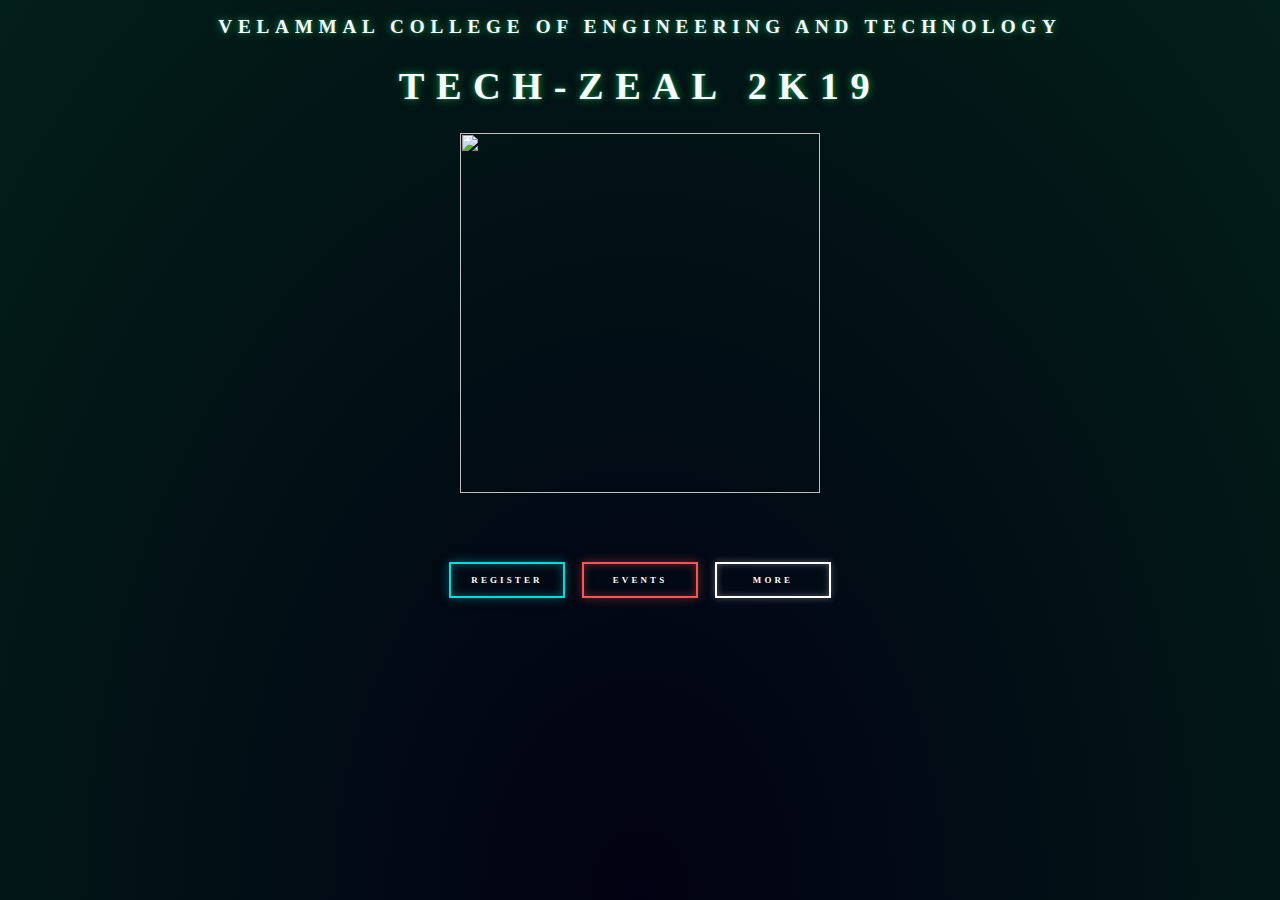
==== index.html @ 33a94f3c "Add files via upload" ====
<!DOCTYPE html>
<html lang="en">
<meta name="viewport" content="width=device-width, initial-scale=1.0">

<head>
    <title>TECH-ZEAL</title>
    <link rel="stylesheet" href="./style.css">
    <style>
        html {
            height: 100%;
            background: radial-gradient(ellipse at bottom, #020113 0%, #021f18 100%);
            overflow: hidden;
        }

        @font-face {
            font-family: MuseoSans;
            src: url("MuseoSansBlack.woff") format('woff');

        }

        h2,
        h1 {
            position: relative;
            text-align: center;
            color: rgb(246, 250, 249);
            text-shadow: 0px 0px 3px rgba(134, 152, 255, 0.38), 0px 0px 9px rgba(7, 255, 67, 0.55);
            letter-spacing: 0.30em;
        }

        body {
            font-family: MuseoSans;
            font-weight: 900;
            font-size: 1vw;
        }



        .fuller-button {
            align-self: center;
            color: rgba(255, 255, 255, 1);
            background: none;
            border-radius: 0;
            padding: 1.2em;
            letter-spacing: 0.35em;
            font-size: 0.7em;
            transition: background-color 0.3s, box-shadow 0.3s, color 0.3s;
            margin: 1em;
            cursor: default;
            width: 10em;
        }

        .blue {
            box-shadow: inset 0 0 1em rgba(0, 170, 170, 0.5), 0 0 1em rgba(0, 170, 170, 0.5);
            border: #0dd solid 2px;
        }

        .blue:hover {
            background-color: #0dd;
            box-shadow: inset 0 0 0 rgba(0, 170, 170, 0.5), 0 0 1.5em rgba(0, 170, 170, 0.7);
        }

        .blue:active {
            background-color: rgb(24, 129, 129);
            box-shadow: inset 0 0 0 rgba(0, 170, 170, 0.5), 0 0 1.5em rgba(0, 170, 170, 0.7);
        }

        .red {
            box-shadow: inset 0 0 1em rgba(251, 81, 81, 0.4), 0 0 1em rgba(251, 81, 81, 0.4);
            border: #fb5454 solid 2px;
        }

        .red:hover {
            background-color: #fb5454;
            box-shadow: inset 0 0 0 rgba(251, 81, 81, 0.4), 0 0 1.5em rgba(251, 81, 81, 0.6);
        }

        .red:active {
            background-color: #9b3131;
            box-shadow: inset 0 0 0 rgba(251, 81, 81, 0.4), 0 0 1.5em rgba(251, 81, 81, 0.6);
        }

        .white {
            box-shadow: inset 0 0 0.8em rgba(255, 255, 255, 0.3), 0 0 0.8em rgba(255, 255, 255, 0.3);
            border: #fff solid 2px;
        }

        .white:hover {
            color: rgba(0, 0, 0, 0.8);
            background-color: #fff;
            box-shadow: inset 0 0 0 rgba(255, 255, 255, 0.3), 0 0 1.2em rgba(255, 255, 255, 0.5);
        }

        .white:active {
            background-color: rgb(143, 122, 122);
            box-shadow: inset 0 0 0 rgba(255, 255, 255, 0.3), 0 0 1.2em rgba(255, 255, 255, 0.5);
        }
    </style>
</head>

<body>
    <div id='stars'></div>
    <div id='stars2'></div>
    <div id='stars3'></div>
    <div>
        <h2>
            VELAMMAL COLLEGE OF ENGINEERING AND TECHNOLOGY
        </h2>
        <h1 style="font-size: 3em;">
            TECH-ZEAL 2K19
        </h1>

        <img style="display: block;
        margin-left: auto;
        margin-right: auto;"
            src='https://lh3.googleusercontent.com/cHtG6qd2O7aSFmoPRjkv4zFdqxctAtF4lmKEfaXXVeRev4bHGhr5qYhuTbjtnWSydQ'
            width="360" height="360" />

        <div class="flex-grid-center" style="display: flex;
        justify-content: center; margin-top: 60px">
            <div class="pure-button fuller-button blue">
                <center>REGISTER</center>
            </div>
            <div class="pure-button fuller-button red">
                <center> EVENTS</center>
            </div>
            <div class="pure-button fuller-button white">
                <center>MORE</center>
            </div>
        </div>
        <!--form.pure-form-->
    </div>

</body>

</html>
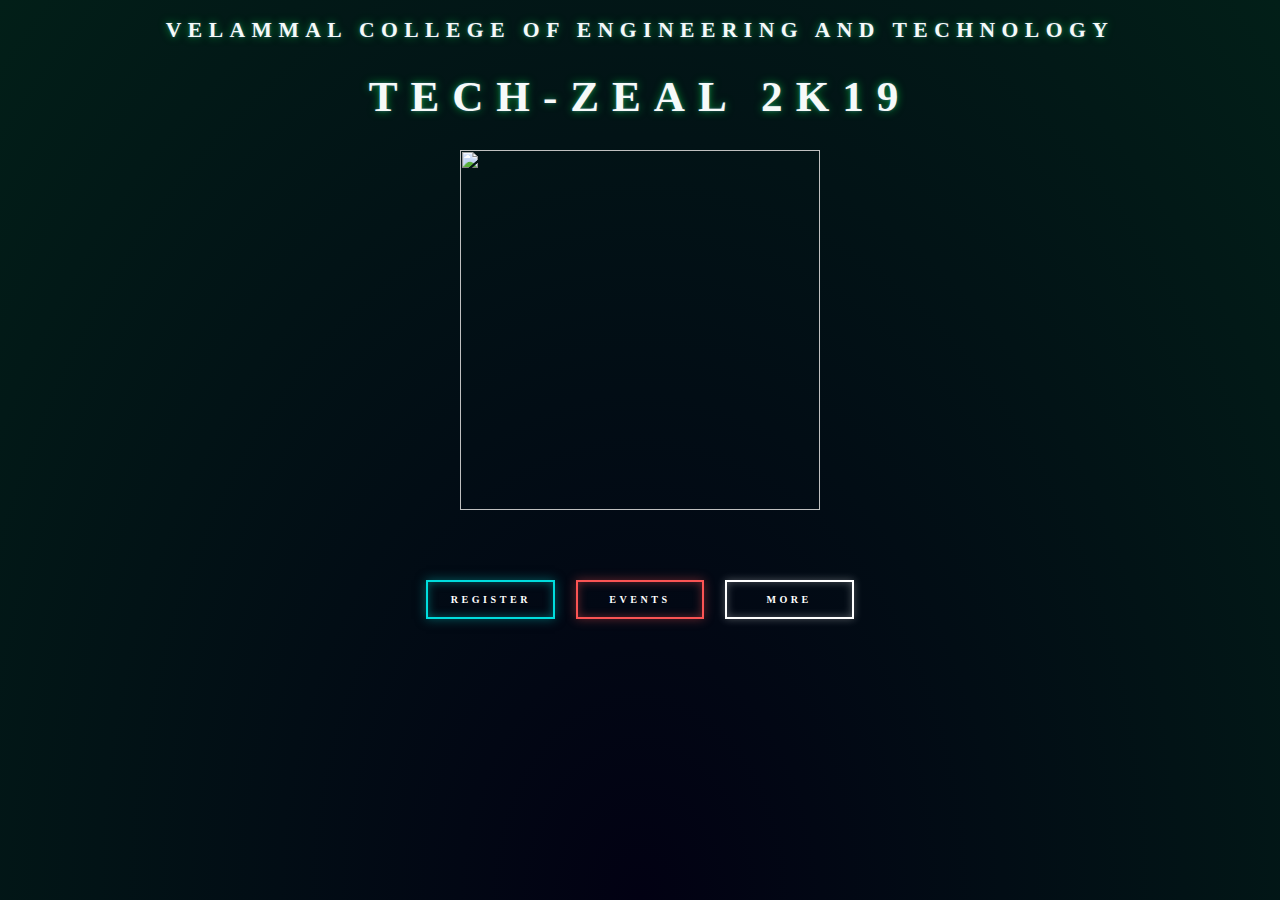
==== commit fdeb9d94: "Add files via upload" ====
--- a/index.html
+++ b/index.html
@@ -9,7 +9,7 @@
         html {
             height: 100%;
             background: radial-gradient(ellipse at bottom, #020113 0%, #021f18 100%);
-            overflow: hidden;
+            
         }
 
         @font-face {
@@ -30,7 +30,7 @@
         body {
             font-family: MuseoSans;
             font-weight: 900;
-            font-size: 1vw;
+            font-size: 90%;
         }
 
 
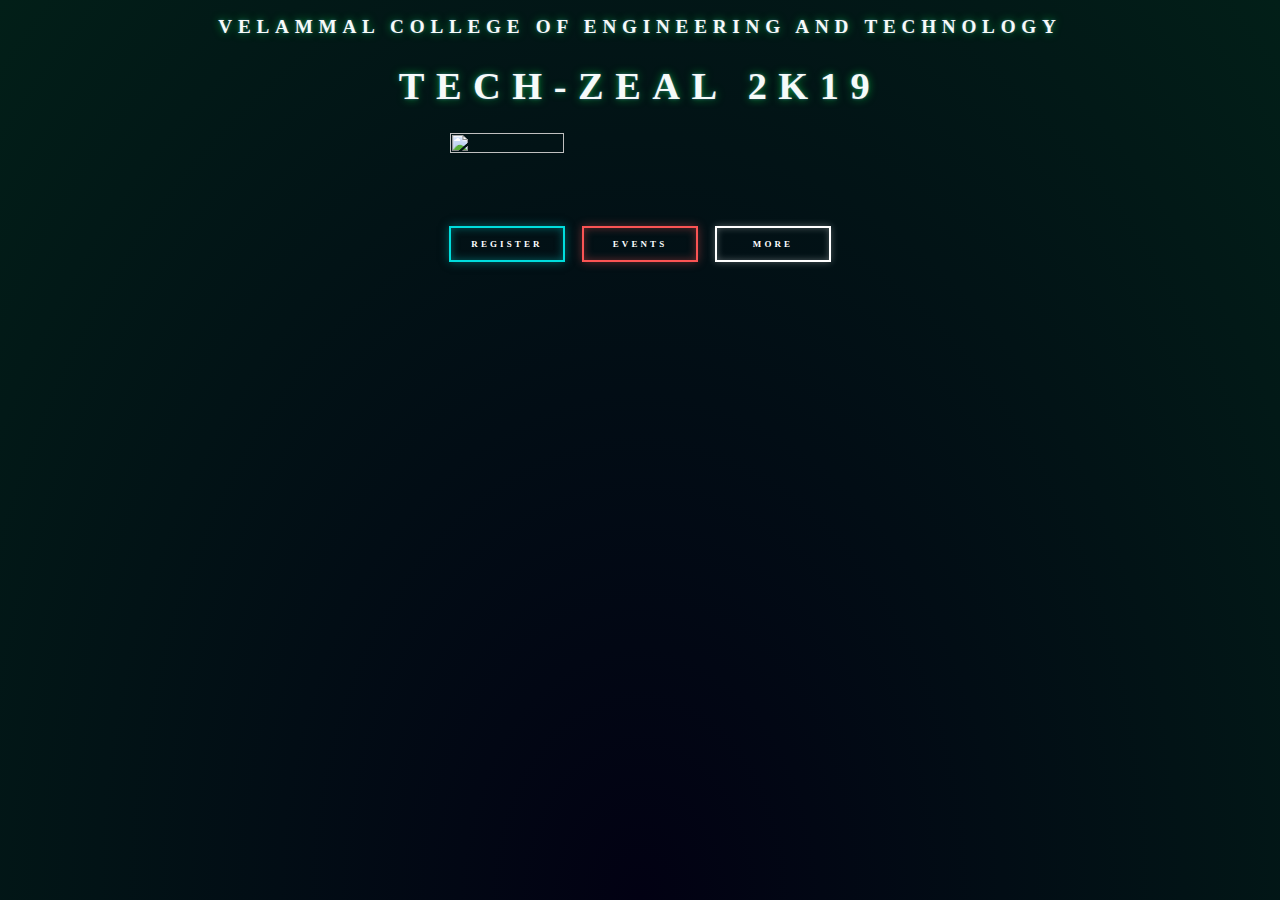
==== commit 8d7d04df: "Add files via upload" ====
--- a/index.html
+++ b/index.html
@@ -9,7 +9,7 @@
         html {
             height: 100%;
             background: radial-gradient(ellipse at bottom, #020113 0%, #021f18 100%);
-            
+
         }
 
         @font-face {
@@ -30,7 +30,7 @@
         body {
             font-family: MuseoSans;
             font-weight: 900;
-            font-size: 90%;
+            font-size: 80%;
         }
 
 
@@ -113,7 +113,7 @@
         margin-left: auto;
         margin-right: auto;"
             src='https://lh3.googleusercontent.com/cHtG6qd2O7aSFmoPRjkv4zFdqxctAtF4lmKEfaXXVeRev4bHGhr5qYhuTbjtnWSydQ'
-            width="360" height="360" />
+            width="30%" height="30%" />
 
         <div class="flex-grid-center" style="display: flex;
         justify-content: center; margin-top: 60px">
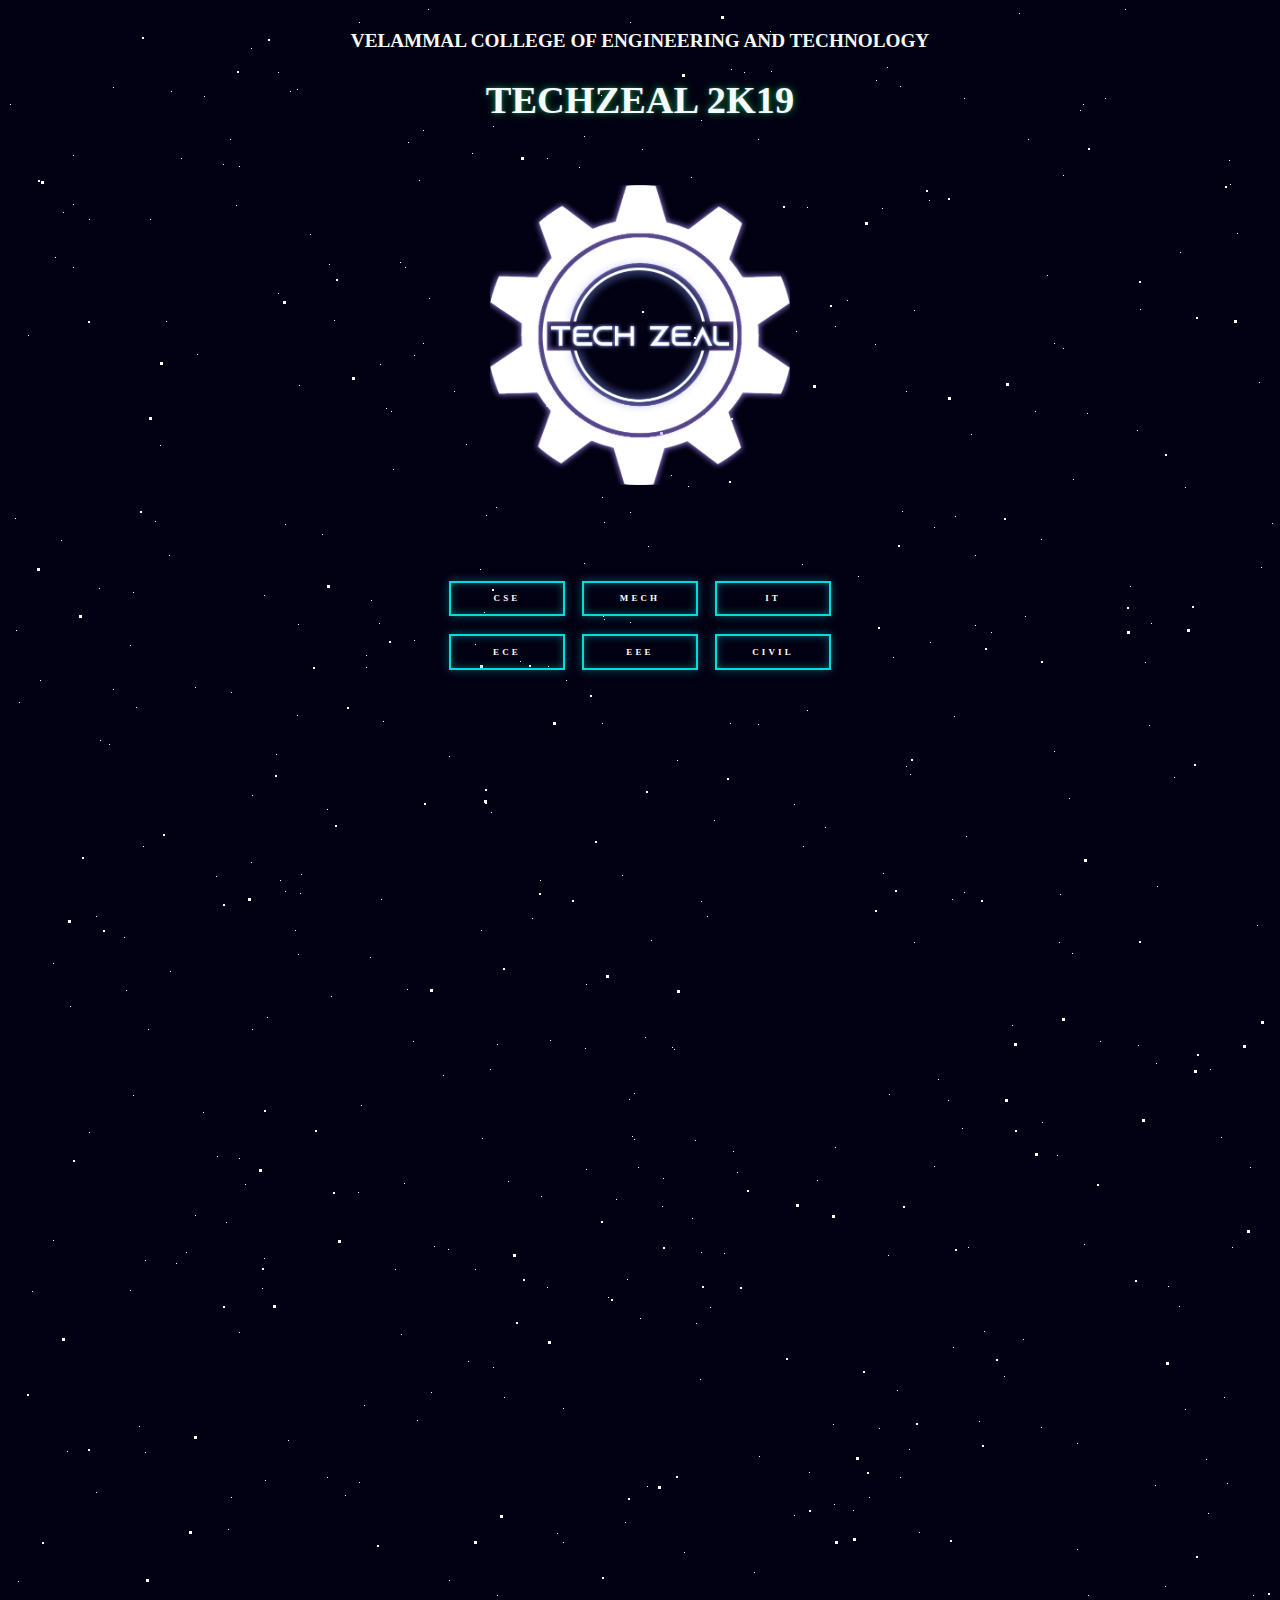
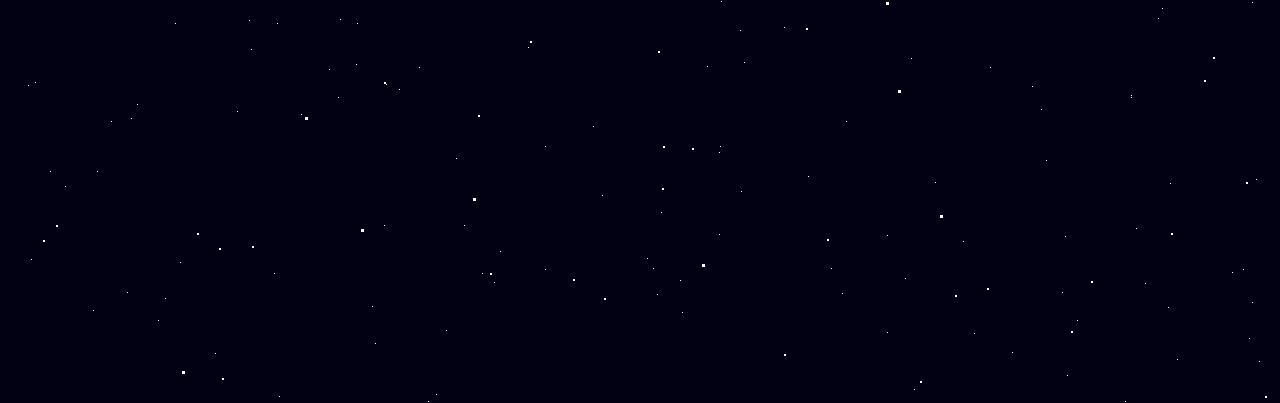
==== commit 6bdfc199: "Add files via upload" ====
--- a/index.html
+++ b/index.html
@@ -1,135 +1,51 @@
 <!DOCTYPE html>
 <html lang="en">
-<meta name="viewport" content="width=device-width, initial-scale=1.0">
+<meta name="viewport" content="width=device-width, initial-scale=1.0" />
 
 <head>
-    <title>TECH-ZEAL</title>
-    <link rel="stylesheet" href="./style.css">
-    <style>
-        html {
-            height: 100%;
-            background: radial-gradient(ellipse at bottom, #020113 0%, #021f18 100%);
-
-        }
-
-        @font-face {
-            font-family: MuseoSans;
-            src: url("MuseoSansBlack.woff") format('woff');
-
-        }
-
-        h2,
-        h1 {
-            position: relative;
-            text-align: center;
-            color: rgb(246, 250, 249);
-            text-shadow: 0px 0px 3px rgba(134, 152, 255, 0.38), 0px 0px 9px rgba(7, 255, 67, 0.55);
-            letter-spacing: 0.30em;
-        }
-
-        body {
-            font-family: MuseoSans;
-            font-weight: 900;
-            font-size: 80%;
-        }
-
-
-
-        .fuller-button {
-            align-self: center;
-            color: rgba(255, 255, 255, 1);
-            background: none;
-            border-radius: 0;
-            padding: 1.2em;
-            letter-spacing: 0.35em;
-            font-size: 0.7em;
-            transition: background-color 0.3s, box-shadow 0.3s, color 0.3s;
-            margin: 1em;
-            cursor: default;
-            width: 10em;
-        }
-
-        .blue {
-            box-shadow: inset 0 0 1em rgba(0, 170, 170, 0.5), 0 0 1em rgba(0, 170, 170, 0.5);
-            border: #0dd solid 2px;
-        }
-
-        .blue:hover {
-            background-color: #0dd;
-            box-shadow: inset 0 0 0 rgba(0, 170, 170, 0.5), 0 0 1.5em rgba(0, 170, 170, 0.7);
-        }
-
-        .blue:active {
-            background-color: rgb(24, 129, 129);
-            box-shadow: inset 0 0 0 rgba(0, 170, 170, 0.5), 0 0 1.5em rgba(0, 170, 170, 0.7);
-        }
-
-        .red {
-            box-shadow: inset 0 0 1em rgba(251, 81, 81, 0.4), 0 0 1em rgba(251, 81, 81, 0.4);
-            border: #fb5454 solid 2px;
-        }
-
-        .red:hover {
-            background-color: #fb5454;
-            box-shadow: inset 0 0 0 rgba(251, 81, 81, 0.4), 0 0 1.5em rgba(251, 81, 81, 0.6);
-        }
-
-        .red:active {
-            background-color: #9b3131;
-            box-shadow: inset 0 0 0 rgba(251, 81, 81, 0.4), 0 0 1.5em rgba(251, 81, 81, 0.6);
-        }
-
-        .white {
-            box-shadow: inset 0 0 0.8em rgba(255, 255, 255, 0.3), 0 0 0.8em rgba(255, 255, 255, 0.3);
-            border: #fff solid 2px;
-        }
-
-        .white:hover {
-            color: rgba(0, 0, 0, 0.8);
-            background-color: #fff;
-            box-shadow: inset 0 0 0 rgba(255, 255, 255, 0.3), 0 0 1.2em rgba(255, 255, 255, 0.5);
-        }
-
-        .white:active {
-            background-color: rgb(143, 122, 122);
-            box-shadow: inset 0 0 0 rgba(255, 255, 255, 0.3), 0 0 1.2em rgba(255, 255, 255, 0.5);
-        }
-    </style>
+    <title>TECHZEAL</title>
+    <link rel="stylesheet" href="./style.css" />
 </head>
 
 <body>
-    <div id='stars'></div>
-    <div id='stars2'></div>
-    <div id='stars3'></div>
+    <div id="stars"></div>
+    <div id="stars2"></div>
+    <div id="stars3"></div>
     <div>
         <h2>
             VELAMMAL COLLEGE OF ENGINEERING AND TECHNOLOGY
         </h2>
-        <h1 style="font-size: 3em;">
-            TECH-ZEAL 2K19
+        <h1 class="shadow" style="font-size: 3em;">
+            TECHZEAL 2K19
         </h1>
-
-        <img style="display: block;
-        margin-left: auto;
-        margin-right: auto;"
-            src='https://lh3.googleusercontent.com/cHtG6qd2O7aSFmoPRjkv4zFdqxctAtF4lmKEfaXXVeRev4bHGhr5qYhuTbjtnWSydQ'
-            width="30%" height="30%" />
-
-        <div class="flex-grid-center" style="display: flex;
-        justify-content: center; margin-top: 60px">
+        <div class="card" data-tilt data-tilt-reverse="true" data-tilt-scale="1.06" style="position: relative; text-align: center; transform-style: preserve-3d; margin-top: 5%; margin-left: -300px">
+            <img style="position: absolute; z-index:1;" class="image" src="./logo.png" width="300" height="300" />
+            <img style="position: absolute;  z-index:2;" src="./logo-z.png" width="300" height="300" />
+        </div>
+        <div class="flex-grid-center" style="display: flex; justify-content: center; margin-top: 450px">
             <div class="pure-button fuller-button blue">
-                <center>REGISTER</center>
+                <center>CSE</center>
             </div>
-            <div class="pure-button fuller-button red">
-                <center> EVENTS</center>
+            <div class="pure-button fuller-button blue">
+                <center>MECH</center>
             </div>
-            <div class="pure-button fuller-button white">
-                <center>MORE</center>
+            <div onclick="window.location='it.html'" class="pure-button fuller-button blue">
+                <center>IT</center>
+            </div>
+        </div>
+        <div class="flex-grid-center" style="display: flex; justify-content: center;">
+            <div class="pure-button fuller-button blue">
+                <center>ECE</center>
+            </div>
+            <div class="pure-button fuller-button blue">
+                <center>EEE</center>
+            </div>
+            <div class="pure-button fuller-button blue">
+                <center>CIVIL</center>
             </div>
         </div>
         <!--form.pure-form-->
     </div>
-
 </body>
 
 </html>--- a/style.css
+++ b/style.css
@@ -0,0 +1,226 @@
+#stars {
+  width: 1px;
+  height: 1px;
+  background: transparent;
+  box-shadow: 1973px 1073px #FFF , 314px 526px #FFF , 406px 347px #FFF , 1609px 1605px #FFF , 122px 1282px #FFF , 1862px 269px #FFF , 1896px 1179px #FFF , 1638px 1600px #FFF , 889px 1382px #FFF , 894px 503px #FFF , 751px 1448px #FFF , 1734px 779px #FFF , 1033px 1419px #FFF , 129px 1696px #FFF , 1762px 866px #FFF , 617px 1514px #FFF , 62px 998px #FFF , 1634px 72px #FFF , 880px 1247px #FFF , 645px 1860px #FFF , 1777px 168px #FFF , 702px 1299px #FFF , 1746px 273px #FFF , 729px 1164px #FFF , 1154px 1600px #FFF , 81px 211px #FFF , 1758px 1968px #FFF , 85px 1902px #FFF , 1033px 531px #FFF , 351px 1474px #FFF , 555px 1534px #FFF , 1568px 1527px #FFF , 885px 649px #FFF , 520px 1639px #FFF , 1731px 1075px #FFF , 458px 436px #FFF , 921px 192px #FFF , 1779px 1392px #FFF , 231px 1324px #FFF , 1884px 1717px #FFF , 1020px 131px #FFF , 489px 1036px #FFF , 1213px 1129px #FFF , 1748px 1507px #FFF , 976px 1323px #FFF , 1826px 1391px #FFF , 302px 226px #FFF , 24px 1283px #FFF , 11px 694px #FFF , 1920px 461px #FFF , 209px 1148px #FFF , 750px 716px #FFF , 1990px 138px #FFF , 1052px 886px #FFF , 871px 1420px #FFF , 699px 1658px #FFF , 901px 1441px #FFF , 1796px 1923px #FFF , 788px 323px #FFF , 218px 1214px #FFF , 1890px 164px #FFF , 1747px 201px #FFF , 1353px 1403px #FFF , 158px 313px #FFF , 1157px 1578px #FFF , 713px 1593px #FFF , 257px 1472px #FFF , 1801px 63px #FFF , 1863px 1120px #FFF , 1809px 732px #FFF , 128px 699px #FFF , 1821px 1074px #FFF , 270px 64px #FFF , 1605px 968px #FFF , 1343px 20px #FFF , 1611px 303px #FFF , 373px 891px #FFF , 1360px 1461px #FFF , 947px 508px #FFF , 7px 510px #FFF , 930px 1071px #FFF , 540px 658px #FFF , 555px 356px #FFF , 1595px 493px #FFF , 1591px 848px #FFF , 223px 684px #FFF , 229px 1703px #FFF , 492px 1843px #FFF , 776px 1619px #FFF , 1357px 1040px #FFF , 1647px 1826px #FFF , 1537px 1188px #FFF , 1915px 391px #FFF , 1658px 540px #FFF , 1264px 515px #FFF , 1872px 876px #FFF , 207px 1945px #FFF , 892px 1469px #FFF , 1286px 1078px #FFF , 2px 96px #FFF , 1838px 1825px #FFF , 1065px 471px #FFF , 795px 838px #FFF , 119px 1884px #FFF , 1092px 1033px #FFF , 1595px 1337px #FFF , 1585px 1605px #FFF , 1141px 717px #FFF , 1392px 292px #FFF , 187px 1207px #FFF , 1879px 1005px #FFF , 594px 489px #FFF , 1469px 511px #FFF , 1241px 1930px #FFF , 809px 1172px #FFF , 364px 1898px #FFF , 1059px 1967px #FFF , 1910px 1609px #FFF , 489px 1587px #FFF , 549px 1525px #FFF , 657px 248px #FFF , 1984px 477px #FFF , 1343px 227px #FFF , 332px 1611px #FFF , 1076px 1236px #FFF , 20px 327px #FFF , 406px 632px #FFF , 1481px 229px #FFF , 725px 1143px #FFF , 448px 1750px #FFF , 1325px 1636px #FFF , 996px 1368px #FFF , 608px 1191px #FFF , 1822px 87px #FFF , 243px 40px #FFF , 161px 547px #FFF , 1162px 1775px #FFF , 415px 122px #FFF , 1856px 1385px #FFF , 1480px 223px #FFF , 446px 383px #FFF , 1609px 1257px #FFF , 282px 83px #FFF , 669px 752px #FFF , 1216px 1389px #FFF , 383px 403px #FFF , 956px 90px #FFF , 1277px 1522px #FFF , 621px 1091px #FFF , 147px 513px #FFF , 1878px 207px #FFF , 838px 1713px #FFF , 1369px 1331px #FFF , 187px 679px #FFF , 1389px 1071px #FFF , 1075px 96px #FFF , 747px 333px #FFF , 722px 715px #FFF , 585px 1718px #FFF , 1512px 1103px #FFF , 1856px 1570px #FFF , 1342px 1098px #FFF , 1484px 1191px #FFF , 65px 259px #FFF , 1798px 648px #FFF , 743px 363px #FFF , 1148px 1055px #FFF , 362px 949px #FFF , 706px 812px #FFF , 983px 624px #FFF , 1690px 231px #FFF , 1667px 7px #FFF , 693px 1244px #FFF , 323px 988px #FFF , 898px 758px #FFF , 1249px 917px #FFF , 578px 976px #FFF , 269px 1615px #FFF , 423px 1384px #FFF , 1327px 1811px #FFF , 861px 1489px #FFF , 293px 866px #FFF , 53px 532px #FFF , 256px 1250px #FFF , 337px 1487px #FFF , 1670px 666px #FFF , 485px 118px #FFF , 1717px 1176px #FFF , 1461px 1502px #FFF , 363px 592px #FFF , 1926px 1935px #FFF , 1353px 159px #FFF , 1069px 1912px #FFF , 45px 955px #FFF , 1129px 422px #FFF , 1143px 615px #FFF , 65px 196px #FFF , 1469px 96px #FFF , 1351px 728px #FFF , 1394px 1560px #FFF , 1405px 14px #FFF , 1378px 551px #FFF , 467px 636px #FFF , 140px 1021px #FFF , 955px 1833px #FFF , 1822px 235px #FFF , 1960px 610px #FFF , 280px 1432px #FFF , 1172px 244px #FFF , 637px 1029px #FFF , 289px 81px #FFF , 699px 908px #FFF , 626px 1085px #FFF , 1708px 1429px #FFF , 244px 787px #FFF , 351px 14px #FFF , 1532px 54px #FFF , 1920px 687px #FFF , 1497px 577px #FFF , 966px 1925px #FFF , 903px 1650px #FFF , 1869px 398px #FFF , 643px 932px #FFF , 1504px 195px #FFF , 898px 383px #FFF , 330px 1689px #FFF , 1122px 578px #FFF , 732px 1622px #FFF , 1392px 1135px #FFF , 1807px 717px #FFF , 1495px 1129px #FFF , 624px 1128px #FFF , 150px 1912px #FFF , 906px 302px #FFF , 10px 1573px #FFF , 1975px 232px #FFF , 1374px 761px #FFF , 1222px 176px #FFF , 711px 1826px #FFF , 1011px 5px #FFF , 92px 732px #FFF , 537px 1738px #FFF , 1177px 1401px #FFF , 168px 1255px #FFF , 786px 1507px #FFF , 1244px 1594px #FFF , 1160px 1899px #FFF , 485px 1359px #FFF , 1856px 1714px #FFF , 1409px 617px #FFF , 622px 14px #FFF , 834px 1885px #FFF , 1712px 1979px #FFF , 142px 211px #FFF , 1054px 1884px #FFF , 215px 156px #FFF , 577px 1040px #FFF , 400px 134px #FFF , 750px 131px #FFF , 473px 922px #FFF , 1017px 608px #FFF , 189px 346px #FFF , 435px 1067px #FFF , 1943px 1100px #FFF , 1245px 1587px #FFF , 1911px 1655px #FFF , 371px 615px #FFF , 1649px 1284px #FFF , 1049px 1147px #FFF , 277px 516px #FFF , 1027px 403px #FFF , 1856px 61px #FFF , 1899px 1737px #FFF , 292px 885px #FFF , 220px 1521px #FFF , 1784px 1953px #FFF , 483px 804px #FFF , 1385px 1314px #FFF , 116px 929px #FFF , 1426px 904px #FFF , 125px 584px #FFF , 350px 1184px #FFF , 319px 801px #FFF , 231px 158px #FFF , 1520px 982px #FFF , 578px 1161px #FFF , 897px 1870px #FFF , 958px 828px #FFF , 411px 172px #FFF , 716px 1245px #FFF , 1130px 1037px #FFF , 426px 1238px #FFF , 1751px 1681px #FFF , 1980px 1134px #FFF , 576px 555px #FFF , 1955px 435px #FFF , 321px 1661px #FFF , 1338px 590px #FFF , 1536px 321px #FFF , 122px 637px #FFF , 1940px 1243px #FFF , 1493px 1942px #FFF , 1828px 1696px #FFF , 786px 796px #FFF , 243px 1641px #FFF , 353px 1097px #FFF , 1069px 1541px #FFF , 634px 141px #FFF , 817px 819px #FFF , 1069px 1435px #FFF , 639px 1850px #FFF , 879px 1924px #FFF , 1830px 876px #FFF , 1575px 773px #FFF , 1224px 1239px #FFF , 456px 1817px #FFF , 1647px 1857px #FFF , 1221px 152px #FFF , 654px 1198px #FFF , 1248px 1771px #FFF , 1169px 1951px #FFF , 711px 1744px #FFF , 405px 1033px #FFF , 1045px 1997px #FFF , 1490px 335px #FFF , 1573px 899px #FFF , 1198px 1451px #FFF , 515px 297px #FFF , 1810px 383px #FFF , 268px 746px #FFF , 476px 604px #FFF , 1900px 989px #FFF , 850px 568px #FFF , 1892px 1945px #FFF , 1727px 1707px #FFF , 1055px 167px #FFF , 358px 659px #FFF , 47px 249px #FFF , 256px 587px #FFF , 460px 1353px #FFF , 1877px 1992px #FFF , 91px 580px #FFF , 1476px 939px #FFF , 653px 1804px #FFF , 663px 467px #FFF , 1561px 380px #FFF , 1149px 878px #FFF , 1839px 810px #FFF , 1423px 1556px #FFF , 8px 622px #FFF , 1922px 1930px #FFF , 42px 1763px #FFF , 666px 1041px #FFF , 1137px 654px #FFF , 845px 1502px #FFF , 1879px 1375px #FFF , 1316px 961px #FFF , 1429px 1900px #FFF , 1675px 1277px #FFF , 868px 72px #FFF , 683px 169px #FFF , 1224px 1864px #FFF , 687px 1132px #FFF , 1951px 751px #FFF , 1870px 937px #FFF , 45px 1232px #FFF , 1861px 813px #FFF , 1117px 1px #FFF , 1724px 1939px #FFF , 409px 1412px #FFF , 173px 150px #FFF , 655px 1170px #FFF , 1051px 934px #FFF , 746px 1564px #FFF , 259px 1009px #FFF , 926px 519px #FFF , 1166px 769px #FFF , 293px 1706px #FFF , 1171px 1298px #FFF , 1824px 379px #FFF , 622px 504px #FFF , 393px 1326px #FFF , 1599px 834px #FFF , 1405px 251px #FFF , 555px 1400px #FFF , 1400px 1633px #FFF , 1657px 980px #FFF , 1574px 624px #FFF , 1759px 1564px #FFF , 684px 1210px #FFF , 558px 672px #FFF , 1310px 1504px #FFF , 1474px 1186px #FFF , 478px 507px #FFF , 228px 197px #FFF , 940px 1092px #FFF , 438px 1922px #FFF , 1150px 1610px #FFF , 688px 1315px #FFF , 594px 1787px #FFF , 927px 1774px #FFF , 1468px 1543px #FFF , 167px 1615px #FFF , 881px 1086px #FFF , 539px 150px #FFF , 1660px 1948px #FFF , 1482px 284px #FFF , 178px 1244px #FFF , 1917px 245px #FFF , 1816px 954px #FFF , 1603px 321px #FFF , 794px 556px #FFF , 571px 159px #FFF , 827px 318px #FFF , 1160px 1278px #FFF , 967px 547px #FFF , 270px 285px #FFF , 1834px 1701px #FFF , 906px 1981px #FFF , 1038px 1752px #FFF , 420px 1px #FFF , 137px 1444px #FFF , 823px 1860px #FFF , 243px 854px #FFF , 596px 611px #FFF , 664px 1039px #FFF , 1319px 1708px #FFF , 600px 1289px #FFF , 1253px 559px #FFF , 385px 461px #FFF , 1809px 1340px #FFF , 376px 1817px #FFF , 1387px 39px #FFF , 1821px 499px #FFF , 349px 1615px #FFF , 421px 290px #FFF , 1072px 102px #FFF , 1964px 821px #FFF , 723px 61px #FFF , 1132px 301px #FFF , 1046px 743px #FFF , 290px 616px #FFF , 271px 1988px #FFF , 488px 499px #FFF , 241px 1612px #FFF , 672px 1872px #FFF , 372px 356px #FFF , 1655px 575px #FFF , 157px 1890px #FFF , 441px 1572px #FFF , 512px 653px #FFF , 1908px 403px #FFF , 1535px 1316px #FFF , 1518px 794px #FFF , 539px 1279px #FFF , 105px 681px #FFF , 1080px 1587px #FFF , 89px 1763px #FFF , 1426px 229px #FFF , 231px 1150px #FFF , 639px 1478px #FFF , 1015px 1331px #FFF , 944px 891px #FFF , 712px 1738px #FFF , 1324px 1349px #FFF , 1808px 221px #FFF , 1715px 835px #FFF , 1803px 505px #FFF , 1875px 1905px #FFF , 1004px 1017px #FFF , 827px 1139px #FFF , 208px 868px #FFF , 576px 128px #FFF , 440px 1241px #FFF , 272px 872px #FFF , 1368px 283px #FFF , 1064px 945px #FFF , 428px 1986px #FFF , 378px 1676px #FFF , 1684px 761px #FFF , 163px 83px #FFF , 1024px 1678px #FFF , 906px 934px #FFF , 1061px 790px #FFF , 1707px 220px #FFF , 1989px 953px #FFF , 397px 259px #FFF , 277px 883px #FFF , 1057px 1828px #FFF , 1147px 1477px #FFF , 1315px 1800px #FFF , 474px 1130px #FFF , 321px 256px #FFF , 1677px 1990px #FFF , 1893px 1014px #FFF , 1200px 1505px #FFF , 1424px 453px #FFF , 222px 131px #FFF , 875px 865px #FFF , 123px 1710px #FFF , 626px 1131px #FFF , 1863px 1349px #FFF , 1629px 1063px #FFF , 486px 1874px #FFF , 1299px 1946px #FFF , 1336px 987px #FFF , 1867px 876px #FFF , 81px 1124px #FFF , 289px 707px #FFF , 1034px 1114px #FFF , 1966px 782px #FFF , 1607px 1455px #FFF , 358px 647px #FFF , 960px 1239px #FFF , 1968px 1500px #FFF , 1629px 576px #FFF , 1694px 585px #FFF , 1123px 1689px #FFF , 963px 426px #FFF , 619px 1271px #FFF , 879px 59px #FFF , 1937px 1060px #FFF , 680px 478px #FFF , 1559px 673px #FFF , 1788px 1107px #FFF , 1391px 1339px #FFF , 27px 1674px #FFF , 867px 336px #FFF , 1202px 1061px #FFF , 1332px 1377px #FFF , 367px 1935px #FFF , 1730px 1009px #FFF , 1428px 14px #FFF , 378px 400px #FFF , 1039px 267px #FFF , 674px 1904px #FFF , 196px 88px #FFF , 1816px 436px #FFF , 1123px 1687px #FFF , 736px 64px #FFF , 65px 147px #FFF , 1846px 690px #FFF , 736px 1654px #FFF , 622px 614px #FFF , 472px 561px #FFF , 375px 713px #FFF , 1871px 1099px #FFF , 595px 608px #FFF , 223px 1489px #FFF , 1860px 145px #FFF , 1711px 1483px #FFF , 676px 1544px #FFF , 1585px 1728px #FFF , 20px 1677px #FFF , 32px 672px #FFF , 593px 87px #FFF , 1654px 1138px #FFF , 287px 922px #FFF , 392px 254px #FFF , 411px 1659px #FFF , 244px 1021px #FFF , 524px 910px #FFF , 1235px 1861px #FFF , 799px 702px #FFF , 162px 963px #FFF , 1800px 1818px #FFF , 971px 1413px #FFF , 1341px 748px #FFF , 945px 1339px #FFF , 467px 1261px #FFF , 632px 1310px #FFF , 118px 982px #FFF , 762px 23px #FFF , 982px 1659px #FFF , 594px 715px #FFF , 1586px 564px #FFF , 1980px 119px #FFF , 1244px 1894px #FFF , 879px 1827px #FFF , 1800px 1075px #FFF , 1918px 1895px #FFF , 500px 1173px #FFF , 1477px 1711px #FFF , 482px 1061px #FFF , 152px 437px #FFF , 237px 1176px #FFF , 1219px 1475px #FFF , 1404px 810px #FFF , 1952px 1304px #FFF , 532px 872px #FFF , 1527px 552px #FFF , 902px 766px #FFF , 1780px 1116px #FFF , 826px 1496px #FFF , 649px 1886px #FFF , 266px 1865px #FFF , 172px 1854px #FFF , 693px 893px #FFF , 726px 275px #FFF , 1944px 825px #FFF , 801px 1464px #FFF , 537px 1861px #FFF , 1304px 1315px #FFF , 464px 145px #FFF , 1137px 1875px #FFF , 1982px 1473px #FFF , 763px 63px #FFF , 1633px 652px #FFF , 135px 838px #FFF , 88px 1484px #FFF , 1666px 15px #FFF , 1033px 1701px #FFF , 23px 1851px #FFF , 415px 335px #FFF , 911px 1524px #FFF , 564px 219px #FFF , 967px 617px #FFF , 131px 1418px #FFF , 57px 1778px #FFF , 733px 1783px #FFF , 103px 1713px #FFF , 319px 1469px #FFF , 1829px 1133px #FFF , 1857px 731px #FFF , 291px 377px #FFF , 1470px 1290px #FFF , 474px 1865px #FFF , 1827px 48px #FFF , 1004px 1944px #FFF , 946px 708px #FFF , 1242px 1159px #FFF , 137px 1252px #FFF , 1436px 1348px #FFF , 542px 1032px #FFF , 1420px 1272px #FFF , 496px 1389px #FFF , 693px 112px #FFF , 1416px 1152px #FFF , 1055px 340px #FFF , 396px 1175px #FFF , 59px 1443px #FFF , 399px 981px #FFF , 533px 1188px #FFF , 290px 946px #FFF , 825px 1416px #FFF , 1753px 240px #FFF , 1314px 1197px #FFF , 614px 867px #FFF , 1177px 479px #FFF , 892px 78px #FFF , 956px 884px #FFF , 55px 204px #FFF , 1309px 1848px #FFF , 800px 1768px #FFF , 195px 1104px #FFF , 1731px 930px #FFF , 1498px 1117px #FFF , 839px 292px #FFF , 1850px 1078px #FFF , 1251px 1953px #FFF , 596px 514px #FFF , 1874px 925px #FFF , 1046px 335px #FFF , 1079px 405px #FFF , 799px 199px #FFF , 538px 398px #FFF , 348px 1656px #FFF , 125px 1087px #FFF , 1229px 225px #FFF , 1946px 1639px #FFF , 326px 312px #FFF , 630px 1159px #FFF , 1097px 90px #FFF , 1755px 492px #FFF , 1502px 1010px #FFF , 1128px 1820px #FFF , 1817px 1729px #FFF , 874px 200px #FFF , 387px 1261px #FFF , 1251px 374px #FFF , 1641px 1329px #FFF , 88px 908px #FFF , 1542px 716px #FFF , 441px 748px #FFF , 391px 1681px #FFF , 1454px 312px #FFF , 356px 1397px #FFF , 1681px 894px #FFF , 922px 634px #FFF , 640px 538px #FFF , 101px 736px #FFF , 254px 1280px #FFF , 105px 79px #FFF , 926px 1158px #FFF , 1919px 587px #FFF , 1909px 1044px #FFF , 620px 450px #FFF , 1915px 1312px #FFF , 954px 1120px #FFF , 692px 1371px #FFF;
+  animation: animStar 50s linear infinite;
+}
+#stars:after {
+  content: " ";
+  position: absolute;
+  top: 2000px;
+  width: 1px;
+  height: 1px;
+  background: transparent;
+  box-shadow: 1973px 1073px #FFF , 314px 526px #FFF , 406px 347px #FFF , 1609px 1605px #FFF , 122px 1282px #FFF , 1862px 269px #FFF , 1896px 1179px #FFF , 1638px 1600px #FFF , 889px 1382px #FFF , 894px 503px #FFF , 751px 1448px #FFF , 1734px 779px #FFF , 1033px 1419px #FFF , 129px 1696px #FFF , 1762px 866px #FFF , 617px 1514px #FFF , 62px 998px #FFF , 1634px 72px #FFF , 880px 1247px #FFF , 645px 1860px #FFF , 1777px 168px #FFF , 702px 1299px #FFF , 1746px 273px #FFF , 729px 1164px #FFF , 1154px 1600px #FFF , 81px 211px #FFF , 1758px 1968px #FFF , 85px 1902px #FFF , 1033px 531px #FFF , 351px 1474px #FFF , 555px 1534px #FFF , 1568px 1527px #FFF , 885px 649px #FFF , 520px 1639px #FFF , 1731px 1075px #FFF , 458px 436px #FFF , 921px 192px #FFF , 1779px 1392px #FFF , 231px 1324px #FFF , 1884px 1717px #FFF , 1020px 131px #FFF , 489px 1036px #FFF , 1213px 1129px #FFF , 1748px 1507px #FFF , 976px 1323px #FFF , 1826px 1391px #FFF , 302px 226px #FFF , 24px 1283px #FFF , 11px 694px #FFF , 1920px 461px #FFF , 209px 1148px #FFF , 750px 716px #FFF , 1990px 138px #FFF , 1052px 886px #FFF , 871px 1420px #FFF , 699px 1658px #FFF , 901px 1441px #FFF , 1796px 1923px #FFF , 788px 323px #FFF , 218px 1214px #FFF , 1890px 164px #FFF , 1747px 201px #FFF , 1353px 1403px #FFF , 158px 313px #FFF , 1157px 1578px #FFF , 713px 1593px #FFF , 257px 1472px #FFF , 1801px 63px #FFF , 1863px 1120px #FFF , 1809px 732px #FFF , 128px 699px #FFF , 1821px 1074px #FFF , 270px 64px #FFF , 1605px 968px #FFF , 1343px 20px #FFF , 1611px 303px #FFF , 373px 891px #FFF , 1360px 1461px #FFF , 947px 508px #FFF , 7px 510px #FFF , 930px 1071px #FFF , 540px 658px #FFF , 555px 356px #FFF , 1595px 493px #FFF , 1591px 848px #FFF , 223px 684px #FFF , 229px 1703px #FFF , 492px 1843px #FFF , 776px 1619px #FFF , 1357px 1040px #FFF , 1647px 1826px #FFF , 1537px 1188px #FFF , 1915px 391px #FFF , 1658px 540px #FFF , 1264px 515px #FFF , 1872px 876px #FFF , 207px 1945px #FFF , 892px 1469px #FFF , 1286px 1078px #FFF , 2px 96px #FFF , 1838px 1825px #FFF , 1065px 471px #FFF , 795px 838px #FFF , 119px 1884px #FFF , 1092px 1033px #FFF , 1595px 1337px #FFF , 1585px 1605px #FFF , 1141px 717px #FFF , 1392px 292px #FFF , 187px 1207px #FFF , 1879px 1005px #FFF , 594px 489px #FFF , 1469px 511px #FFF , 1241px 1930px #FFF , 809px 1172px #FFF , 364px 1898px #FFF , 1059px 1967px #FFF , 1910px 1609px #FFF , 489px 1587px #FFF , 549px 1525px #FFF , 657px 248px #FFF , 1984px 477px #FFF , 1343px 227px #FFF , 332px 1611px #FFF , 1076px 1236px #FFF , 20px 327px #FFF , 406px 632px #FFF , 1481px 229px #FFF , 725px 1143px #FFF , 448px 1750px #FFF , 1325px 1636px #FFF , 996px 1368px #FFF , 608px 1191px #FFF , 1822px 87px #FFF , 243px 40px #FFF , 161px 547px #FFF , 1162px 1775px #FFF , 415px 122px #FFF , 1856px 1385px #FFF , 1480px 223px #FFF , 446px 383px #FFF , 1609px 1257px #FFF , 282px 83px #FFF , 669px 752px #FFF , 1216px 1389px #FFF , 383px 403px #FFF , 956px 90px #FFF , 1277px 1522px #FFF , 621px 1091px #FFF , 147px 513px #FFF , 1878px 207px #FFF , 838px 1713px #FFF , 1369px 1331px #FFF , 187px 679px #FFF , 1389px 1071px #FFF , 1075px 96px #FFF , 747px 333px #FFF , 722px 715px #FFF , 585px 1718px #FFF , 1512px 1103px #FFF , 1856px 1570px #FFF , 1342px 1098px #FFF , 1484px 1191px #FFF , 65px 259px #FFF , 1798px 648px #FFF , 743px 363px #FFF , 1148px 1055px #FFF , 362px 949px #FFF , 706px 812px #FFF , 983px 624px #FFF , 1690px 231px #FFF , 1667px 7px #FFF , 693px 1244px #FFF , 323px 988px #FFF , 898px 758px #FFF , 1249px 917px #FFF , 578px 976px #FFF , 269px 1615px #FFF , 423px 1384px #FFF , 1327px 1811px #FFF , 861px 1489px #FFF , 293px 866px #FFF , 53px 532px #FFF , 256px 1250px #FFF , 337px 1487px #FFF , 1670px 666px #FFF , 485px 118px #FFF , 1717px 1176px #FFF , 1461px 1502px #FFF , 363px 592px #FFF , 1926px 1935px #FFF , 1353px 159px #FFF , 1069px 1912px #FFF , 45px 955px #FFF , 1129px 422px #FFF , 1143px 615px #FFF , 65px 196px #FFF , 1469px 96px #FFF , 1351px 728px #FFF , 1394px 1560px #FFF , 1405px 14px #FFF , 1378px 551px #FFF , 467px 636px #FFF , 140px 1021px #FFF , 955px 1833px #FFF , 1822px 235px #FFF , 1960px 610px #FFF , 280px 1432px #FFF , 1172px 244px #FFF , 637px 1029px #FFF , 289px 81px #FFF , 699px 908px #FFF , 626px 1085px #FFF , 1708px 1429px #FFF , 244px 787px #FFF , 351px 14px #FFF , 1532px 54px #FFF , 1920px 687px #FFF , 1497px 577px #FFF , 966px 1925px #FFF , 903px 1650px #FFF , 1869px 398px #FFF , 643px 932px #FFF , 1504px 195px #FFF , 898px 383px #FFF , 330px 1689px #FFF , 1122px 578px #FFF , 732px 1622px #FFF , 1392px 1135px #FFF , 1807px 717px #FFF , 1495px 1129px #FFF , 624px 1128px #FFF , 150px 1912px #FFF , 906px 302px #FFF , 10px 1573px #FFF , 1975px 232px #FFF , 1374px 761px #FFF , 1222px 176px #FFF , 711px 1826px #FFF , 1011px 5px #FFF , 92px 732px #FFF , 537px 1738px #FFF , 1177px 1401px #FFF , 168px 1255px #FFF , 786px 1507px #FFF , 1244px 1594px #FFF , 1160px 1899px #FFF , 485px 1359px #FFF , 1856px 1714px #FFF , 1409px 617px #FFF , 622px 14px #FFF , 834px 1885px #FFF , 1712px 1979px #FFF , 142px 211px #FFF , 1054px 1884px #FFF , 215px 156px #FFF , 577px 1040px #FFF , 400px 134px #FFF , 750px 131px #FFF , 473px 922px #FFF , 1017px 608px #FFF , 189px 346px #FFF , 435px 1067px #FFF , 1943px 1100px #FFF , 1245px 1587px #FFF , 1911px 1655px #FFF , 371px 615px #FFF , 1649px 1284px #FFF , 1049px 1147px #FFF , 277px 516px #FFF , 1027px 403px #FFF , 1856px 61px #FFF , 1899px 1737px #FFF , 292px 885px #FFF , 220px 1521px #FFF , 1784px 1953px #FFF , 483px 804px #FFF , 1385px 1314px #FFF , 116px 929px #FFF , 1426px 904px #FFF , 125px 584px #FFF , 350px 1184px #FFF , 319px 801px #FFF , 231px 158px #FFF , 1520px 982px #FFF , 578px 1161px #FFF , 897px 1870px #FFF , 958px 828px #FFF , 411px 172px #FFF , 716px 1245px #FFF , 1130px 1037px #FFF , 426px 1238px #FFF , 1751px 1681px #FFF , 1980px 1134px #FFF , 576px 555px #FFF , 1955px 435px #FFF , 321px 1661px #FFF , 1338px 590px #FFF , 1536px 321px #FFF , 122px 637px #FFF , 1940px 1243px #FFF , 1493px 1942px #FFF , 1828px 1696px #FFF , 786px 796px #FFF , 243px 1641px #FFF , 353px 1097px #FFF , 1069px 1541px #FFF , 634px 141px #FFF , 817px 819px #FFF , 1069px 1435px #FFF , 639px 1850px #FFF , 879px 1924px #FFF , 1830px 876px #FFF , 1575px 773px #FFF , 1224px 1239px #FFF , 456px 1817px #FFF , 1647px 1857px #FFF , 1221px 152px #FFF , 654px 1198px #FFF , 1248px 1771px #FFF , 1169px 1951px #FFF , 711px 1744px #FFF , 405px 1033px #FFF , 1045px 1997px #FFF , 1490px 335px #FFF , 1573px 899px #FFF , 1198px 1451px #FFF , 515px 297px #FFF , 1810px 383px #FFF , 268px 746px #FFF , 476px 604px #FFF , 1900px 989px #FFF , 850px 568px #FFF , 1892px 1945px #FFF , 1727px 1707px #FFF , 1055px 167px #FFF , 358px 659px #FFF , 47px 249px #FFF , 256px 587px #FFF , 460px 1353px #FFF , 1877px 1992px #FFF , 91px 580px #FFF , 1476px 939px #FFF , 653px 1804px #FFF , 663px 467px #FFF , 1561px 380px #FFF , 1149px 878px #FFF , 1839px 810px #FFF , 1423px 1556px #FFF , 8px 622px #FFF , 1922px 1930px #FFF , 42px 1763px #FFF , 666px 1041px #FFF , 1137px 654px #FFF , 845px 1502px #FFF , 1879px 1375px #FFF , 1316px 961px #FFF , 1429px 1900px #FFF , 1675px 1277px #FFF , 868px 72px #FFF , 683px 169px #FFF , 1224px 1864px #FFF , 687px 1132px #FFF , 1951px 751px #FFF , 1870px 937px #FFF , 45px 1232px #FFF , 1861px 813px #FFF , 1117px 1px #FFF , 1724px 1939px #FFF , 409px 1412px #FFF , 173px 150px #FFF , 655px 1170px #FFF , 1051px 934px #FFF , 746px 1564px #FFF , 259px 1009px #FFF , 926px 519px #FFF , 1166px 769px #FFF , 293px 1706px #FFF , 1171px 1298px #FFF , 1824px 379px #FFF , 622px 504px #FFF , 393px 1326px #FFF , 1599px 834px #FFF , 1405px 251px #FFF , 555px 1400px #FFF , 1400px 1633px #FFF , 1657px 980px #FFF , 1574px 624px #FFF , 1759px 1564px #FFF , 684px 1210px #FFF , 558px 672px #FFF , 1310px 1504px #FFF , 1474px 1186px #FFF , 478px 507px #FFF , 228px 197px #FFF , 940px 1092px #FFF , 438px 1922px #FFF , 1150px 1610px #FFF , 688px 1315px #FFF , 594px 1787px #FFF , 927px 1774px #FFF , 1468px 1543px #FFF , 167px 1615px #FFF , 881px 1086px #FFF , 539px 150px #FFF , 1660px 1948px #FFF , 1482px 284px #FFF , 178px 1244px #FFF , 1917px 245px #FFF , 1816px 954px #FFF , 1603px 321px #FFF , 794px 556px #FFF , 571px 159px #FFF , 827px 318px #FFF , 1160px 1278px #FFF , 967px 547px #FFF , 270px 285px #FFF , 1834px 1701px #FFF , 906px 1981px #FFF , 1038px 1752px #FFF , 420px 1px #FFF , 137px 1444px #FFF , 823px 1860px #FFF , 243px 854px #FFF , 596px 611px #FFF , 664px 1039px #FFF , 1319px 1708px #FFF , 600px 1289px #FFF , 1253px 559px #FFF , 385px 461px #FFF , 1809px 1340px #FFF , 376px 1817px #FFF , 1387px 39px #FFF , 1821px 499px #FFF , 349px 1615px #FFF , 421px 290px #FFF , 1072px 102px #FFF , 1964px 821px #FFF , 723px 61px #FFF , 1132px 301px #FFF , 1046px 743px #FFF , 290px 616px #FFF , 271px 1988px #FFF , 488px 499px #FFF , 241px 1612px #FFF , 672px 1872px #FFF , 372px 356px #FFF , 1655px 575px #FFF , 157px 1890px #FFF , 441px 1572px #FFF , 512px 653px #FFF , 1908px 403px #FFF , 1535px 1316px #FFF , 1518px 794px #FFF , 539px 1279px #FFF , 105px 681px #FFF , 1080px 1587px #FFF , 89px 1763px #FFF , 1426px 229px #FFF , 231px 1150px #FFF , 639px 1478px #FFF , 1015px 1331px #FFF , 944px 891px #FFF , 712px 1738px #FFF , 1324px 1349px #FFF , 1808px 221px #FFF , 1715px 835px #FFF , 1803px 505px #FFF , 1875px 1905px #FFF , 1004px 1017px #FFF , 827px 1139px #FFF , 208px 868px #FFF , 576px 128px #FFF , 440px 1241px #FFF , 272px 872px #FFF , 1368px 283px #FFF , 1064px 945px #FFF , 428px 1986px #FFF , 378px 1676px #FFF , 1684px 761px #FFF , 163px 83px #FFF , 1024px 1678px #FFF , 906px 934px #FFF , 1061px 790px #FFF , 1707px 220px #FFF , 1989px 953px #FFF , 397px 259px #FFF , 277px 883px #FFF , 1057px 1828px #FFF , 1147px 1477px #FFF , 1315px 1800px #FFF , 474px 1130px #FFF , 321px 256px #FFF , 1677px 1990px #FFF , 1893px 1014px #FFF , 1200px 1505px #FFF , 1424px 453px #FFF , 222px 131px #FFF , 875px 865px #FFF , 123px 1710px #FFF , 626px 1131px #FFF , 1863px 1349px #FFF , 1629px 1063px #FFF , 486px 1874px #FFF , 1299px 1946px #FFF , 1336px 987px #FFF , 1867px 876px #FFF , 81px 1124px #FFF , 289px 707px #FFF , 1034px 1114px #FFF , 1966px 782px #FFF , 1607px 1455px #FFF , 358px 647px #FFF , 960px 1239px #FFF , 1968px 1500px #FFF , 1629px 576px #FFF , 1694px 585px #FFF , 1123px 1689px #FFF , 963px 426px #FFF , 619px 1271px #FFF , 879px 59px #FFF , 1937px 1060px #FFF , 680px 478px #FFF , 1559px 673px #FFF , 1788px 1107px #FFF , 1391px 1339px #FFF , 27px 1674px #FFF , 867px 336px #FFF , 1202px 1061px #FFF , 1332px 1377px #FFF , 367px 1935px #FFF , 1730px 1009px #FFF , 1428px 14px #FFF , 378px 400px #FFF , 1039px 267px #FFF , 674px 1904px #FFF , 196px 88px #FFF , 1816px 436px #FFF , 1123px 1687px #FFF , 736px 64px #FFF , 65px 147px #FFF , 1846px 690px #FFF , 736px 1654px #FFF , 622px 614px #FFF , 472px 561px #FFF , 375px 713px #FFF , 1871px 1099px #FFF , 595px 608px #FFF , 223px 1489px #FFF , 1860px 145px #FFF , 1711px 1483px #FFF , 676px 1544px #FFF , 1585px 1728px #FFF , 20px 1677px #FFF , 32px 672px #FFF , 593px 87px #FFF , 1654px 1138px #FFF , 287px 922px #FFF , 392px 254px #FFF , 411px 1659px #FFF , 244px 1021px #FFF , 524px 910px #FFF , 1235px 1861px #FFF , 799px 702px #FFF , 162px 963px #FFF , 1800px 1818px #FFF , 971px 1413px #FFF , 1341px 748px #FFF , 945px 1339px #FFF , 467px 1261px #FFF , 632px 1310px #FFF , 118px 982px #FFF , 762px 23px #FFF , 982px 1659px #FFF , 594px 715px #FFF , 1586px 564px #FFF , 1980px 119px #FFF , 1244px 1894px #FFF , 879px 1827px #FFF , 1800px 1075px #FFF , 1918px 1895px #FFF , 500px 1173px #FFF , 1477px 1711px #FFF , 482px 1061px #FFF , 152px 437px #FFF , 237px 1176px #FFF , 1219px 1475px #FFF , 1404px 810px #FFF , 1952px 1304px #FFF , 532px 872px #FFF , 1527px 552px #FFF , 902px 766px #FFF , 1780px 1116px #FFF , 826px 1496px #FFF , 649px 1886px #FFF , 266px 1865px #FFF , 172px 1854px #FFF , 693px 893px #FFF , 726px 275px #FFF , 1944px 825px #FFF , 801px 1464px #FFF , 537px 1861px #FFF , 1304px 1315px #FFF , 464px 145px #FFF , 1137px 1875px #FFF , 1982px 1473px #FFF , 763px 63px #FFF , 1633px 652px #FFF , 135px 838px #FFF , 88px 1484px #FFF , 1666px 15px #FFF , 1033px 1701px #FFF , 23px 1851px #FFF , 415px 335px #FFF , 911px 1524px #FFF , 564px 219px #FFF , 967px 617px #FFF , 131px 1418px #FFF , 57px 1778px #FFF , 733px 1783px #FFF , 103px 1713px #FFF , 319px 1469px #FFF , 1829px 1133px #FFF , 1857px 731px #FFF , 291px 377px #FFF , 1470px 1290px #FFF , 474px 1865px #FFF , 1827px 48px #FFF , 1004px 1944px #FFF , 946px 708px #FFF , 1242px 1159px #FFF , 137px 1252px #FFF , 1436px 1348px #FFF , 542px 1032px #FFF , 1420px 1272px #FFF , 496px 1389px #FFF , 693px 112px #FFF , 1416px 1152px #FFF , 1055px 340px #FFF , 396px 1175px #FFF , 59px 1443px #FFF , 399px 981px #FFF , 533px 1188px #FFF , 290px 946px #FFF , 825px 1416px #FFF , 1753px 240px #FFF , 1314px 1197px #FFF , 614px 867px #FFF , 1177px 479px #FFF , 892px 78px #FFF , 956px 884px #FFF , 55px 204px #FFF , 1309px 1848px #FFF , 800px 1768px #FFF , 195px 1104px #FFF , 1731px 930px #FFF , 1498px 1117px #FFF , 839px 292px #FFF , 1850px 1078px #FFF , 1251px 1953px #FFF , 596px 514px #FFF , 1874px 925px #FFF , 1046px 335px #FFF , 1079px 405px #FFF , 799px 199px #FFF , 538px 398px #FFF , 348px 1656px #FFF , 125px 1087px #FFF , 1229px 225px #FFF , 1946px 1639px #FFF , 326px 312px #FFF , 630px 1159px #FFF , 1097px 90px #FFF , 1755px 492px #FFF , 1502px 1010px #FFF , 1128px 1820px #FFF , 1817px 1729px #FFF , 874px 200px #FFF , 387px 1261px #FFF , 1251px 374px #FFF , 1641px 1329px #FFF , 88px 908px #FFF , 1542px 716px #FFF , 441px 748px #FFF , 391px 1681px #FFF , 1454px 312px #FFF , 356px 1397px #FFF , 1681px 894px #FFF , 922px 634px #FFF , 640px 538px #FFF , 101px 736px #FFF , 254px 1280px #FFF , 105px 79px #FFF , 926px 1158px #FFF , 1919px 587px #FFF , 1909px 1044px #FFF , 620px 450px #FFF , 1915px 1312px #FFF , 954px 1120px #FFF , 692px 1371px #FFF;
+}
+
+#stars2 {
+  width: 2px;
+  height: 2px;
+  background: transparent;
+  box-shadow: 1641px 1300px #FFF , 1483px 1589px #FFF , 339px 698px #FFF , 381px 632px #FFF , 1131px 932px #FFF , 1892px 1017px #FFF , 903px 750px #FFF , 732px 1278px #FFF , 1943px 1728px #FFF , 870px 618px #FFF , 1119px 598px #FFF , 1872px 1394px #FFF , 798px 1619px #FFF , 1260px 1584px #FFF , 1205px 1648px #FFF , 1080px 139px #FFF , 1664px 1120px #FFF , 1602px 939px #FFF , 979px 1879px #FFF , 1667px 1123px #FFF , 1355px 44px #FFF , 244px 1837px #FFF , 1332px 1402px #FFF , 1157px 445px #FFF , 229px 62px #FFF , 1677px 1337px #FFF , 1631px 1611px #FFF , 582px 686px #FFF , 1841px 1471px #FFF , 48px 1816px #FFF , 30px 171px #FFF , 1933px 359px #FFF , 1602px 206px #FFF , 638px 782px #FFF , 1636px 1738px #FFF , 484px 580px #FFF , 1293px 588px #FFF , 522px 1632px #FFF , 267px 766px #FFF , 1706px 1804px #FFF , 1527px 874px #FFF , 1337px 1166px #FFF , 1127px 1271px #FFF , 1416px 1477px #FFF , 1948px 1486px #FFF , 1738px 1534px #FFF , 495px 959px #FFF , 515px 1270px #FFF , 65px 1151px #FFF , 739px 1181px #FFF , 254px 1259px #FFF , 1512px 1263px #FFF , 74px 848px #FFF , 1257px 1987px #FFF , 260px 30px #FFF , 1319px 848px #FFF , 988px 1350px #FFF , 1675px 513px #FFF , 132px 502px #FFF , 912px 1972px #FFF , 908px 1414px #FFF , 1776px 185px #FFF , 890px 536px #FFF , 1986px 639px #FFF , 1517px 1914px #FFF , 521px 656px #FFF , 211px 1839px #FFF , 596px 1889px #FFF , 1851px 1006px #FFF , 778px 1349px #FFF , 95px 921px #FFF , 1413px 709px #FFF , 531px 884px #FFF , 655px 1737px #FFF , 328px 270px #FFF , 719px 769px #FFF , 1379px 1809px #FFF , 895px 1197px #FFF , 80px 312px #FFF , 1610px 1037px #FFF , 1943px 1029px #FFF , 1607px 1896px #FFF , 1725px 1418px #FFF , 822px 296px #FFF , 973px 891px #FFF , 1930px 1472px #FFF , 1766px 115px #FFF , 1519px 212px #FFF , 918px 181px #FFF , 477px 780px #FFF , 594px 1568px #FFF , 1639px 923px #FFF , 1682px 529px #FFF , 1896px 232px #FFF , 1188px 1547px #FFF , 1835px 1456px #FFF , 1083px 1872px #FFF , 416px 794px #FFF , 1925px 443px #FFF , 668px 1467px #FFF , 587px 832px #FFF , 859px 1463px #FFF , 1879px 1465px #FFF , 1423px 1290px #FFF , 723px 409px #FFF , 477px 793px #FFF , 654px 1779px #FFF , 1063px 1922px #FFF , 1634px 63px #FFF , 1217px 177px #FFF , 1189px 1045px #FFF , 376px 1673px #FFF , 942px 1531px #FFF , 134px 28px #FFF , 1955px 261px #FFF , 855px 1362px #FFF , 819px 1830px #FFF , 1863px 64px #FFF , 1564px 551px #FFF , 189px 1824px #FFF , 256px 1101px #FFF , 1818px 367px #FFF , 470px 1706px #FFF , 1523px 728px #FFF , 1007px 1121px #FFF , 35px 1831px #FFF , 775px 197px #FFF , 215px 1297px #FFF , 634px 302px #FFF , 214px 1969px #FFF , 603px 1290px #FFF , 1345px 1944px #FFF , 1607px 217px #FFF , 1448px 1053px #FFF , 593px 1212px #FFF , 1345px 308px #FFF , 1196px 1671px #FFF , 1184px 597px #FFF , 482px 1864px #FFF , 801px 1501px #FFF , 977px 639px #FFF , 1493px 174px #FFF , 1411px 614px #FFF , 1238px 1773px #FFF , 655px 1238px #FFF , 1033px 652px #FFF , 776px 1945px #FFF , 1588px 1405px #FFF , 369px 1536px #FFF , 721px 472px #FFF , 307px 1121px #FFF , 947px 1240px #FFF , 1163px 1824px #FFF , 1342px 752px #FFF , 1638px 1571px #FFF , 1638px 1515px #FFF , 508px 1313px #FFF , 940px 189px #FFF , 1089px 1175px #FFF , 974px 1436px #FFF , 1898px 273px #FFF , 325px 1183px #FFF , 1757px 1199px #FFF , 1540px 1366px #FFF , 19px 1385px #FFF , 1188px 308px #FFF , 867px 901px #FFF , 1274px 879px #FFF , 1724px 1665px #FFF , 620px 1489px #FFF , 1524px 1142px #FFF , 602px 400px #FFF , 684px 1739px #FFF , 694px 1277px #FFF , 650px 1642px #FFF , 1337px 1527px #FFF , 305px 658px #FFF , 1987px 1921px #FFF , 80px 1440px #FFF , 1282px 1288px #FFF , 947px 1886px #FFF , 327px 816px #FFF , 996px 509px #FFF , 215px 895px #FFF , 1746px 961px #FFF , 1618px 1907px #FFF , 686px 328px #FFF , 155px 825px #FFF , 887px 881px #FFF , 565px 1870px #FFF , 34px 1533px #FFF , 1131px 272px #FFF , 1457px 390px #FFF , 564px 891px #FFF , 692px 31px #FFF , 1967px 1159px #FFF , 1349px 1089px #FFF , 1186px 755px #FFF , 1662px 244px #FFF , 1478px 944px #FFF;
+  animation: animStar 100s linear infinite;
+}
+#stars2:after {
+  content: " ";
+  position: absolute;
+  top: 2000px;
+  width: 2px;
+  height: 2px;
+  background: transparent;
+  box-shadow: 1641px 1300px #FFF , 1483px 1589px #FFF , 339px 698px #FFF , 381px 632px #FFF , 1131px 932px #FFF , 1892px 1017px #FFF , 903px 750px #FFF , 732px 1278px #FFF , 1943px 1728px #FFF , 870px 618px #FFF , 1119px 598px #FFF , 1872px 1394px #FFF , 798px 1619px #FFF , 1260px 1584px #FFF , 1205px 1648px #FFF , 1080px 139px #FFF , 1664px 1120px #FFF , 1602px 939px #FFF , 979px 1879px #FFF , 1667px 1123px #FFF , 1355px 44px #FFF , 244px 1837px #FFF , 1332px 1402px #FFF , 1157px 445px #FFF , 229px 62px #FFF , 1677px 1337px #FFF , 1631px 1611px #FFF , 582px 686px #FFF , 1841px 1471px #FFF , 48px 1816px #FFF , 30px 171px #FFF , 1933px 359px #FFF , 1602px 206px #FFF , 638px 782px #FFF , 1636px 1738px #FFF , 484px 580px #FFF , 1293px 588px #FFF , 522px 1632px #FFF , 267px 766px #FFF , 1706px 1804px #FFF , 1527px 874px #FFF , 1337px 1166px #FFF , 1127px 1271px #FFF , 1416px 1477px #FFF , 1948px 1486px #FFF , 1738px 1534px #FFF , 495px 959px #FFF , 515px 1270px #FFF , 65px 1151px #FFF , 739px 1181px #FFF , 254px 1259px #FFF , 1512px 1263px #FFF , 74px 848px #FFF , 1257px 1987px #FFF , 260px 30px #FFF , 1319px 848px #FFF , 988px 1350px #FFF , 1675px 513px #FFF , 132px 502px #FFF , 912px 1972px #FFF , 908px 1414px #FFF , 1776px 185px #FFF , 890px 536px #FFF , 1986px 639px #FFF , 1517px 1914px #FFF , 521px 656px #FFF , 211px 1839px #FFF , 596px 1889px #FFF , 1851px 1006px #FFF , 778px 1349px #FFF , 95px 921px #FFF , 1413px 709px #FFF , 531px 884px #FFF , 655px 1737px #FFF , 328px 270px #FFF , 719px 769px #FFF , 1379px 1809px #FFF , 895px 1197px #FFF , 80px 312px #FFF , 1610px 1037px #FFF , 1943px 1029px #FFF , 1607px 1896px #FFF , 1725px 1418px #FFF , 822px 296px #FFF , 973px 891px #FFF , 1930px 1472px #FFF , 1766px 115px #FFF , 1519px 212px #FFF , 918px 181px #FFF , 477px 780px #FFF , 594px 1568px #FFF , 1639px 923px #FFF , 1682px 529px #FFF , 1896px 232px #FFF , 1188px 1547px #FFF , 1835px 1456px #FFF , 1083px 1872px #FFF , 416px 794px #FFF , 1925px 443px #FFF , 668px 1467px #FFF , 587px 832px #FFF , 859px 1463px #FFF , 1879px 1465px #FFF , 1423px 1290px #FFF , 723px 409px #FFF , 477px 793px #FFF , 654px 1779px #FFF , 1063px 1922px #FFF , 1634px 63px #FFF , 1217px 177px #FFF , 1189px 1045px #FFF , 376px 1673px #FFF , 942px 1531px #FFF , 134px 28px #FFF , 1955px 261px #FFF , 855px 1362px #FFF , 819px 1830px #FFF , 1863px 64px #FFF , 1564px 551px #FFF , 189px 1824px #FFF , 256px 1101px #FFF , 1818px 367px #FFF , 470px 1706px #FFF , 1523px 728px #FFF , 1007px 1121px #FFF , 35px 1831px #FFF , 775px 197px #FFF , 215px 1297px #FFF , 634px 302px #FFF , 214px 1969px #FFF , 603px 1290px #FFF , 1345px 1944px #FFF , 1607px 217px #FFF , 1448px 1053px #FFF , 593px 1212px #FFF , 1345px 308px #FFF , 1196px 1671px #FFF , 1184px 597px #FFF , 482px 1864px #FFF , 801px 1501px #FFF , 977px 639px #FFF , 1493px 174px #FFF , 1411px 614px #FFF , 1238px 1773px #FFF , 655px 1238px #FFF , 1033px 652px #FFF , 776px 1945px #FFF , 1588px 1405px #FFF , 369px 1536px #FFF , 721px 472px #FFF , 307px 1121px #FFF , 947px 1240px #FFF , 1163px 1824px #FFF , 1342px 752px #FFF , 1638px 1571px #FFF , 1638px 1515px #FFF , 508px 1313px #FFF , 940px 189px #FFF , 1089px 1175px #FFF , 974px 1436px #FFF , 1898px 273px #FFF , 325px 1183px #FFF , 1757px 1199px #FFF , 1540px 1366px #FFF , 19px 1385px #FFF , 1188px 308px #FFF , 867px 901px #FFF , 1274px 879px #FFF , 1724px 1665px #FFF , 620px 1489px #FFF , 1524px 1142px #FFF , 602px 400px #FFF , 684px 1739px #FFF , 694px 1277px #FFF , 650px 1642px #FFF , 1337px 1527px #FFF , 305px 658px #FFF , 1987px 1921px #FFF , 80px 1440px #FFF , 1282px 1288px #FFF , 947px 1886px #FFF , 327px 816px #FFF , 996px 509px #FFF , 215px 895px #FFF , 1746px 961px #FFF , 1618px 1907px #FFF , 686px 328px #FFF , 155px 825px #FFF , 887px 881px #FFF , 565px 1870px #FFF , 34px 1533px #FFF , 1131px 272px #FFF , 1457px 390px #FFF , 564px 891px #FFF , 692px 31px #FFF , 1967px 1159px #FFF , 1349px 1089px #FFF , 1186px 755px #FFF , 1662px 244px #FFF , 1478px 944px #FFF;
+}
+
+#stars3 {
+  width: 3px;
+  height: 3px;
+  background: transparent;
+  box-shadow: 1814px 376px #FFF , 1239px 1219px #FFF , 1556px 408px #FFF , 472px 654px #FFF , 1226px 309px #FFF , 1968px 48px #FFF , 1027px 1142px #FFF , 54px 1327px #FFF , 1235px 1034px #FFF , 1430px 334px #FFF , 1414px 123px #FFF , 1296px 1999px #FFF , 1902px 1813px #FFF , 694px 1853px #FFF , 465px 1787px #FFF , 71px 604px #FFF , 251px 1158px #FFF , 940px 386px #FFF , 1119px 620px #FFF , 878px 1591px #FFF , 1806px 641px #FFF , 1282px 188px #FFF , 319px 574px #FFF , 1388px 1527px #FFF , 1592px 898px #FFF , 1465px 985px #FFF , 788px 1193px #FFF , 466px 1530px #FFF , 1134px 1108px #FFF , 932px 1804px #FFF , 1890px 405px #FFF , 476px 789px #FFF , 848px 1446px #FFF , 1629px 1485px #FFF , 1460px 1934px #FFF , 1367px 1341px #FFF , 330px 1229px #FFF , 1536px 1509px #FFF , 1458px 1184px #FFF , 181px 1520px #FFF , 152px 351px #FFF , 1253px 1010px #FFF , 1356px 414px #FFF , 1791px 697px #FFF , 1158px 1351px #FFF , 422px 978px #FFF , 174px 1960px #FFF , 1466px 1374px #FFF , 1675px 540px #FFF , 1600px 1947px #FFF , 1768px 1782px #FFF , 713px 5px #FFF , 60px 909px #FFF , 652px 421px #FFF , 275px 290px #FFF , 1617px 279px #FFF , 827px 1530px #FFF , 33px 170px #FFF , 1186px 1059px #FFF , 1179px 618px #FFF , 353px 1818px #FFF , 1704px 201px #FFF , 240px 887px #FFF , 297px 1706px #FFF , 265px 1294px #FFF , 857px 211px #FFF , 650px 1475px #FFF , 1347px 1845px #FFF , 138px 1568px #FFF , 998px 372px #FFF , 997px 1088px #FFF , 1900px 1435px #FFF , 29px 557px #FFF , 669px 979px #FFF , 1006px 1032px #FFF , 805px 374px #FFF , 545px 711px #FFF , 540px 1330px #FFF , 674px 63px #FFF , 1951px 970px #FFF , 1417px 1498px #FFF , 1394px 1847px #FFF , 513px 146px #FFF , 1934px 637px #FFF , 824px 1204px #FFF , 1682px 1486px #FFF , 890px 1679px #FFF , 505px 1243px #FFF , 598px 964px #FFF , 1054px 1007px #FFF , 1076px 848px #FFF , 845px 1527px #FFF , 1476px 921px #FFF , 186px 1425px #FFF , 1547px 214px #FFF , 344px 366px #FFF , 492px 1504px #FFF , 1638px 1697px #FFF , 141px 406px #FFF , 1387px 229px #FFF;
+  animation: animStar 150s linear infinite;
+}
+#stars3:after {
+  content: " ";
+  position: absolute;
+  top: 2000px;
+  width: 3px;
+  height: 3px;
+  background: transparent;
+  box-shadow: 1814px 376px #FFF , 1239px 1219px #FFF , 1556px 408px #FFF , 472px 654px #FFF , 1226px 309px #FFF , 1968px 48px #FFF , 1027px 1142px #FFF , 54px 1327px #FFF , 1235px 1034px #FFF , 1430px 334px #FFF , 1414px 123px #FFF , 1296px 1999px #FFF , 1902px 1813px #FFF , 694px 1853px #FFF , 465px 1787px #FFF , 71px 604px #FFF , 251px 1158px #FFF , 940px 386px #FFF , 1119px 620px #FFF , 878px 1591px #FFF , 1806px 641px #FFF , 1282px 188px #FFF , 319px 574px #FFF , 1388px 1527px #FFF , 1592px 898px #FFF , 1465px 985px #FFF , 788px 1193px #FFF , 466px 1530px #FFF , 1134px 1108px #FFF , 932px 1804px #FFF , 1890px 405px #FFF , 476px 789px #FFF , 848px 1446px #FFF , 1629px 1485px #FFF , 1460px 1934px #FFF , 1367px 1341px #FFF , 330px 1229px #FFF , 1536px 1509px #FFF , 1458px 1184px #FFF , 181px 1520px #FFF , 152px 351px #FFF , 1253px 1010px #FFF , 1356px 414px #FFF , 1791px 697px #FFF , 1158px 1351px #FFF , 422px 978px #FFF , 174px 1960px #FFF , 1466px 1374px #FFF , 1675px 540px #FFF , 1600px 1947px #FFF , 1768px 1782px #FFF , 713px 5px #FFF , 60px 909px #FFF , 652px 421px #FFF , 275px 290px #FFF , 1617px 279px #FFF , 827px 1530px #FFF , 33px 170px #FFF , 1186px 1059px #FFF , 1179px 618px #FFF , 353px 1818px #FFF , 1704px 201px #FFF , 240px 887px #FFF , 297px 1706px #FFF , 265px 1294px #FFF , 857px 211px #FFF , 650px 1475px #FFF , 1347px 1845px #FFF , 138px 1568px #FFF , 998px 372px #FFF , 997px 1088px #FFF , 1900px 1435px #FFF , 29px 557px #FFF , 669px 979px #FFF , 1006px 1032px #FFF , 805px 374px #FFF , 545px 711px #FFF , 540px 1330px #FFF , 674px 63px #FFF , 1951px 970px #FFF , 1417px 1498px #FFF , 1394px 1847px #FFF , 513px 146px #FFF , 1934px 637px #FFF , 824px 1204px #FFF , 1682px 1486px #FFF , 890px 1679px #FFF , 505px 1243px #FFF , 598px 964px #FFF , 1054px 1007px #FFF , 1076px 848px #FFF , 845px 1527px #FFF , 1476px 921px #FFF , 186px 1425px #FFF , 1547px 214px #FFF , 344px 366px #FFF , 492px 1504px #FFF , 1638px 1697px #FFF , 141px 406px #FFF , 1387px 229px #FFF;
+}
+
+@keyframes animStar {
+  from {
+    transform: translateY(0px);
+  }
+  to {
+    transform: translateY(-2000px);
+  }
+}
+
+html {
+  background: #020113 
+}
+
+@font-face {
+  font-family: MuseoSans;
+  src: url("MuseoSansBlack.woff") format('woff');
+}
+
+h2,
+h1 {
+  position: relative;
+  text-align: center;
+  color: rgb(246, 250, 249);
+}
+
+.shadow {
+  text-shadow: 0px 0px 3px rgba(134, 152, 255, 0.38), 0px 0px 9px rgba(7, 255, 67, 0.55);
+}
+
+body {
+  font-family: MuseoSans;
+  font-weight: 900;
+  font-size: 80%;
+}
+
+
+
+.fuller-button {
+  align-self: center;
+  color: rgba(255, 255, 255, 1);
+  background: none;
+  border-radius: 0;
+  padding: 1.2em;
+  letter-spacing: 0.35em;
+  font-size: 0.7em;
+  transition: background-color 0.3s, box-shadow 0.3s, color 0.3s;
+  margin: 1em;
+  cursor: default;
+  width: 10em;
+}
+
+.blue {
+  box-shadow: inset 0 0 1em rgba(0, 170, 170, 0.5), 0 0 1em rgba(0, 170, 170, 0.5);
+  border: #0dd solid 2px;
+}
+
+.blue:hover {
+  background-color: #0dd;
+  box-shadow: inset 0 0 0 rgba(0, 170, 170, 0.5), 0 0 1.5em rgba(0, 170, 170, 0.7);
+}
+
+.blue:active {
+  background-color: rgb(24, 129, 129);
+  box-shadow: inset 0 0 0 rgba(0, 170, 170, 0.5), 0 0 1.5em rgba(0, 170, 170, 0.7);
+}
+
+.red {
+  box-shadow: inset 0 0 1em rgba(251, 81, 81, 0.4), 0 0 1em rgba(251, 81, 81, 0.4);
+  border: #fb5454 solid 2px;
+}
+
+.red:hover {
+  background-color: #fb5454;
+  box-shadow: inset 0 0 0 rgba(251, 81, 81, 0.4), 0 0 1.5em rgba(251, 81, 81, 0.6);
+}
+
+.red:active {
+  background-color: #9b3131;
+  box-shadow: inset 0 0 0 rgba(251, 81, 81, 0.4), 0 0 1.5em rgba(251, 81, 81, 0.6);
+}
+
+.white {
+  box-shadow: inset 0 0 0.8em rgba(255, 255, 255, 0.3), 0 0 0.8em rgba(255, 255, 255, 0.3);
+  border: #fff solid 2px;
+}
+
+.white:hover {
+  color: rgba(0, 0, 0, 0.8);
+  background-color: #fff;
+  box-shadow: inset 0 0 0 rgba(255, 255, 255, 0.3), 0 0 1.2em rgba(255, 255, 255, 0.5);
+}
+
+.white:active {
+  background-color: rgb(143, 122, 122);
+  box-shadow: inset 0 0 0 rgba(255, 255, 255, 0.3), 0 0 1.2em rgba(255, 255, 255, 0.5);
+}
+
+
+/* Accordion styles */
+.tabs {
+  overflow: hidden;
+  box-shadow: 0 4px 4px -2px rgba(0, 0, 0, 0.5);
+}
+
+.tab {
+  width: 100%;
+  color: white;
+  overflow: hidden;
+}
+.tab-label {
+  display: flex;
+  justify-content: center;
+  padding: 1em;
+  background: #2c3e50;
+  font-weight: bold;
+  cursor: pointer;
+  /* Icon */
+}
+.tab-label:hover {
+  background: #1a252f;
+}
+.tab-label::after {
+  margin-left: 20px;
+  content: "\276F";
+  width: 1em;
+  height: 1em;
+  text-align: center;
+  transition: all .35s;
+}
+.tab-content {
+  max-height: 0;
+  padding: 0 1em;
+  color: #ffffff;
+  background: rgba(0, 0, 0, 0.692);
+  transition: all .35s;
+  text-align: center;
+}
+.tab-close {
+  display: flex;
+  justify-content: flex-end;
+  padding: 1em;
+  font-size: 0.75em;
+  background: #2c3e50;
+  cursor: pointer;
+}
+.tab-close:hover {
+  background: #1a252f;
+}
+
+input:checked + .tab-label {
+  background: #1a252f;
+}
+input:checked + .tab-label::after {
+  -webkit-transform: rotate(90deg);
+          transform: rotate(90deg);
+}
+input:checked ~ .tab-content {
+  max-height: 100vh;
+  padding: 1em;
+}
+
+.invisible {
+  position: absolute;
+  opacity: 0;
+  z-index: -1;
+}
+
+.image {
+  -webkit-animation:spin 4s linear infinite;
+  -moz-animation:spin 4s linear infinite;
+  animation:spin 4s linear infinite;
+}
+@-moz-keyframes spin { 100% { -moz-transform: rotate(360deg); } }
+@-webkit-keyframes spin { 100% { -webkit-transform: rotate(360deg); } }
+@keyframes spin { 100% { -webkit-transform: rotate(360deg); transform:rotate(360deg); } }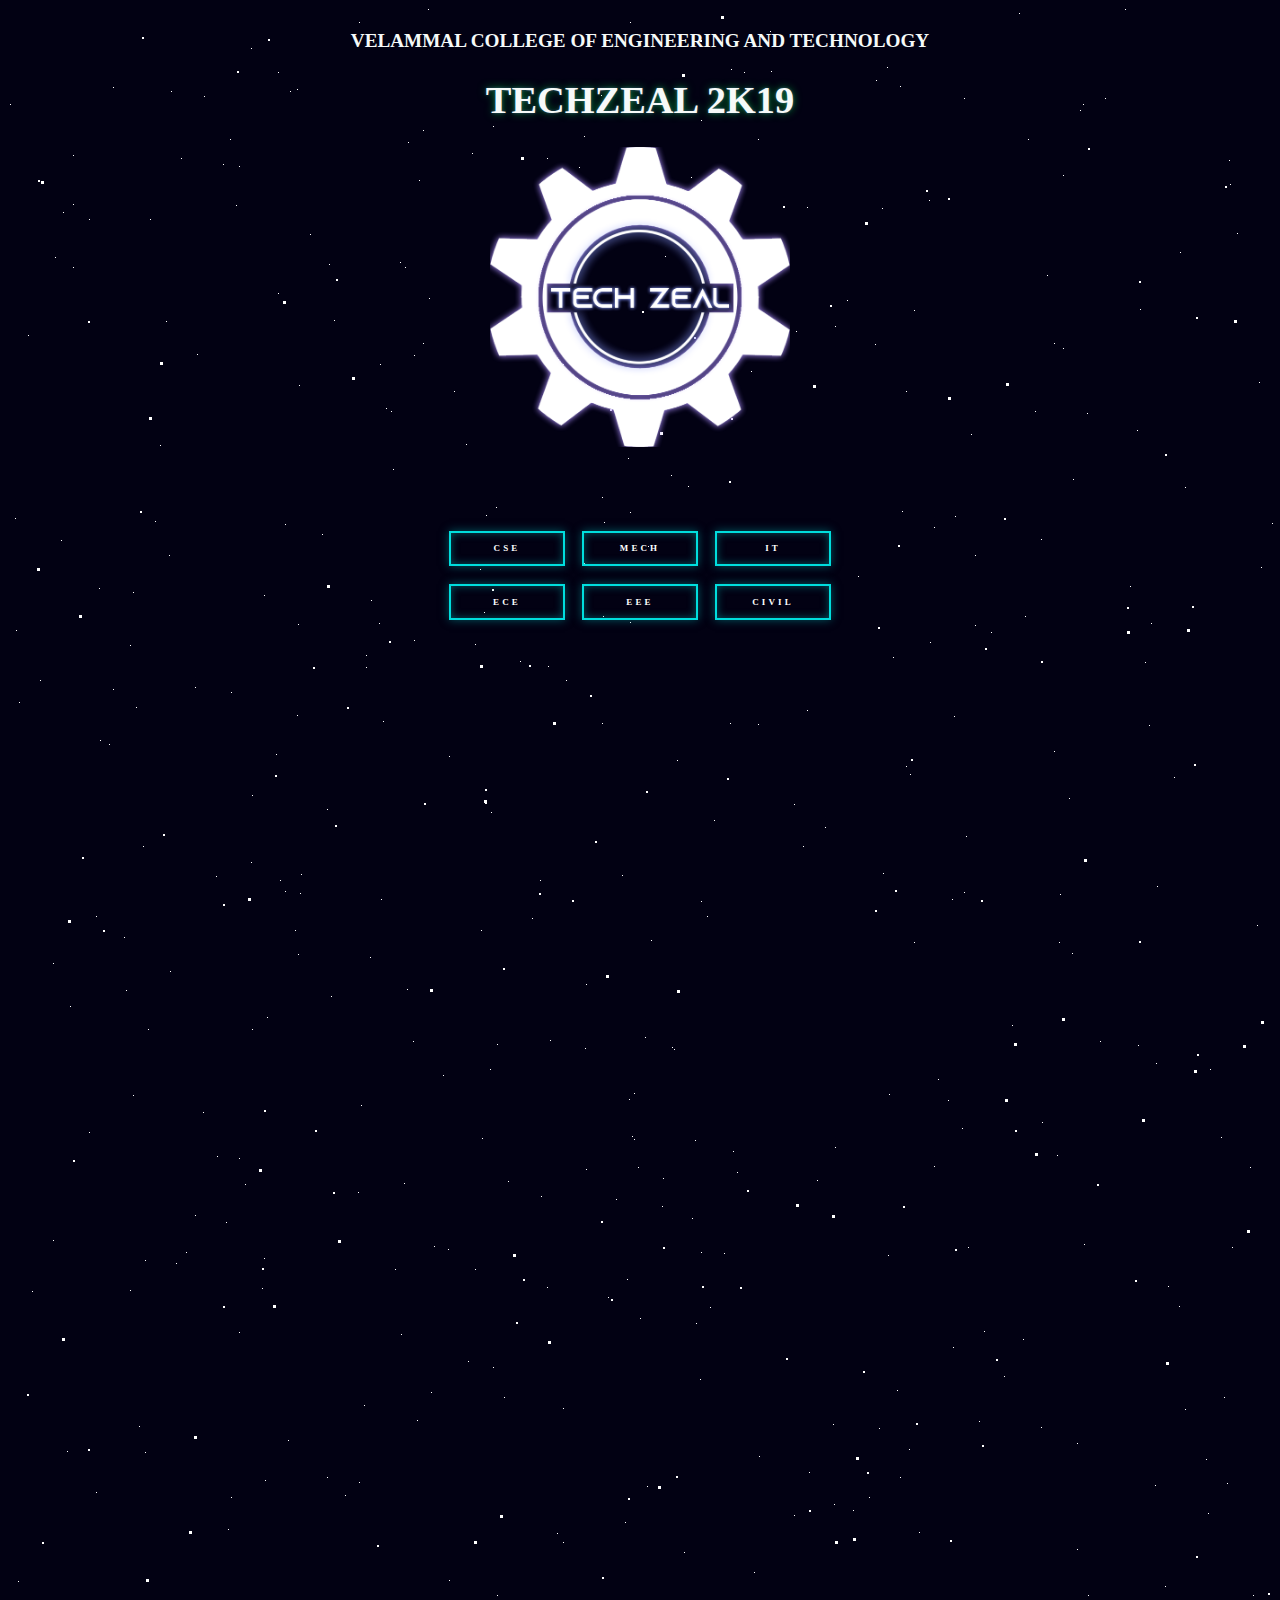
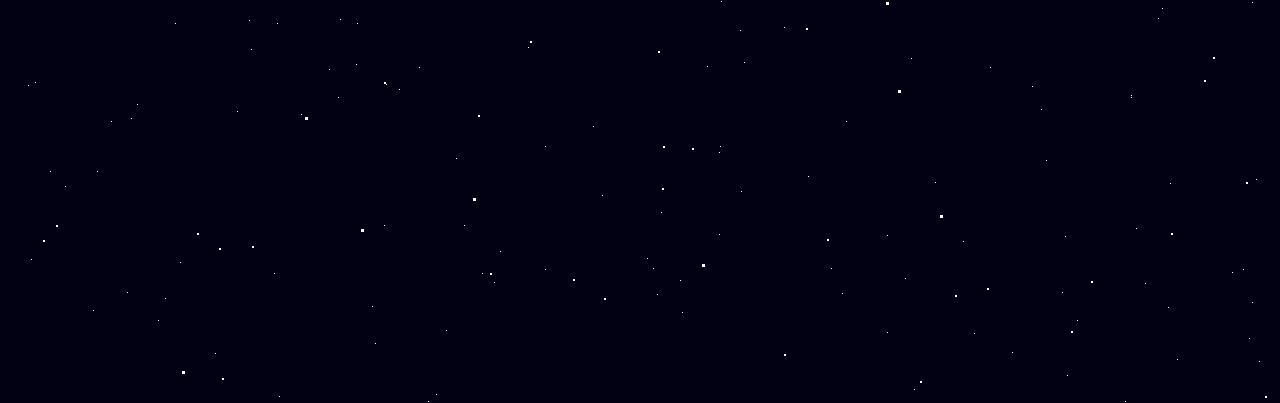
==== commit 43824920: "Add files via upload" ====
--- a/index.html
+++ b/index.html
@@ -11,37 +11,37 @@
     <div id="stars"></div>
     <div id="stars2"></div>
     <div id="stars3"></div>
-    <div>
+    <div> 
         <h2>
             VELAMMAL COLLEGE OF ENGINEERING AND TECHNOLOGY
         </h2>
         <h1 class="shadow" style="font-size: 3em;">
             TECHZEAL 2K19
         </h1>
-        <div class="card" data-tilt data-tilt-reverse="true" data-tilt-scale="1.06" style="position: relative; text-align: center; transform-style: preserve-3d; margin-top: 5%; margin-left: -300px">
+        <div class="card"  style="position: relative; text-align: center; transform-style: preserve-3d; margin-top: %; margin-left: -300px">
             <img style="position: absolute; z-index:1;" class="image" src="./logo.png" width="300" height="300" />
             <img style="position: absolute;  z-index:2;" src="./logo-z.png" width="300" height="300" />
         </div>
-        <div class="flex-grid-center" style="display: flex; justify-content: center; margin-top: 450px">
+        <div class="flex-grid-center" style="display: flex; justify-content: center; margin-top: 400px">
             <div class="pure-button fuller-button blue">
-                <center>CSE</center>
+                <center style="user-select: none;">CSE</center>
             </div>
             <div class="pure-button fuller-button blue">
-                <center>MECH</center>
+                <center style="user-select: none;">MECH</center>
             </div>
             <div onclick="window.location='it.html'" class="pure-button fuller-button blue">
-                <center>IT</center>
+                <center style="user-select: none;">IT</center>
             </div>
         </div>
         <div class="flex-grid-center" style="display: flex; justify-content: center;">
             <div class="pure-button fuller-button blue">
-                <center>ECE</center>
+                <center style="user-select: none;">ECE</center>
             </div>
             <div class="pure-button fuller-button blue">
-                <center>EEE</center>
+                <center style="user-select: none;">EEE</center>
             </div>
             <div class="pure-button fuller-button blue">
-                <center>CIVIL</center>
+                <center style="user-select: none;">CIVIL</center>
             </div>
         </div>
         <!--form.pure-form-->
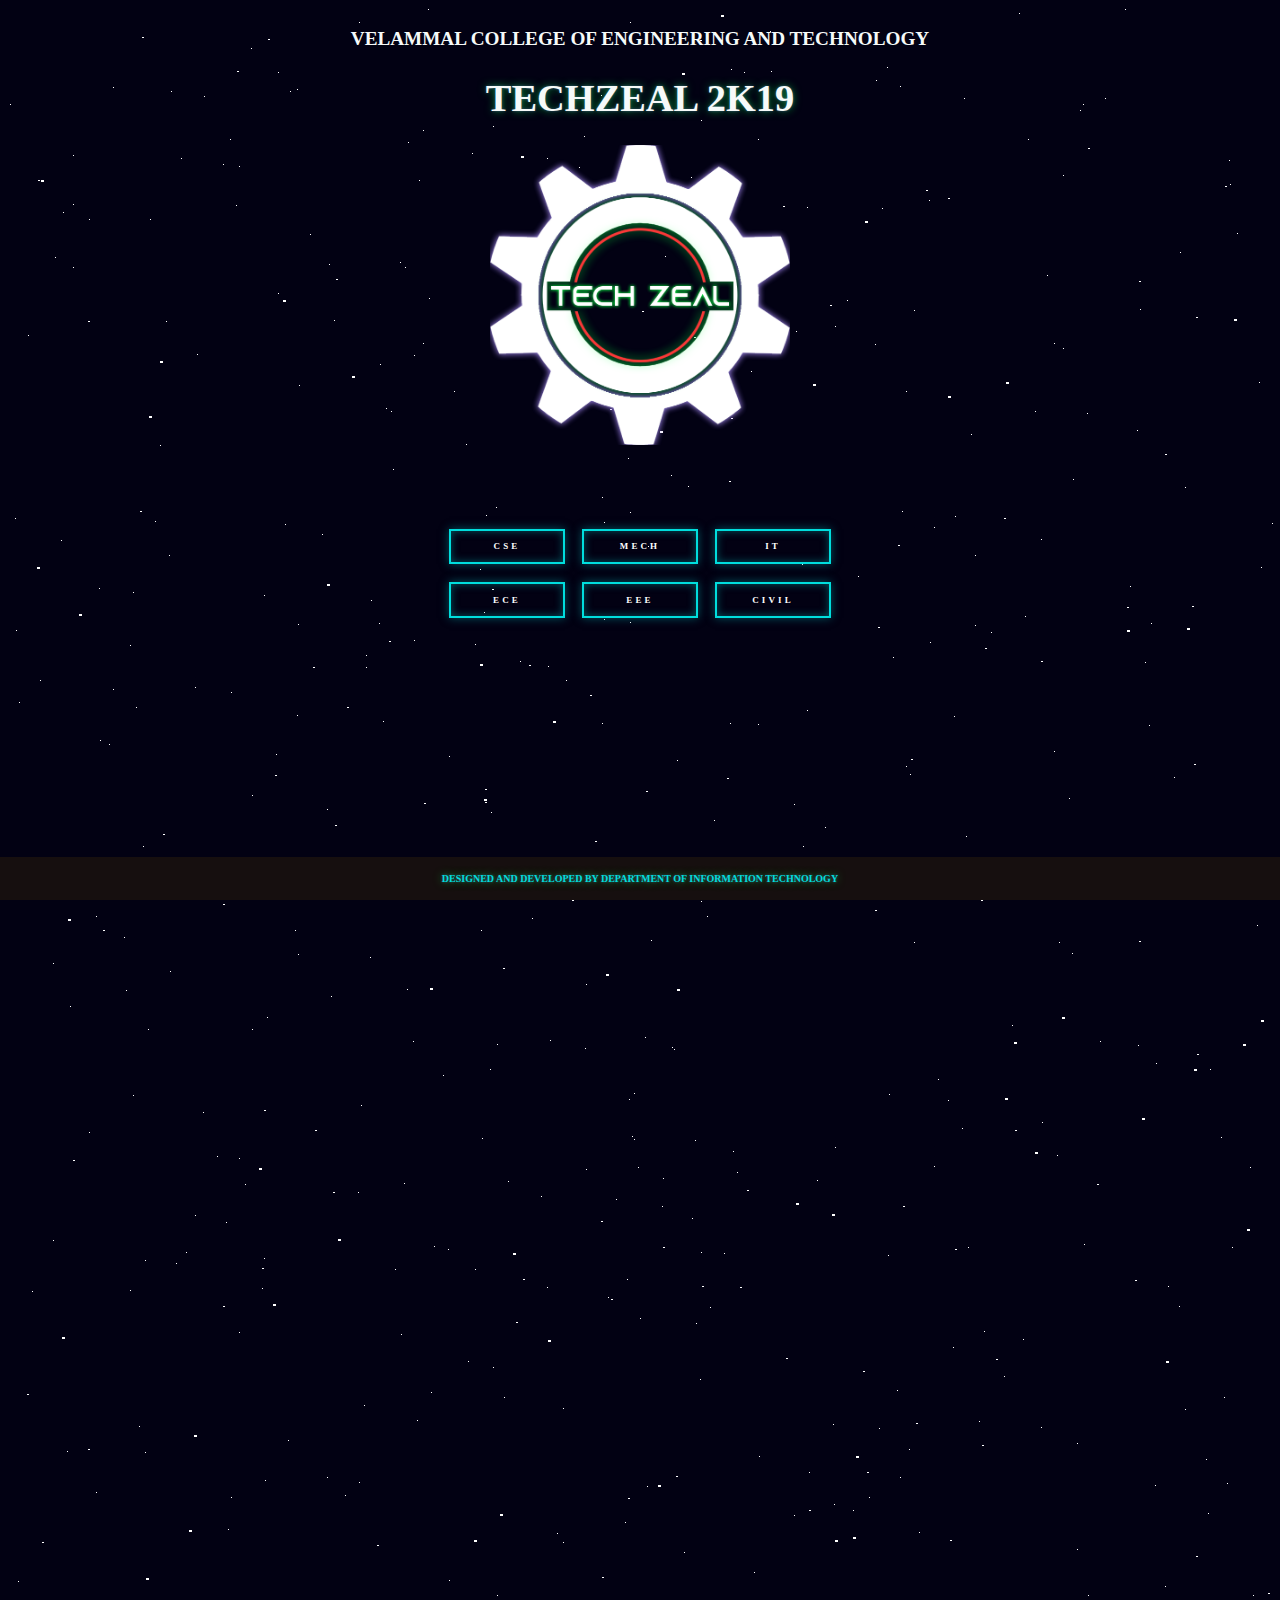
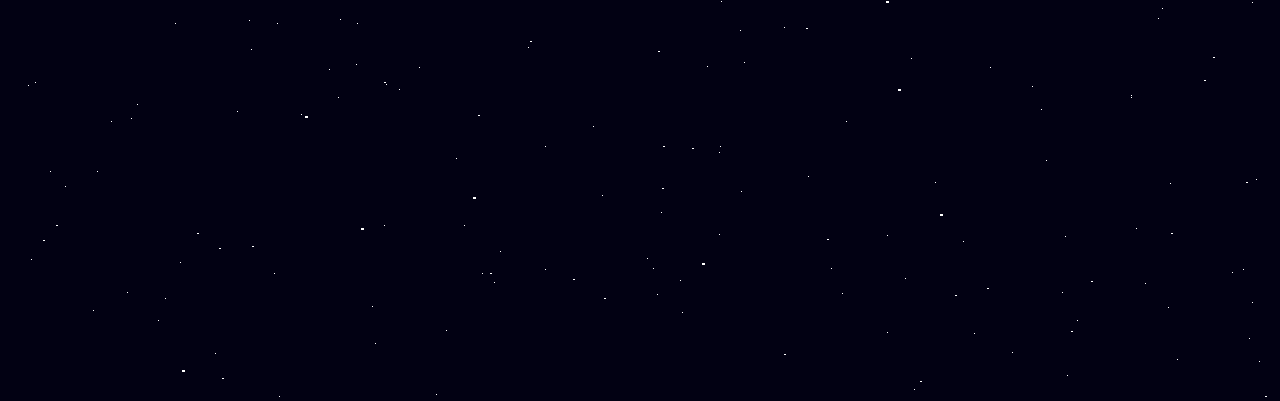
==== commit 77e7320f: "Add files via upload" ====
--- a/index.html
+++ b/index.html
@@ -47,5 +47,5 @@
         <!--form.pure-form-->
     </div>
 </body>
-
+<div class="footer shadow">DESIGNED AND DEVELOPED BY DEPARTMENT OF INFORMATION TECHNOLOGY</div>
 </html>--- a/style.css
+++ b/style.css
@@ -2,7 +2,183 @@
   width: 1px;
   height: 1px;
   background: transparent;
-  box-shadow: 1973px 1073px #FFF , 314px 526px #FFF , 406px 347px #FFF , 1609px 1605px #FFF , 122px 1282px #FFF , 1862px 269px #FFF , 1896px 1179px #FFF , 1638px 1600px #FFF , 889px 1382px #FFF , 894px 503px #FFF , 751px 1448px #FFF , 1734px 779px #FFF , 1033px 1419px #FFF , 129px 1696px #FFF , 1762px 866px #FFF , 617px 1514px #FFF , 62px 998px #FFF , 1634px 72px #FFF , 880px 1247px #FFF , 645px 1860px #FFF , 1777px 168px #FFF , 702px 1299px #FFF , 1746px 273px #FFF , 729px 1164px #FFF , 1154px 1600px #FFF , 81px 211px #FFF , 1758px 1968px #FFF , 85px 1902px #FFF , 1033px 531px #FFF , 351px 1474px #FFF , 555px 1534px #FFF , 1568px 1527px #FFF , 885px 649px #FFF , 520px 1639px #FFF , 1731px 1075px #FFF , 458px 436px #FFF , 921px 192px #FFF , 1779px 1392px #FFF , 231px 1324px #FFF , 1884px 1717px #FFF , 1020px 131px #FFF , 489px 1036px #FFF , 1213px 1129px #FFF , 1748px 1507px #FFF , 976px 1323px #FFF , 1826px 1391px #FFF , 302px 226px #FFF , 24px 1283px #FFF , 11px 694px #FFF , 1920px 461px #FFF , 209px 1148px #FFF , 750px 716px #FFF , 1990px 138px #FFF , 1052px 886px #FFF , 871px 1420px #FFF , 699px 1658px #FFF , 901px 1441px #FFF , 1796px 1923px #FFF , 788px 323px #FFF , 218px 1214px #FFF , 1890px 164px #FFF , 1747px 201px #FFF , 1353px 1403px #FFF , 158px 313px #FFF , 1157px 1578px #FFF , 713px 1593px #FFF , 257px 1472px #FFF , 1801px 63px #FFF , 1863px 1120px #FFF , 1809px 732px #FFF , 128px 699px #FFF , 1821px 1074px #FFF , 270px 64px #FFF , 1605px 968px #FFF , 1343px 20px #FFF , 1611px 303px #FFF , 373px 891px #FFF , 1360px 1461px #FFF , 947px 508px #FFF , 7px 510px #FFF , 930px 1071px #FFF , 540px 658px #FFF , 555px 356px #FFF , 1595px 493px #FFF , 1591px 848px #FFF , 223px 684px #FFF , 229px 1703px #FFF , 492px 1843px #FFF , 776px 1619px #FFF , 1357px 1040px #FFF , 1647px 1826px #FFF , 1537px 1188px #FFF , 1915px 391px #FFF , 1658px 540px #FFF , 1264px 515px #FFF , 1872px 876px #FFF , 207px 1945px #FFF , 892px 1469px #FFF , 1286px 1078px #FFF , 2px 96px #FFF , 1838px 1825px #FFF , 1065px 471px #FFF , 795px 838px #FFF , 119px 1884px #FFF , 1092px 1033px #FFF , 1595px 1337px #FFF , 1585px 1605px #FFF , 1141px 717px #FFF , 1392px 292px #FFF , 187px 1207px #FFF , 1879px 1005px #FFF , 594px 489px #FFF , 1469px 511px #FFF , 1241px 1930px #FFF , 809px 1172px #FFF , 364px 1898px #FFF , 1059px 1967px #FFF , 1910px 1609px #FFF , 489px 1587px #FFF , 549px 1525px #FFF , 657px 248px #FFF , 1984px 477px #FFF , 1343px 227px #FFF , 332px 1611px #FFF , 1076px 1236px #FFF , 20px 327px #FFF , 406px 632px #FFF , 1481px 229px #FFF , 725px 1143px #FFF , 448px 1750px #FFF , 1325px 1636px #FFF , 996px 1368px #FFF , 608px 1191px #FFF , 1822px 87px #FFF , 243px 40px #FFF , 161px 547px #FFF , 1162px 1775px #FFF , 415px 122px #FFF , 1856px 1385px #FFF , 1480px 223px #FFF , 446px 383px #FFF , 1609px 1257px #FFF , 282px 83px #FFF , 669px 752px #FFF , 1216px 1389px #FFF , 383px 403px #FFF , 956px 90px #FFF , 1277px 1522px #FFF , 621px 1091px #FFF , 147px 513px #FFF , 1878px 207px #FFF , 838px 1713px #FFF , 1369px 1331px #FFF , 187px 679px #FFF , 1389px 1071px #FFF , 1075px 96px #FFF , 747px 333px #FFF , 722px 715px #FFF , 585px 1718px #FFF , 1512px 1103px #FFF , 1856px 1570px #FFF , 1342px 1098px #FFF , 1484px 1191px #FFF , 65px 259px #FFF , 1798px 648px #FFF , 743px 363px #FFF , 1148px 1055px #FFF , 362px 949px #FFF , 706px 812px #FFF , 983px 624px #FFF , 1690px 231px #FFF , 1667px 7px #FFF , 693px 1244px #FFF , 323px 988px #FFF , 898px 758px #FFF , 1249px 917px #FFF , 578px 976px #FFF , 269px 1615px #FFF , 423px 1384px #FFF , 1327px 1811px #FFF , 861px 1489px #FFF , 293px 866px #FFF , 53px 532px #FFF , 256px 1250px #FFF , 337px 1487px #FFF , 1670px 666px #FFF , 485px 118px #FFF , 1717px 1176px #FFF , 1461px 1502px #FFF , 363px 592px #FFF , 1926px 1935px #FFF , 1353px 159px #FFF , 1069px 1912px #FFF , 45px 955px #FFF , 1129px 422px #FFF , 1143px 615px #FFF , 65px 196px #FFF , 1469px 96px #FFF , 1351px 728px #FFF , 1394px 1560px #FFF , 1405px 14px #FFF , 1378px 551px #FFF , 467px 636px #FFF , 140px 1021px #FFF , 955px 1833px #FFF , 1822px 235px #FFF , 1960px 610px #FFF , 280px 1432px #FFF , 1172px 244px #FFF , 637px 1029px #FFF , 289px 81px #FFF , 699px 908px #FFF , 626px 1085px #FFF , 1708px 1429px #FFF , 244px 787px #FFF , 351px 14px #FFF , 1532px 54px #FFF , 1920px 687px #FFF , 1497px 577px #FFF , 966px 1925px #FFF , 903px 1650px #FFF , 1869px 398px #FFF , 643px 932px #FFF , 1504px 195px #FFF , 898px 383px #FFF , 330px 1689px #FFF , 1122px 578px #FFF , 732px 1622px #FFF , 1392px 1135px #FFF , 1807px 717px #FFF , 1495px 1129px #FFF , 624px 1128px #FFF , 150px 1912px #FFF , 906px 302px #FFF , 10px 1573px #FFF , 1975px 232px #FFF , 1374px 761px #FFF , 1222px 176px #FFF , 711px 1826px #FFF , 1011px 5px #FFF , 92px 732px #FFF , 537px 1738px #FFF , 1177px 1401px #FFF , 168px 1255px #FFF , 786px 1507px #FFF , 1244px 1594px #FFF , 1160px 1899px #FFF , 485px 1359px #FFF , 1856px 1714px #FFF , 1409px 617px #FFF , 622px 14px #FFF , 834px 1885px #FFF , 1712px 1979px #FFF , 142px 211px #FFF , 1054px 1884px #FFF , 215px 156px #FFF , 577px 1040px #FFF , 400px 134px #FFF , 750px 131px #FFF , 473px 922px #FFF , 1017px 608px #FFF , 189px 346px #FFF , 435px 1067px #FFF , 1943px 1100px #FFF , 1245px 1587px #FFF , 1911px 1655px #FFF , 371px 615px #FFF , 1649px 1284px #FFF , 1049px 1147px #FFF , 277px 516px #FFF , 1027px 403px #FFF , 1856px 61px #FFF , 1899px 1737px #FFF , 292px 885px #FFF , 220px 1521px #FFF , 1784px 1953px #FFF , 483px 804px #FFF , 1385px 1314px #FFF , 116px 929px #FFF , 1426px 904px #FFF , 125px 584px #FFF , 350px 1184px #FFF , 319px 801px #FFF , 231px 158px #FFF , 1520px 982px #FFF , 578px 1161px #FFF , 897px 1870px #FFF , 958px 828px #FFF , 411px 172px #FFF , 716px 1245px #FFF , 1130px 1037px #FFF , 426px 1238px #FFF , 1751px 1681px #FFF , 1980px 1134px #FFF , 576px 555px #FFF , 1955px 435px #FFF , 321px 1661px #FFF , 1338px 590px #FFF , 1536px 321px #FFF , 122px 637px #FFF , 1940px 1243px #FFF , 1493px 1942px #FFF , 1828px 1696px #FFF , 786px 796px #FFF , 243px 1641px #FFF , 353px 1097px #FFF , 1069px 1541px #FFF , 634px 141px #FFF , 817px 819px #FFF , 1069px 1435px #FFF , 639px 1850px #FFF , 879px 1924px #FFF , 1830px 876px #FFF , 1575px 773px #FFF , 1224px 1239px #FFF , 456px 1817px #FFF , 1647px 1857px #FFF , 1221px 152px #FFF , 654px 1198px #FFF , 1248px 1771px #FFF , 1169px 1951px #FFF , 711px 1744px #FFF , 405px 1033px #FFF , 1045px 1997px #FFF , 1490px 335px #FFF , 1573px 899px #FFF , 1198px 1451px #FFF , 515px 297px #FFF , 1810px 383px #FFF , 268px 746px #FFF , 476px 604px #FFF , 1900px 989px #FFF , 850px 568px #FFF , 1892px 1945px #FFF , 1727px 1707px #FFF , 1055px 167px #FFF , 358px 659px #FFF , 47px 249px #FFF , 256px 587px #FFF , 460px 1353px #FFF , 1877px 1992px #FFF , 91px 580px #FFF , 1476px 939px #FFF , 653px 1804px #FFF , 663px 467px #FFF , 1561px 380px #FFF , 1149px 878px #FFF , 1839px 810px #FFF , 1423px 1556px #FFF , 8px 622px #FFF , 1922px 1930px #FFF , 42px 1763px #FFF , 666px 1041px #FFF , 1137px 654px #FFF , 845px 1502px #FFF , 1879px 1375px #FFF , 1316px 961px #FFF , 1429px 1900px #FFF , 1675px 1277px #FFF , 868px 72px #FFF , 683px 169px #FFF , 1224px 1864px #FFF , 687px 1132px #FFF , 1951px 751px #FFF , 1870px 937px #FFF , 45px 1232px #FFF , 1861px 813px #FFF , 1117px 1px #FFF , 1724px 1939px #FFF , 409px 1412px #FFF , 173px 150px #FFF , 655px 1170px #FFF , 1051px 934px #FFF , 746px 1564px #FFF , 259px 1009px #FFF , 926px 519px #FFF , 1166px 769px #FFF , 293px 1706px #FFF , 1171px 1298px #FFF , 1824px 379px #FFF , 622px 504px #FFF , 393px 1326px #FFF , 1599px 834px #FFF , 1405px 251px #FFF , 555px 1400px #FFF , 1400px 1633px #FFF , 1657px 980px #FFF , 1574px 624px #FFF , 1759px 1564px #FFF , 684px 1210px #FFF , 558px 672px #FFF , 1310px 1504px #FFF , 1474px 1186px #FFF , 478px 507px #FFF , 228px 197px #FFF , 940px 1092px #FFF , 438px 1922px #FFF , 1150px 1610px #FFF , 688px 1315px #FFF , 594px 1787px #FFF , 927px 1774px #FFF , 1468px 1543px #FFF , 167px 1615px #FFF , 881px 1086px #FFF , 539px 150px #FFF , 1660px 1948px #FFF , 1482px 284px #FFF , 178px 1244px #FFF , 1917px 245px #FFF , 1816px 954px #FFF , 1603px 321px #FFF , 794px 556px #FFF , 571px 159px #FFF , 827px 318px #FFF , 1160px 1278px #FFF , 967px 547px #FFF , 270px 285px #FFF , 1834px 1701px #FFF , 906px 1981px #FFF , 1038px 1752px #FFF , 420px 1px #FFF , 137px 1444px #FFF , 823px 1860px #FFF , 243px 854px #FFF , 596px 611px #FFF , 664px 1039px #FFF , 1319px 1708px #FFF , 600px 1289px #FFF , 1253px 559px #FFF , 385px 461px #FFF , 1809px 1340px #FFF , 376px 1817px #FFF , 1387px 39px #FFF , 1821px 499px #FFF , 349px 1615px #FFF , 421px 290px #FFF , 1072px 102px #FFF , 1964px 821px #FFF , 723px 61px #FFF , 1132px 301px #FFF , 1046px 743px #FFF , 290px 616px #FFF , 271px 1988px #FFF , 488px 499px #FFF , 241px 1612px #FFF , 672px 1872px #FFF , 372px 356px #FFF , 1655px 575px #FFF , 157px 1890px #FFF , 441px 1572px #FFF , 512px 653px #FFF , 1908px 403px #FFF , 1535px 1316px #FFF , 1518px 794px #FFF , 539px 1279px #FFF , 105px 681px #FFF , 1080px 1587px #FFF , 89px 1763px #FFF , 1426px 229px #FFF , 231px 1150px #FFF , 639px 1478px #FFF , 1015px 1331px #FFF , 944px 891px #FFF , 712px 1738px #FFF , 1324px 1349px #FFF , 1808px 221px #FFF , 1715px 835px #FFF , 1803px 505px #FFF , 1875px 1905px #FFF , 1004px 1017px #FFF , 827px 1139px #FFF , 208px 868px #FFF , 576px 128px #FFF , 440px 1241px #FFF , 272px 872px #FFF , 1368px 283px #FFF , 1064px 945px #FFF , 428px 1986px #FFF , 378px 1676px #FFF , 1684px 761px #FFF , 163px 83px #FFF , 1024px 1678px #FFF , 906px 934px #FFF , 1061px 790px #FFF , 1707px 220px #FFF , 1989px 953px #FFF , 397px 259px #FFF , 277px 883px #FFF , 1057px 1828px #FFF , 1147px 1477px #FFF , 1315px 1800px #FFF , 474px 1130px #FFF , 321px 256px #FFF , 1677px 1990px #FFF , 1893px 1014px #FFF , 1200px 1505px #FFF , 1424px 453px #FFF , 222px 131px #FFF , 875px 865px #FFF , 123px 1710px #FFF , 626px 1131px #FFF , 1863px 1349px #FFF , 1629px 1063px #FFF , 486px 1874px #FFF , 1299px 1946px #FFF , 1336px 987px #FFF , 1867px 876px #FFF , 81px 1124px #FFF , 289px 707px #FFF , 1034px 1114px #FFF , 1966px 782px #FFF , 1607px 1455px #FFF , 358px 647px #FFF , 960px 1239px #FFF , 1968px 1500px #FFF , 1629px 576px #FFF , 1694px 585px #FFF , 1123px 1689px #FFF , 963px 426px #FFF , 619px 1271px #FFF , 879px 59px #FFF , 1937px 1060px #FFF , 680px 478px #FFF , 1559px 673px #FFF , 1788px 1107px #FFF , 1391px 1339px #FFF , 27px 1674px #FFF , 867px 336px #FFF , 1202px 1061px #FFF , 1332px 1377px #FFF , 367px 1935px #FFF , 1730px 1009px #FFF , 1428px 14px #FFF , 378px 400px #FFF , 1039px 267px #FFF , 674px 1904px #FFF , 196px 88px #FFF , 1816px 436px #FFF , 1123px 1687px #FFF , 736px 64px #FFF , 65px 147px #FFF , 1846px 690px #FFF , 736px 1654px #FFF , 622px 614px #FFF , 472px 561px #FFF , 375px 713px #FFF , 1871px 1099px #FFF , 595px 608px #FFF , 223px 1489px #FFF , 1860px 145px #FFF , 1711px 1483px #FFF , 676px 1544px #FFF , 1585px 1728px #FFF , 20px 1677px #FFF , 32px 672px #FFF , 593px 87px #FFF , 1654px 1138px #FFF , 287px 922px #FFF , 392px 254px #FFF , 411px 1659px #FFF , 244px 1021px #FFF , 524px 910px #FFF , 1235px 1861px #FFF , 799px 702px #FFF , 162px 963px #FFF , 1800px 1818px #FFF , 971px 1413px #FFF , 1341px 748px #FFF , 945px 1339px #FFF , 467px 1261px #FFF , 632px 1310px #FFF , 118px 982px #FFF , 762px 23px #FFF , 982px 1659px #FFF , 594px 715px #FFF , 1586px 564px #FFF , 1980px 119px #FFF , 1244px 1894px #FFF , 879px 1827px #FFF , 1800px 1075px #FFF , 1918px 1895px #FFF , 500px 1173px #FFF , 1477px 1711px #FFF , 482px 1061px #FFF , 152px 437px #FFF , 237px 1176px #FFF , 1219px 1475px #FFF , 1404px 810px #FFF , 1952px 1304px #FFF , 532px 872px #FFF , 1527px 552px #FFF , 902px 766px #FFF , 1780px 1116px #FFF , 826px 1496px #FFF , 649px 1886px #FFF , 266px 1865px #FFF , 172px 1854px #FFF , 693px 893px #FFF , 726px 275px #FFF , 1944px 825px #FFF , 801px 1464px #FFF , 537px 1861px #FFF , 1304px 1315px #FFF , 464px 145px #FFF , 1137px 1875px #FFF , 1982px 1473px #FFF , 763px 63px #FFF , 1633px 652px #FFF , 135px 838px #FFF , 88px 1484px #FFF , 1666px 15px #FFF , 1033px 1701px #FFF , 23px 1851px #FFF , 415px 335px #FFF , 911px 1524px #FFF , 564px 219px #FFF , 967px 617px #FFF , 131px 1418px #FFF , 57px 1778px #FFF , 733px 1783px #FFF , 103px 1713px #FFF , 319px 1469px #FFF , 1829px 1133px #FFF , 1857px 731px #FFF , 291px 377px #FFF , 1470px 1290px #FFF , 474px 1865px #FFF , 1827px 48px #FFF , 1004px 1944px #FFF , 946px 708px #FFF , 1242px 1159px #FFF , 137px 1252px #FFF , 1436px 1348px #FFF , 542px 1032px #FFF , 1420px 1272px #FFF , 496px 1389px #FFF , 693px 112px #FFF , 1416px 1152px #FFF , 1055px 340px #FFF , 396px 1175px #FFF , 59px 1443px #FFF , 399px 981px #FFF , 533px 1188px #FFF , 290px 946px #FFF , 825px 1416px #FFF , 1753px 240px #FFF , 1314px 1197px #FFF , 614px 867px #FFF , 1177px 479px #FFF , 892px 78px #FFF , 956px 884px #FFF , 55px 204px #FFF , 1309px 1848px #FFF , 800px 1768px #FFF , 195px 1104px #FFF , 1731px 930px #FFF , 1498px 1117px #FFF , 839px 292px #FFF , 1850px 1078px #FFF , 1251px 1953px #FFF , 596px 514px #FFF , 1874px 925px #FFF , 1046px 335px #FFF , 1079px 405px #FFF , 799px 199px #FFF , 538px 398px #FFF , 348px 1656px #FFF , 125px 1087px #FFF , 1229px 225px #FFF , 1946px 1639px #FFF , 326px 312px #FFF , 630px 1159px #FFF , 1097px 90px #FFF , 1755px 492px #FFF , 1502px 1010px #FFF , 1128px 1820px #FFF , 1817px 1729px #FFF , 874px 200px #FFF , 387px 1261px #FFF , 1251px 374px #FFF , 1641px 1329px #FFF , 88px 908px #FFF , 1542px 716px #FFF , 441px 748px #FFF , 391px 1681px #FFF , 1454px 312px #FFF , 356px 1397px #FFF , 1681px 894px #FFF , 922px 634px #FFF , 640px 538px #FFF , 101px 736px #FFF , 254px 1280px #FFF , 105px 79px #FFF , 926px 1158px #FFF , 1919px 587px #FFF , 1909px 1044px #FFF , 620px 450px #FFF , 1915px 1312px #FFF , 954px 1120px #FFF , 692px 1371px #FFF;
+  box-shadow: 1973px 1073px #fff, 314px 526px #fff, 406px 347px #fff,
+    1609px 1605px #fff, 122px 1282px #fff, 1862px 269px #fff, 1896px 1179px #fff,
+    1638px 1600px #fff, 889px 1382px #fff, 894px 503px #fff, 751px 1448px #fff,
+    1734px 779px #fff, 1033px 1419px #fff, 129px 1696px #fff, 1762px 866px #fff,
+    617px 1514px #fff, 62px 998px #fff, 1634px 72px #fff, 880px 1247px #fff,
+    645px 1860px #fff, 1777px 168px #fff, 702px 1299px #fff, 1746px 273px #fff,
+    729px 1164px #fff, 1154px 1600px #fff, 81px 211px #fff, 1758px 1968px #fff,
+    85px 1902px #fff, 1033px 531px #fff, 351px 1474px #fff, 555px 1534px #fff,
+    1568px 1527px #fff, 885px 649px #fff, 520px 1639px #fff, 1731px 1075px #fff,
+    458px 436px #fff, 921px 192px #fff, 1779px 1392px #fff, 231px 1324px #fff,
+    1884px 1717px #fff, 1020px 131px #fff, 489px 1036px #fff, 1213px 1129px #fff,
+    1748px 1507px #fff, 976px 1323px #fff, 1826px 1391px #fff, 302px 226px #fff,
+    24px 1283px #fff, 11px 694px #fff, 1920px 461px #fff, 209px 1148px #fff,
+    750px 716px #fff, 1990px 138px #fff, 1052px 886px #fff, 871px 1420px #fff,
+    699px 1658px #fff, 901px 1441px #fff, 1796px 1923px #fff, 788px 323px #fff,
+    218px 1214px #fff, 1890px 164px #fff, 1747px 201px #fff, 1353px 1403px #fff,
+    158px 313px #fff, 1157px 1578px #fff, 713px 1593px #fff, 257px 1472px #fff,
+    1801px 63px #fff, 1863px 1120px #fff, 1809px 732px #fff, 128px 699px #fff,
+    1821px 1074px #fff, 270px 64px #fff, 1605px 968px #fff, 1343px 20px #fff,
+    1611px 303px #fff, 373px 891px #fff, 1360px 1461px #fff, 947px 508px #fff,
+    7px 510px #fff, 930px 1071px #fff, 540px 658px #fff, 555px 356px #fff,
+    1595px 493px #fff, 1591px 848px #fff, 223px 684px #fff, 229px 1703px #fff,
+    492px 1843px #fff, 776px 1619px #fff, 1357px 1040px #fff, 1647px 1826px #fff,
+    1537px 1188px #fff, 1915px 391px #fff, 1658px 540px #fff, 1264px 515px #fff,
+    1872px 876px #fff, 207px 1945px #fff, 892px 1469px #fff, 1286px 1078px #fff,
+    2px 96px #fff, 1838px 1825px #fff, 1065px 471px #fff, 795px 838px #fff,
+    119px 1884px #fff, 1092px 1033px #fff, 1595px 1337px #fff,
+    1585px 1605px #fff, 1141px 717px #fff, 1392px 292px #fff, 187px 1207px #fff,
+    1879px 1005px #fff, 594px 489px #fff, 1469px 511px #fff, 1241px 1930px #fff,
+    809px 1172px #fff, 364px 1898px #fff, 1059px 1967px #fff, 1910px 1609px #fff,
+    489px 1587px #fff, 549px 1525px #fff, 657px 248px #fff, 1984px 477px #fff,
+    1343px 227px #fff, 332px 1611px #fff, 1076px 1236px #fff, 20px 327px #fff,
+    406px 632px #fff, 1481px 229px #fff, 725px 1143px #fff, 448px 1750px #fff,
+    1325px 1636px #fff, 996px 1368px #fff, 608px 1191px #fff, 1822px 87px #fff,
+    243px 40px #fff, 161px 547px #fff, 1162px 1775px #fff, 415px 122px #fff,
+    1856px 1385px #fff, 1480px 223px #fff, 446px 383px #fff, 1609px 1257px #fff,
+    282px 83px #fff, 669px 752px #fff, 1216px 1389px #fff, 383px 403px #fff,
+    956px 90px #fff, 1277px 1522px #fff, 621px 1091px #fff, 147px 513px #fff,
+    1878px 207px #fff, 838px 1713px #fff, 1369px 1331px #fff, 187px 679px #fff,
+    1389px 1071px #fff, 1075px 96px #fff, 747px 333px #fff, 722px 715px #fff,
+    585px 1718px #fff, 1512px 1103px #fff, 1856px 1570px #fff,
+    1342px 1098px #fff, 1484px 1191px #fff, 65px 259px #fff, 1798px 648px #fff,
+    743px 363px #fff, 1148px 1055px #fff, 362px 949px #fff, 706px 812px #fff,
+    983px 624px #fff, 1690px 231px #fff, 1667px 7px #fff, 693px 1244px #fff,
+    323px 988px #fff, 898px 758px #fff, 1249px 917px #fff, 578px 976px #fff,
+    269px 1615px #fff, 423px 1384px #fff, 1327px 1811px #fff, 861px 1489px #fff,
+    293px 866px #fff, 53px 532px #fff, 256px 1250px #fff, 337px 1487px #fff,
+    1670px 666px #fff, 485px 118px #fff, 1717px 1176px #fff, 1461px 1502px #fff,
+    363px 592px #fff, 1926px 1935px #fff, 1353px 159px #fff, 1069px 1912px #fff,
+    45px 955px #fff, 1129px 422px #fff, 1143px 615px #fff, 65px 196px #fff,
+    1469px 96px #fff, 1351px 728px #fff, 1394px 1560px #fff, 1405px 14px #fff,
+    1378px 551px #fff, 467px 636px #fff, 140px 1021px #fff, 955px 1833px #fff,
+    1822px 235px #fff, 1960px 610px #fff, 280px 1432px #fff, 1172px 244px #fff,
+    637px 1029px #fff, 289px 81px #fff, 699px 908px #fff, 626px 1085px #fff,
+    1708px 1429px #fff, 244px 787px #fff, 351px 14px #fff, 1532px 54px #fff,
+    1920px 687px #fff, 1497px 577px #fff, 966px 1925px #fff, 903px 1650px #fff,
+    1869px 398px #fff, 643px 932px #fff, 1504px 195px #fff, 898px 383px #fff,
+    330px 1689px #fff, 1122px 578px #fff, 732px 1622px #fff, 1392px 1135px #fff,
+    1807px 717px #fff, 1495px 1129px #fff, 624px 1128px #fff, 150px 1912px #fff,
+    906px 302px #fff, 10px 1573px #fff, 1975px 232px #fff, 1374px 761px #fff,
+    1222px 176px #fff, 711px 1826px #fff, 1011px 5px #fff, 92px 732px #fff,
+    537px 1738px #fff, 1177px 1401px #fff, 168px 1255px #fff, 786px 1507px #fff,
+    1244px 1594px #fff, 1160px 1899px #fff, 485px 1359px #fff,
+    1856px 1714px #fff, 1409px 617px #fff, 622px 14px #fff, 834px 1885px #fff,
+    1712px 1979px #fff, 142px 211px #fff, 1054px 1884px #fff, 215px 156px #fff,
+    577px 1040px #fff, 400px 134px #fff, 750px 131px #fff, 473px 922px #fff,
+    1017px 608px #fff, 189px 346px #fff, 435px 1067px #fff, 1943px 1100px #fff,
+    1245px 1587px #fff, 1911px 1655px #fff, 371px 615px #fff, 1649px 1284px #fff,
+    1049px 1147px #fff, 277px 516px #fff, 1027px 403px #fff, 1856px 61px #fff,
+    1899px 1737px #fff, 292px 885px #fff, 220px 1521px #fff, 1784px 1953px #fff,
+    483px 804px #fff, 1385px 1314px #fff, 116px 929px #fff, 1426px 904px #fff,
+    125px 584px #fff, 350px 1184px #fff, 319px 801px #fff, 231px 158px #fff,
+    1520px 982px #fff, 578px 1161px #fff, 897px 1870px #fff, 958px 828px #fff,
+    411px 172px #fff, 716px 1245px #fff, 1130px 1037px #fff, 426px 1238px #fff,
+    1751px 1681px #fff, 1980px 1134px #fff, 576px 555px #fff, 1955px 435px #fff,
+    321px 1661px #fff, 1338px 590px #fff, 1536px 321px #fff, 122px 637px #fff,
+    1940px 1243px #fff, 1493px 1942px #fff, 1828px 1696px #fff, 786px 796px #fff,
+    243px 1641px #fff, 353px 1097px #fff, 1069px 1541px #fff, 634px 141px #fff,
+    817px 819px #fff, 1069px 1435px #fff, 639px 1850px #fff, 879px 1924px #fff,
+    1830px 876px #fff, 1575px 773px #fff, 1224px 1239px #fff, 456px 1817px #fff,
+    1647px 1857px #fff, 1221px 152px #fff, 654px 1198px #fff, 1248px 1771px #fff,
+    1169px 1951px #fff, 711px 1744px #fff, 405px 1033px #fff, 1045px 1997px #fff,
+    1490px 335px #fff, 1573px 899px #fff, 1198px 1451px #fff, 515px 297px #fff,
+    1810px 383px #fff, 268px 746px #fff, 476px 604px #fff, 1900px 989px #fff,
+    850px 568px #fff, 1892px 1945px #fff, 1727px 1707px #fff, 1055px 167px #fff,
+    358px 659px #fff, 47px 249px #fff, 256px 587px #fff, 460px 1353px #fff,
+    1877px 1992px #fff, 91px 580px #fff, 1476px 939px #fff, 653px 1804px #fff,
+    663px 467px #fff, 1561px 380px #fff, 1149px 878px #fff, 1839px 810px #fff,
+    1423px 1556px #fff, 8px 622px #fff, 1922px 1930px #fff, 42px 1763px #fff,
+    666px 1041px #fff, 1137px 654px #fff, 845px 1502px #fff, 1879px 1375px #fff,
+    1316px 961px #fff, 1429px 1900px #fff, 1675px 1277px #fff, 868px 72px #fff,
+    683px 169px #fff, 1224px 1864px #fff, 687px 1132px #fff, 1951px 751px #fff,
+    1870px 937px #fff, 45px 1232px #fff, 1861px 813px #fff, 1117px 1px #fff,
+    1724px 1939px #fff, 409px 1412px #fff, 173px 150px #fff, 655px 1170px #fff,
+    1051px 934px #fff, 746px 1564px #fff, 259px 1009px #fff, 926px 519px #fff,
+    1166px 769px #fff, 293px 1706px #fff, 1171px 1298px #fff, 1824px 379px #fff,
+    622px 504px #fff, 393px 1326px #fff, 1599px 834px #fff, 1405px 251px #fff,
+    555px 1400px #fff, 1400px 1633px #fff, 1657px 980px #fff, 1574px 624px #fff,
+    1759px 1564px #fff, 684px 1210px #fff, 558px 672px #fff, 1310px 1504px #fff,
+    1474px 1186px #fff, 478px 507px #fff, 228px 197px #fff, 940px 1092px #fff,
+    438px 1922px #fff, 1150px 1610px #fff, 688px 1315px #fff, 594px 1787px #fff,
+    927px 1774px #fff, 1468px 1543px #fff, 167px 1615px #fff, 881px 1086px #fff,
+    539px 150px #fff, 1660px 1948px #fff, 1482px 284px #fff, 178px 1244px #fff,
+    1917px 245px #fff, 1816px 954px #fff, 1603px 321px #fff, 794px 556px #fff,
+    571px 159px #fff, 827px 318px #fff, 1160px 1278px #fff, 967px 547px #fff,
+    270px 285px #fff, 1834px 1701px #fff, 906px 1981px #fff, 1038px 1752px #fff,
+    420px 1px #fff, 137px 1444px #fff, 823px 1860px #fff, 243px 854px #fff,
+    596px 611px #fff, 664px 1039px #fff, 1319px 1708px #fff, 600px 1289px #fff,
+    1253px 559px #fff, 385px 461px #fff, 1809px 1340px #fff, 376px 1817px #fff,
+    1387px 39px #fff, 1821px 499px #fff, 349px 1615px #fff, 421px 290px #fff,
+    1072px 102px #fff, 1964px 821px #fff, 723px 61px #fff, 1132px 301px #fff,
+    1046px 743px #fff, 290px 616px #fff, 271px 1988px #fff, 488px 499px #fff,
+    241px 1612px #fff, 672px 1872px #fff, 372px 356px #fff, 1655px 575px #fff,
+    157px 1890px #fff, 441px 1572px #fff, 512px 653px #fff, 1908px 403px #fff,
+    1535px 1316px #fff, 1518px 794px #fff, 539px 1279px #fff, 105px 681px #fff,
+    1080px 1587px #fff, 89px 1763px #fff, 1426px 229px #fff, 231px 1150px #fff,
+    639px 1478px #fff, 1015px 1331px #fff, 944px 891px #fff, 712px 1738px #fff,
+    1324px 1349px #fff, 1808px 221px #fff, 1715px 835px #fff, 1803px 505px #fff,
+    1875px 1905px #fff, 1004px 1017px #fff, 827px 1139px #fff, 208px 868px #fff,
+    576px 128px #fff, 440px 1241px #fff, 272px 872px #fff, 1368px 283px #fff,
+    1064px 945px #fff, 428px 1986px #fff, 378px 1676px #fff, 1684px 761px #fff,
+    163px 83px #fff, 1024px 1678px #fff, 906px 934px #fff, 1061px 790px #fff,
+    1707px 220px #fff, 1989px 953px #fff, 397px 259px #fff, 277px 883px #fff,
+    1057px 1828px #fff, 1147px 1477px #fff, 1315px 1800px #fff,
+    474px 1130px #fff, 321px 256px #fff, 1677px 1990px #fff, 1893px 1014px #fff,
+    1200px 1505px #fff, 1424px 453px #fff, 222px 131px #fff, 875px 865px #fff,
+    123px 1710px #fff, 626px 1131px #fff, 1863px 1349px #fff, 1629px 1063px #fff,
+    486px 1874px #fff, 1299px 1946px #fff, 1336px 987px #fff, 1867px 876px #fff,
+    81px 1124px #fff, 289px 707px #fff, 1034px 1114px #fff, 1966px 782px #fff,
+    1607px 1455px #fff, 358px 647px #fff, 960px 1239px #fff, 1968px 1500px #fff,
+    1629px 576px #fff, 1694px 585px #fff, 1123px 1689px #fff, 963px 426px #fff,
+    619px 1271px #fff, 879px 59px #fff, 1937px 1060px #fff, 680px 478px #fff,
+    1559px 673px #fff, 1788px 1107px #fff, 1391px 1339px #fff, 27px 1674px #fff,
+    867px 336px #fff, 1202px 1061px #fff, 1332px 1377px #fff, 367px 1935px #fff,
+    1730px 1009px #fff, 1428px 14px #fff, 378px 400px #fff, 1039px 267px #fff,
+    674px 1904px #fff, 196px 88px #fff, 1816px 436px #fff, 1123px 1687px #fff,
+    736px 64px #fff, 65px 147px #fff, 1846px 690px #fff, 736px 1654px #fff,
+    622px 614px #fff, 472px 561px #fff, 375px 713px #fff, 1871px 1099px #fff,
+    595px 608px #fff, 223px 1489px #fff, 1860px 145px #fff, 1711px 1483px #fff,
+    676px 1544px #fff, 1585px 1728px #fff, 20px 1677px #fff, 32px 672px #fff,
+    593px 87px #fff, 1654px 1138px #fff, 287px 922px #fff, 392px 254px #fff,
+    411px 1659px #fff, 244px 1021px #fff, 524px 910px #fff, 1235px 1861px #fff,
+    799px 702px #fff, 162px 963px #fff, 1800px 1818px #fff, 971px 1413px #fff,
+    1341px 748px #fff, 945px 1339px #fff, 467px 1261px #fff, 632px 1310px #fff,
+    118px 982px #fff, 762px 23px #fff, 982px 1659px #fff, 594px 715px #fff,
+    1586px 564px #fff, 1980px 119px #fff, 1244px 1894px #fff, 879px 1827px #fff,
+    1800px 1075px #fff, 1918px 1895px #fff, 500px 1173px #fff,
+    1477px 1711px #fff, 482px 1061px #fff, 152px 437px #fff, 237px 1176px #fff,
+    1219px 1475px #fff, 1404px 810px #fff, 1952px 1304px #fff, 532px 872px #fff,
+    1527px 552px #fff, 902px 766px #fff, 1780px 1116px #fff, 826px 1496px #fff,
+    649px 1886px #fff, 266px 1865px #fff, 172px 1854px #fff, 693px 893px #fff,
+    726px 275px #fff, 1944px 825px #fff, 801px 1464px #fff, 537px 1861px #fff,
+    1304px 1315px #fff, 464px 145px #fff, 1137px 1875px #fff, 1982px 1473px #fff,
+    763px 63px #fff, 1633px 652px #fff, 135px 838px #fff, 88px 1484px #fff,
+    1666px 15px #fff, 1033px 1701px #fff, 23px 1851px #fff, 415px 335px #fff,
+    911px 1524px #fff, 564px 219px #fff, 967px 617px #fff, 131px 1418px #fff,
+    57px 1778px #fff, 733px 1783px #fff, 103px 1713px #fff, 319px 1469px #fff,
+    1829px 1133px #fff, 1857px 731px #fff, 291px 377px #fff, 1470px 1290px #fff,
+    474px 1865px #fff, 1827px 48px #fff, 1004px 1944px #fff, 946px 708px #fff,
+    1242px 1159px #fff, 137px 1252px #fff, 1436px 1348px #fff, 542px 1032px #fff,
+    1420px 1272px #fff, 496px 1389px #fff, 693px 112px #fff, 1416px 1152px #fff,
+    1055px 340px #fff, 396px 1175px #fff, 59px 1443px #fff, 399px 981px #fff,
+    533px 1188px #fff, 290px 946px #fff, 825px 1416px #fff, 1753px 240px #fff,
+    1314px 1197px #fff, 614px 867px #fff, 1177px 479px #fff, 892px 78px #fff,
+    956px 884px #fff, 55px 204px #fff, 1309px 1848px #fff, 800px 1768px #fff,
+    195px 1104px #fff, 1731px 930px #fff, 1498px 1117px #fff, 839px 292px #fff,
+    1850px 1078px #fff, 1251px 1953px #fff, 596px 514px #fff, 1874px 925px #fff,
+    1046px 335px #fff, 1079px 405px #fff, 799px 199px #fff, 538px 398px #fff,
+    348px 1656px #fff, 125px 1087px #fff, 1229px 225px #fff, 1946px 1639px #fff,
+    326px 312px #fff, 630px 1159px #fff, 1097px 90px #fff, 1755px 492px #fff,
+    1502px 1010px #fff, 1128px 1820px #fff, 1817px 1729px #fff, 874px 200px #fff,
+    387px 1261px #fff, 1251px 374px #fff, 1641px 1329px #fff, 88px 908px #fff,
+    1542px 716px #fff, 441px 748px #fff, 391px 1681px #fff, 1454px 312px #fff,
+    356px 1397px #fff, 1681px 894px #fff, 922px 634px #fff, 640px 538px #fff,
+    101px 736px #fff, 254px 1280px #fff, 105px 79px #fff, 926px 1158px #fff,
+    1919px 587px #fff, 1909px 1044px #fff, 620px 450px #fff, 1915px 1312px #fff,
+    954px 1120px #fff, 692px 1371px #fff;
   animation: animStar 50s linear infinite;
 }
 #stars:after {
@@ -12,14 +188,241 @@
   width: 1px;
   height: 1px;
   background: transparent;
-  box-shadow: 1973px 1073px #FFF , 314px 526px #FFF , 406px 347px #FFF , 1609px 1605px #FFF , 122px 1282px #FFF , 1862px 269px #FFF , 1896px 1179px #FFF , 1638px 1600px #FFF , 889px 1382px #FFF , 894px 503px #FFF , 751px 1448px #FFF , 1734px 779px #FFF , 1033px 1419px #FFF , 129px 1696px #FFF , 1762px 866px #FFF , 617px 1514px #FFF , 62px 998px #FFF , 1634px 72px #FFF , 880px 1247px #FFF , 645px 1860px #FFF , 1777px 168px #FFF , 702px 1299px #FFF , 1746px 273px #FFF , 729px 1164px #FFF , 1154px 1600px #FFF , 81px 211px #FFF , 1758px 1968px #FFF , 85px 1902px #FFF , 1033px 531px #FFF , 351px 1474px #FFF , 555px 1534px #FFF , 1568px 1527px #FFF , 885px 649px #FFF , 520px 1639px #FFF , 1731px 1075px #FFF , 458px 436px #FFF , 921px 192px #FFF , 1779px 1392px #FFF , 231px 1324px #FFF , 1884px 1717px #FFF , 1020px 131px #FFF , 489px 1036px #FFF , 1213px 1129px #FFF , 1748px 1507px #FFF , 976px 1323px #FFF , 1826px 1391px #FFF , 302px 226px #FFF , 24px 1283px #FFF , 11px 694px #FFF , 1920px 461px #FFF , 209px 1148px #FFF , 750px 716px #FFF , 1990px 138px #FFF , 1052px 886px #FFF , 871px 1420px #FFF , 699px 1658px #FFF , 901px 1441px #FFF , 1796px 1923px #FFF , 788px 323px #FFF , 218px 1214px #FFF , 1890px 164px #FFF , 1747px 201px #FFF , 1353px 1403px #FFF , 158px 313px #FFF , 1157px 1578px #FFF , 713px 1593px #FFF , 257px 1472px #FFF , 1801px 63px #FFF , 1863px 1120px #FFF , 1809px 732px #FFF , 128px 699px #FFF , 1821px 1074px #FFF , 270px 64px #FFF , 1605px 968px #FFF , 1343px 20px #FFF , 1611px 303px #FFF , 373px 891px #FFF , 1360px 1461px #FFF , 947px 508px #FFF , 7px 510px #FFF , 930px 1071px #FFF , 540px 658px #FFF , 555px 356px #FFF , 1595px 493px #FFF , 1591px 848px #FFF , 223px 684px #FFF , 229px 1703px #FFF , 492px 1843px #FFF , 776px 1619px #FFF , 1357px 1040px #FFF , 1647px 1826px #FFF , 1537px 1188px #FFF , 1915px 391px #FFF , 1658px 540px #FFF , 1264px 515px #FFF , 1872px 876px #FFF , 207px 1945px #FFF , 892px 1469px #FFF , 1286px 1078px #FFF , 2px 96px #FFF , 1838px 1825px #FFF , 1065px 471px #FFF , 795px 838px #FFF , 119px 1884px #FFF , 1092px 1033px #FFF , 1595px 1337px #FFF , 1585px 1605px #FFF , 1141px 717px #FFF , 1392px 292px #FFF , 187px 1207px #FFF , 1879px 1005px #FFF , 594px 489px #FFF , 1469px 511px #FFF , 1241px 1930px #FFF , 809px 1172px #FFF , 364px 1898px #FFF , 1059px 1967px #FFF , 1910px 1609px #FFF , 489px 1587px #FFF , 549px 1525px #FFF , 657px 248px #FFF , 1984px 477px #FFF , 1343px 227px #FFF , 332px 1611px #FFF , 1076px 1236px #FFF , 20px 327px #FFF , 406px 632px #FFF , 1481px 229px #FFF , 725px 1143px #FFF , 448px 1750px #FFF , 1325px 1636px #FFF , 996px 1368px #FFF , 608px 1191px #FFF , 1822px 87px #FFF , 243px 40px #FFF , 161px 547px #FFF , 1162px 1775px #FFF , 415px 122px #FFF , 1856px 1385px #FFF , 1480px 223px #FFF , 446px 383px #FFF , 1609px 1257px #FFF , 282px 83px #FFF , 669px 752px #FFF , 1216px 1389px #FFF , 383px 403px #FFF , 956px 90px #FFF , 1277px 1522px #FFF , 621px 1091px #FFF , 147px 513px #FFF , 1878px 207px #FFF , 838px 1713px #FFF , 1369px 1331px #FFF , 187px 679px #FFF , 1389px 1071px #FFF , 1075px 96px #FFF , 747px 333px #FFF , 722px 715px #FFF , 585px 1718px #FFF , 1512px 1103px #FFF , 1856px 1570px #FFF , 1342px 1098px #FFF , 1484px 1191px #FFF , 65px 259px #FFF , 1798px 648px #FFF , 743px 363px #FFF , 1148px 1055px #FFF , 362px 949px #FFF , 706px 812px #FFF , 983px 624px #FFF , 1690px 231px #FFF , 1667px 7px #FFF , 693px 1244px #FFF , 323px 988px #FFF , 898px 758px #FFF , 1249px 917px #FFF , 578px 976px #FFF , 269px 1615px #FFF , 423px 1384px #FFF , 1327px 1811px #FFF , 861px 1489px #FFF , 293px 866px #FFF , 53px 532px #FFF , 256px 1250px #FFF , 337px 1487px #FFF , 1670px 666px #FFF , 485px 118px #FFF , 1717px 1176px #FFF , 1461px 1502px #FFF , 363px 592px #FFF , 1926px 1935px #FFF , 1353px 159px #FFF , 1069px 1912px #FFF , 45px 955px #FFF , 1129px 422px #FFF , 1143px 615px #FFF , 65px 196px #FFF , 1469px 96px #FFF , 1351px 728px #FFF , 1394px 1560px #FFF , 1405px 14px #FFF , 1378px 551px #FFF , 467px 636px #FFF , 140px 1021px #FFF , 955px 1833px #FFF , 1822px 235px #FFF , 1960px 610px #FFF , 280px 1432px #FFF , 1172px 244px #FFF , 637px 1029px #FFF , 289px 81px #FFF , 699px 908px #FFF , 626px 1085px #FFF , 1708px 1429px #FFF , 244px 787px #FFF , 351px 14px #FFF , 1532px 54px #FFF , 1920px 687px #FFF , 1497px 577px #FFF , 966px 1925px #FFF , 903px 1650px #FFF , 1869px 398px #FFF , 643px 932px #FFF , 1504px 195px #FFF , 898px 383px #FFF , 330px 1689px #FFF , 1122px 578px #FFF , 732px 1622px #FFF , 1392px 1135px #FFF , 1807px 717px #FFF , 1495px 1129px #FFF , 624px 1128px #FFF , 150px 1912px #FFF , 906px 302px #FFF , 10px 1573px #FFF , 1975px 232px #FFF , 1374px 761px #FFF , 1222px 176px #FFF , 711px 1826px #FFF , 1011px 5px #FFF , 92px 732px #FFF , 537px 1738px #FFF , 1177px 1401px #FFF , 168px 1255px #FFF , 786px 1507px #FFF , 1244px 1594px #FFF , 1160px 1899px #FFF , 485px 1359px #FFF , 1856px 1714px #FFF , 1409px 617px #FFF , 622px 14px #FFF , 834px 1885px #FFF , 1712px 1979px #FFF , 142px 211px #FFF , 1054px 1884px #FFF , 215px 156px #FFF , 577px 1040px #FFF , 400px 134px #FFF , 750px 131px #FFF , 473px 922px #FFF , 1017px 608px #FFF , 189px 346px #FFF , 435px 1067px #FFF , 1943px 1100px #FFF , 1245px 1587px #FFF , 1911px 1655px #FFF , 371px 615px #FFF , 1649px 1284px #FFF , 1049px 1147px #FFF , 277px 516px #FFF , 1027px 403px #FFF , 1856px 61px #FFF , 1899px 1737px #FFF , 292px 885px #FFF , 220px 1521px #FFF , 1784px 1953px #FFF , 483px 804px #FFF , 1385px 1314px #FFF , 116px 929px #FFF , 1426px 904px #FFF , 125px 584px #FFF , 350px 1184px #FFF , 319px 801px #FFF , 231px 158px #FFF , 1520px 982px #FFF , 578px 1161px #FFF , 897px 1870px #FFF , 958px 828px #FFF , 411px 172px #FFF , 716px 1245px #FFF , 1130px 1037px #FFF , 426px 1238px #FFF , 1751px 1681px #FFF , 1980px 1134px #FFF , 576px 555px #FFF , 1955px 435px #FFF , 321px 1661px #FFF , 1338px 590px #FFF , 1536px 321px #FFF , 122px 637px #FFF , 1940px 1243px #FFF , 1493px 1942px #FFF , 1828px 1696px #FFF , 786px 796px #FFF , 243px 1641px #FFF , 353px 1097px #FFF , 1069px 1541px #FFF , 634px 141px #FFF , 817px 819px #FFF , 1069px 1435px #FFF , 639px 1850px #FFF , 879px 1924px #FFF , 1830px 876px #FFF , 1575px 773px #FFF , 1224px 1239px #FFF , 456px 1817px #FFF , 1647px 1857px #FFF , 1221px 152px #FFF , 654px 1198px #FFF , 1248px 1771px #FFF , 1169px 1951px #FFF , 711px 1744px #FFF , 405px 1033px #FFF , 1045px 1997px #FFF , 1490px 335px #FFF , 1573px 899px #FFF , 1198px 1451px #FFF , 515px 297px #FFF , 1810px 383px #FFF , 268px 746px #FFF , 476px 604px #FFF , 1900px 989px #FFF , 850px 568px #FFF , 1892px 1945px #FFF , 1727px 1707px #FFF , 1055px 167px #FFF , 358px 659px #FFF , 47px 249px #FFF , 256px 587px #FFF , 460px 1353px #FFF , 1877px 1992px #FFF , 91px 580px #FFF , 1476px 939px #FFF , 653px 1804px #FFF , 663px 467px #FFF , 1561px 380px #FFF , 1149px 878px #FFF , 1839px 810px #FFF , 1423px 1556px #FFF , 8px 622px #FFF , 1922px 1930px #FFF , 42px 1763px #FFF , 666px 1041px #FFF , 1137px 654px #FFF , 845px 1502px #FFF , 1879px 1375px #FFF , 1316px 961px #FFF , 1429px 1900px #FFF , 1675px 1277px #FFF , 868px 72px #FFF , 683px 169px #FFF , 1224px 1864px #FFF , 687px 1132px #FFF , 1951px 751px #FFF , 1870px 937px #FFF , 45px 1232px #FFF , 1861px 813px #FFF , 1117px 1px #FFF , 1724px 1939px #FFF , 409px 1412px #FFF , 173px 150px #FFF , 655px 1170px #FFF , 1051px 934px #FFF , 746px 1564px #FFF , 259px 1009px #FFF , 926px 519px #FFF , 1166px 769px #FFF , 293px 1706px #FFF , 1171px 1298px #FFF , 1824px 379px #FFF , 622px 504px #FFF , 393px 1326px #FFF , 1599px 834px #FFF , 1405px 251px #FFF , 555px 1400px #FFF , 1400px 1633px #FFF , 1657px 980px #FFF , 1574px 624px #FFF , 1759px 1564px #FFF , 684px 1210px #FFF , 558px 672px #FFF , 1310px 1504px #FFF , 1474px 1186px #FFF , 478px 507px #FFF , 228px 197px #FFF , 940px 1092px #FFF , 438px 1922px #FFF , 1150px 1610px #FFF , 688px 1315px #FFF , 594px 1787px #FFF , 927px 1774px #FFF , 1468px 1543px #FFF , 167px 1615px #FFF , 881px 1086px #FFF , 539px 150px #FFF , 1660px 1948px #FFF , 1482px 284px #FFF , 178px 1244px #FFF , 1917px 245px #FFF , 1816px 954px #FFF , 1603px 321px #FFF , 794px 556px #FFF , 571px 159px #FFF , 827px 318px #FFF , 1160px 1278px #FFF , 967px 547px #FFF , 270px 285px #FFF , 1834px 1701px #FFF , 906px 1981px #FFF , 1038px 1752px #FFF , 420px 1px #FFF , 137px 1444px #FFF , 823px 1860px #FFF , 243px 854px #FFF , 596px 611px #FFF , 664px 1039px #FFF , 1319px 1708px #FFF , 600px 1289px #FFF , 1253px 559px #FFF , 385px 461px #FFF , 1809px 1340px #FFF , 376px 1817px #FFF , 1387px 39px #FFF , 1821px 499px #FFF , 349px 1615px #FFF , 421px 290px #FFF , 1072px 102px #FFF , 1964px 821px #FFF , 723px 61px #FFF , 1132px 301px #FFF , 1046px 743px #FFF , 290px 616px #FFF , 271px 1988px #FFF , 488px 499px #FFF , 241px 1612px #FFF , 672px 1872px #FFF , 372px 356px #FFF , 1655px 575px #FFF , 157px 1890px #FFF , 441px 1572px #FFF , 512px 653px #FFF , 1908px 403px #FFF , 1535px 1316px #FFF , 1518px 794px #FFF , 539px 1279px #FFF , 105px 681px #FFF , 1080px 1587px #FFF , 89px 1763px #FFF , 1426px 229px #FFF , 231px 1150px #FFF , 639px 1478px #FFF , 1015px 1331px #FFF , 944px 891px #FFF , 712px 1738px #FFF , 1324px 1349px #FFF , 1808px 221px #FFF , 1715px 835px #FFF , 1803px 505px #FFF , 1875px 1905px #FFF , 1004px 1017px #FFF , 827px 1139px #FFF , 208px 868px #FFF , 576px 128px #FFF , 440px 1241px #FFF , 272px 872px #FFF , 1368px 283px #FFF , 1064px 945px #FFF , 428px 1986px #FFF , 378px 1676px #FFF , 1684px 761px #FFF , 163px 83px #FFF , 1024px 1678px #FFF , 906px 934px #FFF , 1061px 790px #FFF , 1707px 220px #FFF , 1989px 953px #FFF , 397px 259px #FFF , 277px 883px #FFF , 1057px 1828px #FFF , 1147px 1477px #FFF , 1315px 1800px #FFF , 474px 1130px #FFF , 321px 256px #FFF , 1677px 1990px #FFF , 1893px 1014px #FFF , 1200px 1505px #FFF , 1424px 453px #FFF , 222px 131px #FFF , 875px 865px #FFF , 123px 1710px #FFF , 626px 1131px #FFF , 1863px 1349px #FFF , 1629px 1063px #FFF , 486px 1874px #FFF , 1299px 1946px #FFF , 1336px 987px #FFF , 1867px 876px #FFF , 81px 1124px #FFF , 289px 707px #FFF , 1034px 1114px #FFF , 1966px 782px #FFF , 1607px 1455px #FFF , 358px 647px #FFF , 960px 1239px #FFF , 1968px 1500px #FFF , 1629px 576px #FFF , 1694px 585px #FFF , 1123px 1689px #FFF , 963px 426px #FFF , 619px 1271px #FFF , 879px 59px #FFF , 1937px 1060px #FFF , 680px 478px #FFF , 1559px 673px #FFF , 1788px 1107px #FFF , 1391px 1339px #FFF , 27px 1674px #FFF , 867px 336px #FFF , 1202px 1061px #FFF , 1332px 1377px #FFF , 367px 1935px #FFF , 1730px 1009px #FFF , 1428px 14px #FFF , 378px 400px #FFF , 1039px 267px #FFF , 674px 1904px #FFF , 196px 88px #FFF , 1816px 436px #FFF , 1123px 1687px #FFF , 736px 64px #FFF , 65px 147px #FFF , 1846px 690px #FFF , 736px 1654px #FFF , 622px 614px #FFF , 472px 561px #FFF , 375px 713px #FFF , 1871px 1099px #FFF , 595px 608px #FFF , 223px 1489px #FFF , 1860px 145px #FFF , 1711px 1483px #FFF , 676px 1544px #FFF , 1585px 1728px #FFF , 20px 1677px #FFF , 32px 672px #FFF , 593px 87px #FFF , 1654px 1138px #FFF , 287px 922px #FFF , 392px 254px #FFF , 411px 1659px #FFF , 244px 1021px #FFF , 524px 910px #FFF , 1235px 1861px #FFF , 799px 702px #FFF , 162px 963px #FFF , 1800px 1818px #FFF , 971px 1413px #FFF , 1341px 748px #FFF , 945px 1339px #FFF , 467px 1261px #FFF , 632px 1310px #FFF , 118px 982px #FFF , 762px 23px #FFF , 982px 1659px #FFF , 594px 715px #FFF , 1586px 564px #FFF , 1980px 119px #FFF , 1244px 1894px #FFF , 879px 1827px #FFF , 1800px 1075px #FFF , 1918px 1895px #FFF , 500px 1173px #FFF , 1477px 1711px #FFF , 482px 1061px #FFF , 152px 437px #FFF , 237px 1176px #FFF , 1219px 1475px #FFF , 1404px 810px #FFF , 1952px 1304px #FFF , 532px 872px #FFF , 1527px 552px #FFF , 902px 766px #FFF , 1780px 1116px #FFF , 826px 1496px #FFF , 649px 1886px #FFF , 266px 1865px #FFF , 172px 1854px #FFF , 693px 893px #FFF , 726px 275px #FFF , 1944px 825px #FFF , 801px 1464px #FFF , 537px 1861px #FFF , 1304px 1315px #FFF , 464px 145px #FFF , 1137px 1875px #FFF , 1982px 1473px #FFF , 763px 63px #FFF , 1633px 652px #FFF , 135px 838px #FFF , 88px 1484px #FFF , 1666px 15px #FFF , 1033px 1701px #FFF , 23px 1851px #FFF , 415px 335px #FFF , 911px 1524px #FFF , 564px 219px #FFF , 967px 617px #FFF , 131px 1418px #FFF , 57px 1778px #FFF , 733px 1783px #FFF , 103px 1713px #FFF , 319px 1469px #FFF , 1829px 1133px #FFF , 1857px 731px #FFF , 291px 377px #FFF , 1470px 1290px #FFF , 474px 1865px #FFF , 1827px 48px #FFF , 1004px 1944px #FFF , 946px 708px #FFF , 1242px 1159px #FFF , 137px 1252px #FFF , 1436px 1348px #FFF , 542px 1032px #FFF , 1420px 1272px #FFF , 496px 1389px #FFF , 693px 112px #FFF , 1416px 1152px #FFF , 1055px 340px #FFF , 396px 1175px #FFF , 59px 1443px #FFF , 399px 981px #FFF , 533px 1188px #FFF , 290px 946px #FFF , 825px 1416px #FFF , 1753px 240px #FFF , 1314px 1197px #FFF , 614px 867px #FFF , 1177px 479px #FFF , 892px 78px #FFF , 956px 884px #FFF , 55px 204px #FFF , 1309px 1848px #FFF , 800px 1768px #FFF , 195px 1104px #FFF , 1731px 930px #FFF , 1498px 1117px #FFF , 839px 292px #FFF , 1850px 1078px #FFF , 1251px 1953px #FFF , 596px 514px #FFF , 1874px 925px #FFF , 1046px 335px #FFF , 1079px 405px #FFF , 799px 199px #FFF , 538px 398px #FFF , 348px 1656px #FFF , 125px 1087px #FFF , 1229px 225px #FFF , 1946px 1639px #FFF , 326px 312px #FFF , 630px 1159px #FFF , 1097px 90px #FFF , 1755px 492px #FFF , 1502px 1010px #FFF , 1128px 1820px #FFF , 1817px 1729px #FFF , 874px 200px #FFF , 387px 1261px #FFF , 1251px 374px #FFF , 1641px 1329px #FFF , 88px 908px #FFF , 1542px 716px #FFF , 441px 748px #FFF , 391px 1681px #FFF , 1454px 312px #FFF , 356px 1397px #FFF , 1681px 894px #FFF , 922px 634px #FFF , 640px 538px #FFF , 101px 736px #FFF , 254px 1280px #FFF , 105px 79px #FFF , 926px 1158px #FFF , 1919px 587px #FFF , 1909px 1044px #FFF , 620px 450px #FFF , 1915px 1312px #FFF , 954px 1120px #FFF , 692px 1371px #FFF;
+  box-shadow: 1973px 1073px #fff, 314px 526px #fff, 406px 347px #fff,
+    1609px 1605px #fff, 122px 1282px #fff, 1862px 269px #fff, 1896px 1179px #fff,
+    1638px 1600px #fff, 889px 1382px #fff, 894px 503px #fff, 751px 1448px #fff,
+    1734px 779px #fff, 1033px 1419px #fff, 129px 1696px #fff, 1762px 866px #fff,
+    617px 1514px #fff, 62px 998px #fff, 1634px 72px #fff, 880px 1247px #fff,
+    645px 1860px #fff, 1777px 168px #fff, 702px 1299px #fff, 1746px 273px #fff,
+    729px 1164px #fff, 1154px 1600px #fff, 81px 211px #fff, 1758px 1968px #fff,
+    85px 1902px #fff, 1033px 531px #fff, 351px 1474px #fff, 555px 1534px #fff,
+    1568px 1527px #fff, 885px 649px #fff, 520px 1639px #fff, 1731px 1075px #fff,
+    458px 436px #fff, 921px 192px #fff, 1779px 1392px #fff, 231px 1324px #fff,
+    1884px 1717px #fff, 1020px 131px #fff, 489px 1036px #fff, 1213px 1129px #fff,
+    1748px 1507px #fff, 976px 1323px #fff, 1826px 1391px #fff, 302px 226px #fff,
+    24px 1283px #fff, 11px 694px #fff, 1920px 461px #fff, 209px 1148px #fff,
+    750px 716px #fff, 1990px 138px #fff, 1052px 886px #fff, 871px 1420px #fff,
+    699px 1658px #fff, 901px 1441px #fff, 1796px 1923px #fff, 788px 323px #fff,
+    218px 1214px #fff, 1890px 164px #fff, 1747px 201px #fff, 1353px 1403px #fff,
+    158px 313px #fff, 1157px 1578px #fff, 713px 1593px #fff, 257px 1472px #fff,
+    1801px 63px #fff, 1863px 1120px #fff, 1809px 732px #fff, 128px 699px #fff,
+    1821px 1074px #fff, 270px 64px #fff, 1605px 968px #fff, 1343px 20px #fff,
+    1611px 303px #fff, 373px 891px #fff, 1360px 1461px #fff, 947px 508px #fff,
+    7px 510px #fff, 930px 1071px #fff, 540px 658px #fff, 555px 356px #fff,
+    1595px 493px #fff, 1591px 848px #fff, 223px 684px #fff, 229px 1703px #fff,
+    492px 1843px #fff, 776px 1619px #fff, 1357px 1040px #fff, 1647px 1826px #fff,
+    1537px 1188px #fff, 1915px 391px #fff, 1658px 540px #fff, 1264px 515px #fff,
+    1872px 876px #fff, 207px 1945px #fff, 892px 1469px #fff, 1286px 1078px #fff,
+    2px 96px #fff, 1838px 1825px #fff, 1065px 471px #fff, 795px 838px #fff,
+    119px 1884px #fff, 1092px 1033px #fff, 1595px 1337px #fff,
+    1585px 1605px #fff, 1141px 717px #fff, 1392px 292px #fff, 187px 1207px #fff,
+    1879px 1005px #fff, 594px 489px #fff, 1469px 511px #fff, 1241px 1930px #fff,
+    809px 1172px #fff, 364px 1898px #fff, 1059px 1967px #fff, 1910px 1609px #fff,
+    489px 1587px #fff, 549px 1525px #fff, 657px 248px #fff, 1984px 477px #fff,
+    1343px 227px #fff, 332px 1611px #fff, 1076px 1236px #fff, 20px 327px #fff,
+    406px 632px #fff, 1481px 229px #fff, 725px 1143px #fff, 448px 1750px #fff,
+    1325px 1636px #fff, 996px 1368px #fff, 608px 1191px #fff, 1822px 87px #fff,
+    243px 40px #fff, 161px 547px #fff, 1162px 1775px #fff, 415px 122px #fff,
+    1856px 1385px #fff, 1480px 223px #fff, 446px 383px #fff, 1609px 1257px #fff,
+    282px 83px #fff, 669px 752px #fff, 1216px 1389px #fff, 383px 403px #fff,
+    956px 90px #fff, 1277px 1522px #fff, 621px 1091px #fff, 147px 513px #fff,
+    1878px 207px #fff, 838px 1713px #fff, 1369px 1331px #fff, 187px 679px #fff,
+    1389px 1071px #fff, 1075px 96px #fff, 747px 333px #fff, 722px 715px #fff,
+    585px 1718px #fff, 1512px 1103px #fff, 1856px 1570px #fff,
+    1342px 1098px #fff, 1484px 1191px #fff, 65px 259px #fff, 1798px 648px #fff,
+    743px 363px #fff, 1148px 1055px #fff, 362px 949px #fff, 706px 812px #fff,
+    983px 624px #fff, 1690px 231px #fff, 1667px 7px #fff, 693px 1244px #fff,
+    323px 988px #fff, 898px 758px #fff, 1249px 917px #fff, 578px 976px #fff,
+    269px 1615px #fff, 423px 1384px #fff, 1327px 1811px #fff, 861px 1489px #fff,
+    293px 866px #fff, 53px 532px #fff, 256px 1250px #fff, 337px 1487px #fff,
+    1670px 666px #fff, 485px 118px #fff, 1717px 1176px #fff, 1461px 1502px #fff,
+    363px 592px #fff, 1926px 1935px #fff, 1353px 159px #fff, 1069px 1912px #fff,
+    45px 955px #fff, 1129px 422px #fff, 1143px 615px #fff, 65px 196px #fff,
+    1469px 96px #fff, 1351px 728px #fff, 1394px 1560px #fff, 1405px 14px #fff,
+    1378px 551px #fff, 467px 636px #fff, 140px 1021px #fff, 955px 1833px #fff,
+    1822px 235px #fff, 1960px 610px #fff, 280px 1432px #fff, 1172px 244px #fff,
+    637px 1029px #fff, 289px 81px #fff, 699px 908px #fff, 626px 1085px #fff,
+    1708px 1429px #fff, 244px 787px #fff, 351px 14px #fff, 1532px 54px #fff,
+    1920px 687px #fff, 1497px 577px #fff, 966px 1925px #fff, 903px 1650px #fff,
+    1869px 398px #fff, 643px 932px #fff, 1504px 195px #fff, 898px 383px #fff,
+    330px 1689px #fff, 1122px 578px #fff, 732px 1622px #fff, 1392px 1135px #fff,
+    1807px 717px #fff, 1495px 1129px #fff, 624px 1128px #fff, 150px 1912px #fff,
+    906px 302px #fff, 10px 1573px #fff, 1975px 232px #fff, 1374px 761px #fff,
+    1222px 176px #fff, 711px 1826px #fff, 1011px 5px #fff, 92px 732px #fff,
+    537px 1738px #fff, 1177px 1401px #fff, 168px 1255px #fff, 786px 1507px #fff,
+    1244px 1594px #fff, 1160px 1899px #fff, 485px 1359px #fff,
+    1856px 1714px #fff, 1409px 617px #fff, 622px 14px #fff, 834px 1885px #fff,
+    1712px 1979px #fff, 142px 211px #fff, 1054px 1884px #fff, 215px 156px #fff,
+    577px 1040px #fff, 400px 134px #fff, 750px 131px #fff, 473px 922px #fff,
+    1017px 608px #fff, 189px 346px #fff, 435px 1067px #fff, 1943px 1100px #fff,
+    1245px 1587px #fff, 1911px 1655px #fff, 371px 615px #fff, 1649px 1284px #fff,
+    1049px 1147px #fff, 277px 516px #fff, 1027px 403px #fff, 1856px 61px #fff,
+    1899px 1737px #fff, 292px 885px #fff, 220px 1521px #fff, 1784px 1953px #fff,
+    483px 804px #fff, 1385px 1314px #fff, 116px 929px #fff, 1426px 904px #fff,
+    125px 584px #fff, 350px 1184px #fff, 319px 801px #fff, 231px 158px #fff,
+    1520px 982px #fff, 578px 1161px #fff, 897px 1870px #fff, 958px 828px #fff,
+    411px 172px #fff, 716px 1245px #fff, 1130px 1037px #fff, 426px 1238px #fff,
+    1751px 1681px #fff, 1980px 1134px #fff, 576px 555px #fff, 1955px 435px #fff,
+    321px 1661px #fff, 1338px 590px #fff, 1536px 321px #fff, 122px 637px #fff,
+    1940px 1243px #fff, 1493px 1942px #fff, 1828px 1696px #fff, 786px 796px #fff,
+    243px 1641px #fff, 353px 1097px #fff, 1069px 1541px #fff, 634px 141px #fff,
+    817px 819px #fff, 1069px 1435px #fff, 639px 1850px #fff, 879px 1924px #fff,
+    1830px 876px #fff, 1575px 773px #fff, 1224px 1239px #fff, 456px 1817px #fff,
+    1647px 1857px #fff, 1221px 152px #fff, 654px 1198px #fff, 1248px 1771px #fff,
+    1169px 1951px #fff, 711px 1744px #fff, 405px 1033px #fff, 1045px 1997px #fff,
+    1490px 335px #fff, 1573px 899px #fff, 1198px 1451px #fff, 515px 297px #fff,
+    1810px 383px #fff, 268px 746px #fff, 476px 604px #fff, 1900px 989px #fff,
+    850px 568px #fff, 1892px 1945px #fff, 1727px 1707px #fff, 1055px 167px #fff,
+    358px 659px #fff, 47px 249px #fff, 256px 587px #fff, 460px 1353px #fff,
+    1877px 1992px #fff, 91px 580px #fff, 1476px 939px #fff, 653px 1804px #fff,
+    663px 467px #fff, 1561px 380px #fff, 1149px 878px #fff, 1839px 810px #fff,
+    1423px 1556px #fff, 8px 622px #fff, 1922px 1930px #fff, 42px 1763px #fff,
+    666px 1041px #fff, 1137px 654px #fff, 845px 1502px #fff, 1879px 1375px #fff,
+    1316px 961px #fff, 1429px 1900px #fff, 1675px 1277px #fff, 868px 72px #fff,
+    683px 169px #fff, 1224px 1864px #fff, 687px 1132px #fff, 1951px 751px #fff,
+    1870px 937px #fff, 45px 1232px #fff, 1861px 813px #fff, 1117px 1px #fff,
+    1724px 1939px #fff, 409px 1412px #fff, 173px 150px #fff, 655px 1170px #fff,
+    1051px 934px #fff, 746px 1564px #fff, 259px 1009px #fff, 926px 519px #fff,
+    1166px 769px #fff, 293px 1706px #fff, 1171px 1298px #fff, 1824px 379px #fff,
+    622px 504px #fff, 393px 1326px #fff, 1599px 834px #fff, 1405px 251px #fff,
+    555px 1400px #fff, 1400px 1633px #fff, 1657px 980px #fff, 1574px 624px #fff,
+    1759px 1564px #fff, 684px 1210px #fff, 558px 672px #fff, 1310px 1504px #fff,
+    1474px 1186px #fff, 478px 507px #fff, 228px 197px #fff, 940px 1092px #fff,
+    438px 1922px #fff, 1150px 1610px #fff, 688px 1315px #fff, 594px 1787px #fff,
+    927px 1774px #fff, 1468px 1543px #fff, 167px 1615px #fff, 881px 1086px #fff,
+    539px 150px #fff, 1660px 1948px #fff, 1482px 284px #fff, 178px 1244px #fff,
+    1917px 245px #fff, 1816px 954px #fff, 1603px 321px #fff, 794px 556px #fff,
+    571px 159px #fff, 827px 318px #fff, 1160px 1278px #fff, 967px 547px #fff,
+    270px 285px #fff, 1834px 1701px #fff, 906px 1981px #fff, 1038px 1752px #fff,
+    420px 1px #fff, 137px 1444px #fff, 823px 1860px #fff, 243px 854px #fff,
+    596px 611px #fff, 664px 1039px #fff, 1319px 1708px #fff, 600px 1289px #fff,
+    1253px 559px #fff, 385px 461px #fff, 1809px 1340px #fff, 376px 1817px #fff,
+    1387px 39px #fff, 1821px 499px #fff, 349px 1615px #fff, 421px 290px #fff,
+    1072px 102px #fff, 1964px 821px #fff, 723px 61px #fff, 1132px 301px #fff,
+    1046px 743px #fff, 290px 616px #fff, 271px 1988px #fff, 488px 499px #fff,
+    241px 1612px #fff, 672px 1872px #fff, 372px 356px #fff, 1655px 575px #fff,
+    157px 1890px #fff, 441px 1572px #fff, 512px 653px #fff, 1908px 403px #fff,
+    1535px 1316px #fff, 1518px 794px #fff, 539px 1279px #fff, 105px 681px #fff,
+    1080px 1587px #fff, 89px 1763px #fff, 1426px 229px #fff, 231px 1150px #fff,
+    639px 1478px #fff, 1015px 1331px #fff, 944px 891px #fff, 712px 1738px #fff,
+    1324px 1349px #fff, 1808px 221px #fff, 1715px 835px #fff, 1803px 505px #fff,
+    1875px 1905px #fff, 1004px 1017px #fff, 827px 1139px #fff, 208px 868px #fff,
+    576px 128px #fff, 440px 1241px #fff, 272px 872px #fff, 1368px 283px #fff,
+    1064px 945px #fff, 428px 1986px #fff, 378px 1676px #fff, 1684px 761px #fff,
+    163px 83px #fff, 1024px 1678px #fff, 906px 934px #fff, 1061px 790px #fff,
+    1707px 220px #fff, 1989px 953px #fff, 397px 259px #fff, 277px 883px #fff,
+    1057px 1828px #fff, 1147px 1477px #fff, 1315px 1800px #fff,
+    474px 1130px #fff, 321px 256px #fff, 1677px 1990px #fff, 1893px 1014px #fff,
+    1200px 1505px #fff, 1424px 453px #fff, 222px 131px #fff, 875px 865px #fff,
+    123px 1710px #fff, 626px 1131px #fff, 1863px 1349px #fff, 1629px 1063px #fff,
+    486px 1874px #fff, 1299px 1946px #fff, 1336px 987px #fff, 1867px 876px #fff,
+    81px 1124px #fff, 289px 707px #fff, 1034px 1114px #fff, 1966px 782px #fff,
+    1607px 1455px #fff, 358px 647px #fff, 960px 1239px #fff, 1968px 1500px #fff,
+    1629px 576px #fff, 1694px 585px #fff, 1123px 1689px #fff, 963px 426px #fff,
+    619px 1271px #fff, 879px 59px #fff, 1937px 1060px #fff, 680px 478px #fff,
+    1559px 673px #fff, 1788px 1107px #fff, 1391px 1339px #fff, 27px 1674px #fff,
+    867px 336px #fff, 1202px 1061px #fff, 1332px 1377px #fff, 367px 1935px #fff,
+    1730px 1009px #fff, 1428px 14px #fff, 378px 400px #fff, 1039px 267px #fff,
+    674px 1904px #fff, 196px 88px #fff, 1816px 436px #fff, 1123px 1687px #fff,
+    736px 64px #fff, 65px 147px #fff, 1846px 690px #fff, 736px 1654px #fff,
+    622px 614px #fff, 472px 561px #fff, 375px 713px #fff, 1871px 1099px #fff,
+    595px 608px #fff, 223px 1489px #fff, 1860px 145px #fff, 1711px 1483px #fff,
+    676px 1544px #fff, 1585px 1728px #fff, 20px 1677px #fff, 32px 672px #fff,
+    593px 87px #fff, 1654px 1138px #fff, 287px 922px #fff, 392px 254px #fff,
+    411px 1659px #fff, 244px 1021px #fff, 524px 910px #fff, 1235px 1861px #fff,
+    799px 702px #fff, 162px 963px #fff, 1800px 1818px #fff, 971px 1413px #fff,
+    1341px 748px #fff, 945px 1339px #fff, 467px 1261px #fff, 632px 1310px #fff,
+    118px 982px #fff, 762px 23px #fff, 982px 1659px #fff, 594px 715px #fff,
+    1586px 564px #fff, 1980px 119px #fff, 1244px 1894px #fff, 879px 1827px #fff,
+    1800px 1075px #fff, 1918px 1895px #fff, 500px 1173px #fff,
+    1477px 1711px #fff, 482px 1061px #fff, 152px 437px #fff, 237px 1176px #fff,
+    1219px 1475px #fff, 1404px 810px #fff, 1952px 1304px #fff, 532px 872px #fff,
+    1527px 552px #fff, 902px 766px #fff, 1780px 1116px #fff, 826px 1496px #fff,
+    649px 1886px #fff, 266px 1865px #fff, 172px 1854px #fff, 693px 893px #fff,
+    726px 275px #fff, 1944px 825px #fff, 801px 1464px #fff, 537px 1861px #fff,
+    1304px 1315px #fff, 464px 145px #fff, 1137px 1875px #fff, 1982px 1473px #fff,
+    763px 63px #fff, 1633px 652px #fff, 135px 838px #fff, 88px 1484px #fff,
+    1666px 15px #fff, 1033px 1701px #fff, 23px 1851px #fff, 415px 335px #fff,
+    911px 1524px #fff, 564px 219px #fff, 967px 617px #fff, 131px 1418px #fff,
+    57px 1778px #fff, 733px 1783px #fff, 103px 1713px #fff, 319px 1469px #fff,
+    1829px 1133px #fff, 1857px 731px #fff, 291px 377px #fff, 1470px 1290px #fff,
+    474px 1865px #fff, 1827px 48px #fff, 1004px 1944px #fff, 946px 708px #fff,
+    1242px 1159px #fff, 137px 1252px #fff, 1436px 1348px #fff, 542px 1032px #fff,
+    1420px 1272px #fff, 496px 1389px #fff, 693px 112px #fff, 1416px 1152px #fff,
+    1055px 340px #fff, 396px 1175px #fff, 59px 1443px #fff, 399px 981px #fff,
+    533px 1188px #fff, 290px 946px #fff, 825px 1416px #fff, 1753px 240px #fff,
+    1314px 1197px #fff, 614px 867px #fff, 1177px 479px #fff, 892px 78px #fff,
+    956px 884px #fff, 55px 204px #fff, 1309px 1848px #fff, 800px 1768px #fff,
+    195px 1104px #fff, 1731px 930px #fff, 1498px 1117px #fff, 839px 292px #fff,
+    1850px 1078px #fff, 1251px 1953px #fff, 596px 514px #fff, 1874px 925px #fff,
+    1046px 335px #fff, 1079px 405px #fff, 799px 199px #fff, 538px 398px #fff,
+    348px 1656px #fff, 125px 1087px #fff, 1229px 225px #fff, 1946px 1639px #fff,
+    326px 312px #fff, 630px 1159px #fff, 1097px 90px #fff, 1755px 492px #fff,
+    1502px 1010px #fff, 1128px 1820px #fff, 1817px 1729px #fff, 874px 200px #fff,
+    387px 1261px #fff, 1251px 374px #fff, 1641px 1329px #fff, 88px 908px #fff,
+    1542px 716px #fff, 441px 748px #fff, 391px 1681px #fff, 1454px 312px #fff,
+    356px 1397px #fff, 1681px 894px #fff, 922px 634px #fff, 640px 538px #fff,
+    101px 736px #fff, 254px 1280px #fff, 105px 79px #fff, 926px 1158px #fff,
+    1919px 587px #fff, 1909px 1044px #fff, 620px 450px #fff, 1915px 1312px #fff,
+    954px 1120px #fff, 692px 1371px #fff;
 }
 
 #stars2 {
   width: 2px;
-  height: 2px;
+  height: 1px;
   background: transparent;
-  box-shadow: 1641px 1300px #FFF , 1483px 1589px #FFF , 339px 698px #FFF , 381px 632px #FFF , 1131px 932px #FFF , 1892px 1017px #FFF , 903px 750px #FFF , 732px 1278px #FFF , 1943px 1728px #FFF , 870px 618px #FFF , 1119px 598px #FFF , 1872px 1394px #FFF , 798px 1619px #FFF , 1260px 1584px #FFF , 1205px 1648px #FFF , 1080px 139px #FFF , 1664px 1120px #FFF , 1602px 939px #FFF , 979px 1879px #FFF , 1667px 1123px #FFF , 1355px 44px #FFF , 244px 1837px #FFF , 1332px 1402px #FFF , 1157px 445px #FFF , 229px 62px #FFF , 1677px 1337px #FFF , 1631px 1611px #FFF , 582px 686px #FFF , 1841px 1471px #FFF , 48px 1816px #FFF , 30px 171px #FFF , 1933px 359px #FFF , 1602px 206px #FFF , 638px 782px #FFF , 1636px 1738px #FFF , 484px 580px #FFF , 1293px 588px #FFF , 522px 1632px #FFF , 267px 766px #FFF , 1706px 1804px #FFF , 1527px 874px #FFF , 1337px 1166px #FFF , 1127px 1271px #FFF , 1416px 1477px #FFF , 1948px 1486px #FFF , 1738px 1534px #FFF , 495px 959px #FFF , 515px 1270px #FFF , 65px 1151px #FFF , 739px 1181px #FFF , 254px 1259px #FFF , 1512px 1263px #FFF , 74px 848px #FFF , 1257px 1987px #FFF , 260px 30px #FFF , 1319px 848px #FFF , 988px 1350px #FFF , 1675px 513px #FFF , 132px 502px #FFF , 912px 1972px #FFF , 908px 1414px #FFF , 1776px 185px #FFF , 890px 536px #FFF , 1986px 639px #FFF , 1517px 1914px #FFF , 521px 656px #FFF , 211px 1839px #FFF , 596px 1889px #FFF , 1851px 1006px #FFF , 778px 1349px #FFF , 95px 921px #FFF , 1413px 709px #FFF , 531px 884px #FFF , 655px 1737px #FFF , 328px 270px #FFF , 719px 769px #FFF , 1379px 1809px #FFF , 895px 1197px #FFF , 80px 312px #FFF , 1610px 1037px #FFF , 1943px 1029px #FFF , 1607px 1896px #FFF , 1725px 1418px #FFF , 822px 296px #FFF , 973px 891px #FFF , 1930px 1472px #FFF , 1766px 115px #FFF , 1519px 212px #FFF , 918px 181px #FFF , 477px 780px #FFF , 594px 1568px #FFF , 1639px 923px #FFF , 1682px 529px #FFF , 1896px 232px #FFF , 1188px 1547px #FFF , 1835px 1456px #FFF , 1083px 1872px #FFF , 416px 794px #FFF , 1925px 443px #FFF , 668px 1467px #FFF , 587px 832px #FFF , 859px 1463px #FFF , 1879px 1465px #FFF , 1423px 1290px #FFF , 723px 409px #FFF , 477px 793px #FFF , 654px 1779px #FFF , 1063px 1922px #FFF , 1634px 63px #FFF , 1217px 177px #FFF , 1189px 1045px #FFF , 376px 1673px #FFF , 942px 1531px #FFF , 134px 28px #FFF , 1955px 261px #FFF , 855px 1362px #FFF , 819px 1830px #FFF , 1863px 64px #FFF , 1564px 551px #FFF , 189px 1824px #FFF , 256px 1101px #FFF , 1818px 367px #FFF , 470px 1706px #FFF , 1523px 728px #FFF , 1007px 1121px #FFF , 35px 1831px #FFF , 775px 197px #FFF , 215px 1297px #FFF , 634px 302px #FFF , 214px 1969px #FFF , 603px 1290px #FFF , 1345px 1944px #FFF , 1607px 217px #FFF , 1448px 1053px #FFF , 593px 1212px #FFF , 1345px 308px #FFF , 1196px 1671px #FFF , 1184px 597px #FFF , 482px 1864px #FFF , 801px 1501px #FFF , 977px 639px #FFF , 1493px 174px #FFF , 1411px 614px #FFF , 1238px 1773px #FFF , 655px 1238px #FFF , 1033px 652px #FFF , 776px 1945px #FFF , 1588px 1405px #FFF , 369px 1536px #FFF , 721px 472px #FFF , 307px 1121px #FFF , 947px 1240px #FFF , 1163px 1824px #FFF , 1342px 752px #FFF , 1638px 1571px #FFF , 1638px 1515px #FFF , 508px 1313px #FFF , 940px 189px #FFF , 1089px 1175px #FFF , 974px 1436px #FFF , 1898px 273px #FFF , 325px 1183px #FFF , 1757px 1199px #FFF , 1540px 1366px #FFF , 19px 1385px #FFF , 1188px 308px #FFF , 867px 901px #FFF , 1274px 879px #FFF , 1724px 1665px #FFF , 620px 1489px #FFF , 1524px 1142px #FFF , 602px 400px #FFF , 684px 1739px #FFF , 694px 1277px #FFF , 650px 1642px #FFF , 1337px 1527px #FFF , 305px 658px #FFF , 1987px 1921px #FFF , 80px 1440px #FFF , 1282px 1288px #FFF , 947px 1886px #FFF , 327px 816px #FFF , 996px 509px #FFF , 215px 895px #FFF , 1746px 961px #FFF , 1618px 1907px #FFF , 686px 328px #FFF , 155px 825px #FFF , 887px 881px #FFF , 565px 1870px #FFF , 34px 1533px #FFF , 1131px 272px #FFF , 1457px 390px #FFF , 564px 891px #FFF , 692px 31px #FFF , 1967px 1159px #FFF , 1349px 1089px #FFF , 1186px 755px #FFF , 1662px 244px #FFF , 1478px 944px #FFF;
+  box-shadow: 1641px 1300px #fff, 1483px 1589px #fff, 339px 698px #fff,
+    381px 632px #fff, 1131px 932px #fff, 1892px 1017px #fff, 903px 750px #fff,
+    732px 1278px #fff, 1943px 1728px #fff, 870px 618px #fff, 1119px 598px #fff,
+    1872px 1394px #fff, 798px 1619px #fff, 1260px 1584px #fff,
+    1205px 1648px #fff, 1080px 139px #fff, 1664px 1120px #fff, 1602px 939px #fff,
+    979px 1879px #fff, 1667px 1123px #fff, 1355px 44px #fff, 244px 1837px #fff,
+    1332px 1402px #fff, 1157px 445px #fff, 229px 62px #fff, 1677px 1337px #fff,
+    1631px 1611px #fff, 582px 686px #fff, 1841px 1471px #fff, 48px 1816px #fff,
+    30px 171px #fff, 1933px 359px #fff, 1602px 206px #fff, 638px 782px #fff,
+    1636px 1738px #fff, 484px 580px #fff, 1293px 588px #fff, 522px 1632px #fff,
+    267px 766px #fff, 1706px 1804px #fff, 1527px 874px #fff, 1337px 1166px #fff,
+    1127px 1271px #fff, 1416px 1477px #fff, 1948px 1486px #fff,
+    1738px 1534px #fff, 495px 959px #fff, 515px 1270px #fff, 65px 1151px #fff,
+    739px 1181px #fff, 254px 1259px #fff, 1512px 1263px #fff, 74px 848px #fff,
+    1257px 1987px #fff, 260px 30px #fff, 1319px 848px #fff, 988px 1350px #fff,
+    1675px 513px #fff, 132px 502px #fff, 912px 1972px #fff, 908px 1414px #fff,
+    1776px 185px #fff, 890px 536px #fff, 1986px 639px #fff, 1517px 1914px #fff,
+    521px 656px #fff, 211px 1839px #fff, 596px 1889px #fff, 1851px 1006px #fff,
+    778px 1349px #fff, 95px 921px #fff, 1413px 709px #fff, 531px 884px #fff,
+    655px 1737px #fff, 328px 270px #fff, 719px 769px #fff, 1379px 1809px #fff,
+    895px 1197px #fff, 80px 312px #fff, 1610px 1037px #fff, 1943px 1029px #fff,
+    1607px 1896px #fff, 1725px 1418px #fff, 822px 296px #fff, 973px 891px #fff,
+    1930px 1472px #fff, 1766px 115px #fff, 1519px 212px #fff, 918px 181px #fff,
+    477px 780px #fff, 594px 1568px #fff, 1639px 923px #fff, 1682px 529px #fff,
+    1896px 232px #fff, 1188px 1547px #fff, 1835px 1456px #fff,
+    1083px 1872px #fff, 416px 794px #fff, 1925px 443px #fff, 668px 1467px #fff,
+    587px 832px #fff, 859px 1463px #fff, 1879px 1465px #fff, 1423px 1290px #fff,
+    723px 409px #fff, 477px 793px #fff, 654px 1779px #fff, 1063px 1922px #fff,
+    1634px 63px #fff, 1217px 177px #fff, 1189px 1045px #fff, 376px 1673px #fff,
+    942px 1531px #fff, 134px 28px #fff, 1955px 261px #fff, 855px 1362px #fff,
+    819px 1830px #fff, 1863px 64px #fff, 1564px 551px #fff, 189px 1824px #fff,
+    256px 1101px #fff, 1818px 367px #fff, 470px 1706px #fff, 1523px 728px #fff,
+    1007px 1121px #fff, 35px 1831px #fff, 775px 197px #fff, 215px 1297px #fff,
+    634px 302px #fff, 214px 1969px #fff, 603px 1290px #fff, 1345px 1944px #fff,
+    1607px 217px #fff, 1448px 1053px #fff, 593px 1212px #fff, 1345px 308px #fff,
+    1196px 1671px #fff, 1184px 597px #fff, 482px 1864px #fff, 801px 1501px #fff,
+    977px 639px #fff, 1493px 174px #fff, 1411px 614px #fff, 1238px 1773px #fff,
+    655px 1238px #fff, 1033px 652px #fff, 776px 1945px #fff, 1588px 1405px #fff,
+    369px 1536px #fff, 721px 472px #fff, 307px 1121px #fff, 947px 1240px #fff,
+    1163px 1824px #fff, 1342px 752px #fff, 1638px 1571px #fff,
+    1638px 1515px #fff, 508px 1313px #fff, 940px 189px #fff, 1089px 1175px #fff,
+    974px 1436px #fff, 1898px 273px #fff, 325px 1183px #fff, 1757px 1199px #fff,
+    1540px 1366px #fff, 19px 1385px #fff, 1188px 308px #fff, 867px 901px #fff,
+    1274px 879px #fff, 1724px 1665px #fff, 620px 1489px #fff, 1524px 1142px #fff,
+    602px 400px #fff, 684px 1739px #fff, 694px 1277px #fff, 650px 1642px #fff,
+    1337px 1527px #fff, 305px 658px #fff, 1987px 1921px #fff, 80px 1440px #fff,
+    1282px 1288px #fff, 947px 1886px #fff, 327px 816px #fff, 996px 509px #fff,
+    215px 895px #fff, 1746px 961px #fff, 1618px 1907px #fff, 686px 328px #fff,
+    155px 825px #fff, 887px 881px #fff, 565px 1870px #fff, 34px 1533px #fff,
+    1131px 272px #fff, 1457px 390px #fff, 564px 891px #fff, 692px 31px #fff,
+    1967px 1159px #fff, 1349px 1089px #fff, 1186px 755px #fff, 1662px 244px #fff,
+    1478px 944px #fff;
   animation: animStar 100s linear infinite;
 }
 #stars2:after {
@@ -27,16 +430,92 @@
   position: absolute;
   top: 2000px;
   width: 2px;
+  height: 1px;
+  background: transparent;
+  box-shadow: 1641px 1300px #fff, 1483px 1589px #fff, 339px 698px #fff,
+    381px 632px #fff, 1131px 932px #fff, 1892px 1017px #fff, 903px 750px #fff,
+    732px 1278px #fff, 1943px 1728px #fff, 870px 618px #fff, 1119px 598px #fff,
+    1872px 1394px #fff, 798px 1619px #fff, 1260px 1584px #fff,
+    1205px 1648px #fff, 1080px 139px #fff, 1664px 1120px #fff, 1602px 939px #fff,
+    979px 1879px #fff, 1667px 1123px #fff, 1355px 44px #fff, 244px 1837px #fff,
+    1332px 1402px #fff, 1157px 445px #fff, 229px 62px #fff, 1677px 1337px #fff,
+    1631px 1611px #fff, 582px 686px #fff, 1841px 1471px #fff, 48px 1816px #fff,
+    30px 171px #fff, 1933px 359px #fff, 1602px 206px #fff, 638px 782px #fff,
+    1636px 1738px #fff, 484px 580px #fff, 1293px 588px #fff, 522px 1632px #fff,
+    267px 766px #fff, 1706px 1804px #fff, 1527px 874px #fff, 1337px 1166px #fff,
+    1127px 1271px #fff, 1416px 1477px #fff, 1948px 1486px #fff,
+    1738px 1534px #fff, 495px 959px #fff, 515px 1270px #fff, 65px 1151px #fff,
+    739px 1181px #fff, 254px 1259px #fff, 1512px 1263px #fff, 74px 848px #fff,
+    1257px 1987px #fff, 260px 30px #fff, 1319px 848px #fff, 988px 1350px #fff,
+    1675px 513px #fff, 132px 502px #fff, 912px 1972px #fff, 908px 1414px #fff,
+    1776px 185px #fff, 890px 536px #fff, 1986px 639px #fff, 1517px 1914px #fff,
+    521px 656px #fff, 211px 1839px #fff, 596px 1889px #fff, 1851px 1006px #fff,
+    778px 1349px #fff, 95px 921px #fff, 1413px 709px #fff, 531px 884px #fff,
+    655px 1737px #fff, 328px 270px #fff, 719px 769px #fff, 1379px 1809px #fff,
+    895px 1197px #fff, 80px 312px #fff, 1610px 1037px #fff, 1943px 1029px #fff,
+    1607px 1896px #fff, 1725px 1418px #fff, 822px 296px #fff, 973px 891px #fff,
+    1930px 1472px #fff, 1766px 115px #fff, 1519px 212px #fff, 918px 181px #fff,
+    477px 780px #fff, 594px 1568px #fff, 1639px 923px #fff, 1682px 529px #fff,
+    1896px 232px #fff, 1188px 1547px #fff, 1835px 1456px #fff,
+    1083px 1872px #fff, 416px 794px #fff, 1925px 443px #fff, 668px 1467px #fff,
+    587px 832px #fff, 859px 1463px #fff, 1879px 1465px #fff, 1423px 1290px #fff,
+    723px 409px #fff, 477px 793px #fff, 654px 1779px #fff, 1063px 1922px #fff,
+    1634px 63px #fff, 1217px 177px #fff, 1189px 1045px #fff, 376px 1673px #fff,
+    942px 1531px #fff, 134px 28px #fff, 1955px 261px #fff, 855px 1362px #fff,
+    819px 1830px #fff, 1863px 64px #fff, 1564px 551px #fff, 189px 1824px #fff,
+    256px 1101px #fff, 1818px 367px #fff, 470px 1706px #fff, 1523px 728px #fff,
+    1007px 1121px #fff, 35px 1831px #fff, 775px 197px #fff, 215px 1297px #fff,
+    634px 302px #fff, 214px 1969px #fff, 603px 1290px #fff, 1345px 1944px #fff,
+    1607px 217px #fff, 1448px 1053px #fff, 593px 1212px #fff, 1345px 308px #fff,
+    1196px 1671px #fff, 1184px 597px #fff, 482px 1864px #fff, 801px 1501px #fff,
+    977px 639px #fff, 1493px 174px #fff, 1411px 614px #fff, 1238px 1773px #fff,
+    655px 1238px #fff, 1033px 652px #fff, 776px 1945px #fff, 1588px 1405px #fff,
+    369px 1536px #fff, 721px 472px #fff, 307px 1121px #fff, 947px 1240px #fff,
+    1163px 1824px #fff, 1342px 752px #fff, 1638px 1571px #fff,
+    1638px 1515px #fff, 508px 1313px #fff, 940px 189px #fff, 1089px 1175px #fff,
+    974px 1436px #fff, 1898px 273px #fff, 325px 1183px #fff, 1757px 1199px #fff,
+    1540px 1366px #fff, 19px 1385px #fff, 1188px 308px #fff, 867px 901px #fff,
+    1274px 879px #fff, 1724px 1665px #fff, 620px 1489px #fff, 1524px 1142px #fff,
+    602px 400px #fff, 684px 1739px #fff, 694px 1277px #fff, 650px 1642px #fff,
+    1337px 1527px #fff, 305px 658px #fff, 1987px 1921px #fff, 80px 1440px #fff,
+    1282px 1288px #fff, 947px 1886px #fff, 327px 816px #fff, 996px 509px #fff,
+    215px 895px #fff, 1746px 961px #fff, 1618px 1907px #fff, 686px 328px #fff,
+    155px 825px #fff, 887px 881px #fff, 565px 1870px #fff, 34px 1533px #fff,
+    1131px 272px #fff, 1457px 390px #fff, 564px 891px #fff, 692px 31px #fff,
+    1967px 1159px #fff, 1349px 1089px #fff, 1186px 755px #fff, 1662px 244px #fff,
+    1478px 944px #fff;
+}
+
+#stars3 {
+  width: 3px;
   height: 2px;
   background: transparent;
-  box-shadow: 1641px 1300px #FFF , 1483px 1589px #FFF , 339px 698px #FFF , 381px 632px #FFF , 1131px 932px #FFF , 1892px 1017px #FFF , 903px 750px #FFF , 732px 1278px #FFF , 1943px 1728px #FFF , 870px 618px #FFF , 1119px 598px #FFF , 1872px 1394px #FFF , 798px 1619px #FFF , 1260px 1584px #FFF , 1205px 1648px #FFF , 1080px 139px #FFF , 1664px 1120px #FFF , 1602px 939px #FFF , 979px 1879px #FFF , 1667px 1123px #FFF , 1355px 44px #FFF , 244px 1837px #FFF , 1332px 1402px #FFF , 1157px 445px #FFF , 229px 62px #FFF , 1677px 1337px #FFF , 1631px 1611px #FFF , 582px 686px #FFF , 1841px 1471px #FFF , 48px 1816px #FFF , 30px 171px #FFF , 1933px 359px #FFF , 1602px 206px #FFF , 638px 782px #FFF , 1636px 1738px #FFF , 484px 580px #FFF , 1293px 588px #FFF , 522px 1632px #FFF , 267px 766px #FFF , 1706px 1804px #FFF , 1527px 874px #FFF , 1337px 1166px #FFF , 1127px 1271px #FFF , 1416px 1477px #FFF , 1948px 1486px #FFF , 1738px 1534px #FFF , 495px 959px #FFF , 515px 1270px #FFF , 65px 1151px #FFF , 739px 1181px #FFF , 254px 1259px #FFF , 1512px 1263px #FFF , 74px 848px #FFF , 1257px 1987px #FFF , 260px 30px #FFF , 1319px 848px #FFF , 988px 1350px #FFF , 1675px 513px #FFF , 132px 502px #FFF , 912px 1972px #FFF , 908px 1414px #FFF , 1776px 185px #FFF , 890px 536px #FFF , 1986px 639px #FFF , 1517px 1914px #FFF , 521px 656px #FFF , 211px 1839px #FFF , 596px 1889px #FFF , 1851px 1006px #FFF , 778px 1349px #FFF , 95px 921px #FFF , 1413px 709px #FFF , 531px 884px #FFF , 655px 1737px #FFF , 328px 270px #FFF , 719px 769px #FFF , 1379px 1809px #FFF , 895px 1197px #FFF , 80px 312px #FFF , 1610px 1037px #FFF , 1943px 1029px #FFF , 1607px 1896px #FFF , 1725px 1418px #FFF , 822px 296px #FFF , 973px 891px #FFF , 1930px 1472px #FFF , 1766px 115px #FFF , 1519px 212px #FFF , 918px 181px #FFF , 477px 780px #FFF , 594px 1568px #FFF , 1639px 923px #FFF , 1682px 529px #FFF , 1896px 232px #FFF , 1188px 1547px #FFF , 1835px 1456px #FFF , 1083px 1872px #FFF , 416px 794px #FFF , 1925px 443px #FFF , 668px 1467px #FFF , 587px 832px #FFF , 859px 1463px #FFF , 1879px 1465px #FFF , 1423px 1290px #FFF , 723px 409px #FFF , 477px 793px #FFF , 654px 1779px #FFF , 1063px 1922px #FFF , 1634px 63px #FFF , 1217px 177px #FFF , 1189px 1045px #FFF , 376px 1673px #FFF , 942px 1531px #FFF , 134px 28px #FFF , 1955px 261px #FFF , 855px 1362px #FFF , 819px 1830px #FFF , 1863px 64px #FFF , 1564px 551px #FFF , 189px 1824px #FFF , 256px 1101px #FFF , 1818px 367px #FFF , 470px 1706px #FFF , 1523px 728px #FFF , 1007px 1121px #FFF , 35px 1831px #FFF , 775px 197px #FFF , 215px 1297px #FFF , 634px 302px #FFF , 214px 1969px #FFF , 603px 1290px #FFF , 1345px 1944px #FFF , 1607px 217px #FFF , 1448px 1053px #FFF , 593px 1212px #FFF , 1345px 308px #FFF , 1196px 1671px #FFF , 1184px 597px #FFF , 482px 1864px #FFF , 801px 1501px #FFF , 977px 639px #FFF , 1493px 174px #FFF , 1411px 614px #FFF , 1238px 1773px #FFF , 655px 1238px #FFF , 1033px 652px #FFF , 776px 1945px #FFF , 1588px 1405px #FFF , 369px 1536px #FFF , 721px 472px #FFF , 307px 1121px #FFF , 947px 1240px #FFF , 1163px 1824px #FFF , 1342px 752px #FFF , 1638px 1571px #FFF , 1638px 1515px #FFF , 508px 1313px #FFF , 940px 189px #FFF , 1089px 1175px #FFF , 974px 1436px #FFF , 1898px 273px #FFF , 325px 1183px #FFF , 1757px 1199px #FFF , 1540px 1366px #FFF , 19px 1385px #FFF , 1188px 308px #FFF , 867px 901px #FFF , 1274px 879px #FFF , 1724px 1665px #FFF , 620px 1489px #FFF , 1524px 1142px #FFF , 602px 400px #FFF , 684px 1739px #FFF , 694px 1277px #FFF , 650px 1642px #FFF , 1337px 1527px #FFF , 305px 658px #FFF , 1987px 1921px #FFF , 80px 1440px #FFF , 1282px 1288px #FFF , 947px 1886px #FFF , 327px 816px #FFF , 996px 509px #FFF , 215px 895px #FFF , 1746px 961px #FFF , 1618px 1907px #FFF , 686px 328px #FFF , 155px 825px #FFF , 887px 881px #FFF , 565px 1870px #FFF , 34px 1533px #FFF , 1131px 272px #FFF , 1457px 390px #FFF , 564px 891px #FFF , 692px 31px #FFF , 1967px 1159px #FFF , 1349px 1089px #FFF , 1186px 755px #FFF , 1662px 244px #FFF , 1478px 944px #FFF;
-}
-
-#stars3 {
-  width: 3px;
-  height: 3px;
-  background: transparent;
-  box-shadow: 1814px 376px #FFF , 1239px 1219px #FFF , 1556px 408px #FFF , 472px 654px #FFF , 1226px 309px #FFF , 1968px 48px #FFF , 1027px 1142px #FFF , 54px 1327px #FFF , 1235px 1034px #FFF , 1430px 334px #FFF , 1414px 123px #FFF , 1296px 1999px #FFF , 1902px 1813px #FFF , 694px 1853px #FFF , 465px 1787px #FFF , 71px 604px #FFF , 251px 1158px #FFF , 940px 386px #FFF , 1119px 620px #FFF , 878px 1591px #FFF , 1806px 641px #FFF , 1282px 188px #FFF , 319px 574px #FFF , 1388px 1527px #FFF , 1592px 898px #FFF , 1465px 985px #FFF , 788px 1193px #FFF , 466px 1530px #FFF , 1134px 1108px #FFF , 932px 1804px #FFF , 1890px 405px #FFF , 476px 789px #FFF , 848px 1446px #FFF , 1629px 1485px #FFF , 1460px 1934px #FFF , 1367px 1341px #FFF , 330px 1229px #FFF , 1536px 1509px #FFF , 1458px 1184px #FFF , 181px 1520px #FFF , 152px 351px #FFF , 1253px 1010px #FFF , 1356px 414px #FFF , 1791px 697px #FFF , 1158px 1351px #FFF , 422px 978px #FFF , 174px 1960px #FFF , 1466px 1374px #FFF , 1675px 540px #FFF , 1600px 1947px #FFF , 1768px 1782px #FFF , 713px 5px #FFF , 60px 909px #FFF , 652px 421px #FFF , 275px 290px #FFF , 1617px 279px #FFF , 827px 1530px #FFF , 33px 170px #FFF , 1186px 1059px #FFF , 1179px 618px #FFF , 353px 1818px #FFF , 1704px 201px #FFF , 240px 887px #FFF , 297px 1706px #FFF , 265px 1294px #FFF , 857px 211px #FFF , 650px 1475px #FFF , 1347px 1845px #FFF , 138px 1568px #FFF , 998px 372px #FFF , 997px 1088px #FFF , 1900px 1435px #FFF , 29px 557px #FFF , 669px 979px #FFF , 1006px 1032px #FFF , 805px 374px #FFF , 545px 711px #FFF , 540px 1330px #FFF , 674px 63px #FFF , 1951px 970px #FFF , 1417px 1498px #FFF , 1394px 1847px #FFF , 513px 146px #FFF , 1934px 637px #FFF , 824px 1204px #FFF , 1682px 1486px #FFF , 890px 1679px #FFF , 505px 1243px #FFF , 598px 964px #FFF , 1054px 1007px #FFF , 1076px 848px #FFF , 845px 1527px #FFF , 1476px 921px #FFF , 186px 1425px #FFF , 1547px 214px #FFF , 344px 366px #FFF , 492px 1504px #FFF , 1638px 1697px #FFF , 141px 406px #FFF , 1387px 229px #FFF;
+  box-shadow: 1814px 376px #fff, 1239px 1219px #fff, 1556px 408px #fff,
+    472px 654px #fff, 1226px 309px #fff, 1968px 48px #fff, 1027px 1142px #fff,
+    54px 1327px #fff, 1235px 1034px #fff, 1430px 334px #fff, 1414px 123px #fff,
+    1296px 1999px #fff, 1902px 1813px #fff, 694px 1853px #fff, 465px 1787px #fff,
+    71px 604px #fff, 251px 1158px #fff, 940px 386px #fff, 1119px 620px #fff,
+    878px 1591px #fff, 1806px 641px #fff, 1282px 188px #fff, 319px 574px #fff,
+    1388px 1527px #fff, 1592px 898px #fff, 1465px 985px #fff, 788px 1193px #fff,
+    466px 1530px #fff, 1134px 1108px #fff, 932px 1804px #fff, 1890px 405px #fff,
+    476px 789px #fff, 848px 1446px #fff, 1629px 1485px #fff, 1460px 1934px #fff,
+    1367px 1341px #fff, 330px 1229px #fff, 1536px 1509px #fff,
+    1458px 1184px #fff, 181px 1520px #fff, 152px 351px #fff, 1253px 1010px #fff,
+    1356px 414px #fff, 1791px 697px #fff, 1158px 1351px #fff, 422px 978px #fff,
+    174px 1960px #fff, 1466px 1374px #fff, 1675px 540px #fff, 1600px 1947px #fff,
+    1768px 1782px #fff, 713px 5px #fff, 60px 909px #fff, 652px 421px #fff,
+    275px 290px #fff, 1617px 279px #fff, 827px 1530px #fff, 33px 170px #fff,
+    1186px 1059px #fff, 1179px 618px #fff, 353px 1818px #fff, 1704px 201px #fff,
+    240px 887px #fff, 297px 1706px #fff, 265px 1294px #fff, 857px 211px #fff,
+    650px 1475px #fff, 1347px 1845px #fff, 138px 1568px #fff, 998px 372px #fff,
+    997px 1088px #fff, 1900px 1435px #fff, 29px 557px #fff, 669px 979px #fff,
+    1006px 1032px #fff, 805px 374px #fff, 545px 711px #fff, 540px 1330px #fff,
+    674px 63px #fff, 1951px 970px #fff, 1417px 1498px #fff, 1394px 1847px #fff,
+    513px 146px #fff, 1934px 637px #fff, 824px 1204px #fff, 1682px 1486px #fff,
+    890px 1679px #fff, 505px 1243px #fff, 598px 964px #fff, 1054px 1007px #fff,
+    1076px 848px #fff, 845px 1527px #fff, 1476px 921px #fff, 186px 1425px #fff,
+    1547px 214px #fff, 344px 366px #fff, 492px 1504px #fff, 1638px 1697px #fff,
+    141px 406px #fff, 1387px 229px #fff;
   animation: animStar 150s linear infinite;
 }
 #stars3:after {
@@ -44,9 +523,34 @@
   position: absolute;
   top: 2000px;
   width: 3px;
-  height: 3px;
+  height: 1px;
   background: transparent;
-  box-shadow: 1814px 376px #FFF , 1239px 1219px #FFF , 1556px 408px #FFF , 472px 654px #FFF , 1226px 309px #FFF , 1968px 48px #FFF , 1027px 1142px #FFF , 54px 1327px #FFF , 1235px 1034px #FFF , 1430px 334px #FFF , 1414px 123px #FFF , 1296px 1999px #FFF , 1902px 1813px #FFF , 694px 1853px #FFF , 465px 1787px #FFF , 71px 604px #FFF , 251px 1158px #FFF , 940px 386px #FFF , 1119px 620px #FFF , 878px 1591px #FFF , 1806px 641px #FFF , 1282px 188px #FFF , 319px 574px #FFF , 1388px 1527px #FFF , 1592px 898px #FFF , 1465px 985px #FFF , 788px 1193px #FFF , 466px 1530px #FFF , 1134px 1108px #FFF , 932px 1804px #FFF , 1890px 405px #FFF , 476px 789px #FFF , 848px 1446px #FFF , 1629px 1485px #FFF , 1460px 1934px #FFF , 1367px 1341px #FFF , 330px 1229px #FFF , 1536px 1509px #FFF , 1458px 1184px #FFF , 181px 1520px #FFF , 152px 351px #FFF , 1253px 1010px #FFF , 1356px 414px #FFF , 1791px 697px #FFF , 1158px 1351px #FFF , 422px 978px #FFF , 174px 1960px #FFF , 1466px 1374px #FFF , 1675px 540px #FFF , 1600px 1947px #FFF , 1768px 1782px #FFF , 713px 5px #FFF , 60px 909px #FFF , 652px 421px #FFF , 275px 290px #FFF , 1617px 279px #FFF , 827px 1530px #FFF , 33px 170px #FFF , 1186px 1059px #FFF , 1179px 618px #FFF , 353px 1818px #FFF , 1704px 201px #FFF , 240px 887px #FFF , 297px 1706px #FFF , 265px 1294px #FFF , 857px 211px #FFF , 650px 1475px #FFF , 1347px 1845px #FFF , 138px 1568px #FFF , 998px 372px #FFF , 997px 1088px #FFF , 1900px 1435px #FFF , 29px 557px #FFF , 669px 979px #FFF , 1006px 1032px #FFF , 805px 374px #FFF , 545px 711px #FFF , 540px 1330px #FFF , 674px 63px #FFF , 1951px 970px #FFF , 1417px 1498px #FFF , 1394px 1847px #FFF , 513px 146px #FFF , 1934px 637px #FFF , 824px 1204px #FFF , 1682px 1486px #FFF , 890px 1679px #FFF , 505px 1243px #FFF , 598px 964px #FFF , 1054px 1007px #FFF , 1076px 848px #FFF , 845px 1527px #FFF , 1476px 921px #FFF , 186px 1425px #FFF , 1547px 214px #FFF , 344px 366px #FFF , 492px 1504px #FFF , 1638px 1697px #FFF , 141px 406px #FFF , 1387px 229px #FFF;
+  box-shadow: 1814px 376px #fff, 1239px 1219px #fff, 1556px 408px #fff,
+    472px 654px #fff, 1226px 309px #fff, 1968px 48px #fff, 1027px 1142px #fff,
+    54px 1327px #fff, 1235px 1034px #fff, 1430px 334px #fff, 1414px 123px #fff,
+    1296px 1999px #fff, 1902px 1813px #fff, 694px 1853px #fff, 465px 1787px #fff,
+    71px 604px #fff, 251px 1158px #fff, 940px 386px #fff, 1119px 620px #fff,
+    878px 1591px #fff, 1806px 641px #fff, 1282px 188px #fff, 319px 574px #fff,
+    1388px 1527px #fff, 1592px 898px #fff, 1465px 985px #fff, 788px 1193px #fff,
+    466px 1530px #fff, 1134px 1108px #fff, 932px 1804px #fff, 1890px 405px #fff,
+    476px 789px #fff, 848px 1446px #fff, 1629px 1485px #fff, 1460px 1934px #fff,
+    1367px 1341px #fff, 330px 1229px #fff, 1536px 1509px #fff,
+    1458px 1184px #fff, 181px 1520px #fff, 152px 351px #fff, 1253px 1010px #fff,
+    1356px 414px #fff, 1791px 697px #fff, 1158px 1351px #fff, 422px 978px #fff,
+    174px 1960px #fff, 1466px 1374px #fff, 1675px 540px #fff, 1600px 1947px #fff,
+    1768px 1782px #fff, 713px 5px #fff, 60px 909px #fff, 652px 421px #fff,
+    275px 290px #fff, 1617px 279px #fff, 827px 1530px #fff, 33px 170px #fff,
+    1186px 1059px #fff, 1179px 618px #fff, 353px 1818px #fff, 1704px 201px #fff,
+    240px 887px #fff, 297px 1706px #fff, 265px 1294px #fff, 857px 211px #fff,
+    650px 1475px #fff, 1347px 1845px #fff, 138px 1568px #fff, 998px 372px #fff,
+    997px 1088px #fff, 1900px 1435px #fff, 29px 557px #fff, 669px 979px #fff,
+    1006px 1032px #fff, 805px 374px #fff, 545px 711px #fff, 540px 1330px #fff,
+    674px 63px #fff, 1951px 970px #fff, 1417px 1498px #fff, 1394px 1847px #fff,
+    513px 146px #fff, 1934px 637px #fff, 824px 1204px #fff, 1682px 1486px #fff,
+    890px 1679px #fff, 505px 1243px #fff, 598px 964px #fff, 1054px 1007px #fff,
+    1076px 848px #fff, 845px 1527px #fff, 1476px 921px #fff, 186px 1425px #fff,
+    1547px 214px #fff, 344px 366px #fff, 492px 1504px #fff, 1638px 1697px #fff,
+    141px 406px #fff, 1387px 229px #fff;
 }
 
 @keyframes animStar {
@@ -59,12 +563,12 @@
 }
 
 html {
-  background: #020113 
+  background: #020113;
 }
 
 @font-face {
   font-family: MuseoSans;
-  src: url("MuseoSansBlack.woff") format('woff');
+  src: url("MuseoSansBlack.woff") format("woff");
 }
 
 h2,
@@ -75,16 +579,16 @@
 }
 
 .shadow {
-  text-shadow: 0px 0px 3px rgba(134, 152, 255, 0.38), 0px 0px 9px rgba(7, 255, 67, 0.55);
+  text-shadow: 0px 0px 3px rgba(134, 152, 255, 0.38),
+    0px 0px 9px rgba(7, 255, 67, 0.55);
 }
 
 body {
   font-family: MuseoSans;
   font-weight: 900;
   font-size: 80%;
-}
-
-
+  margin-bottom: 5%;
+}
 
 .fuller-button {
   align-self: center;
@@ -100,52 +604,74 @@
   width: 10em;
 }
 
+.fuller-button-dept {
+  align-self: center;
+  color: rgba(255, 255, 255, 1);
+  background: none;
+  border-radius: 0;
+  padding: 1.2em;
+  letter-spacing: 0.35em;
+  font-size: 0.7em;
+  transition: background-color 0.3s, box-shadow 0.3s, color 0.3s;
+  cursor: default;
+  margin: auto;
+  width: 10em;
+}
+
 .blue {
-  box-shadow: inset 0 0 1em rgba(0, 170, 170, 0.5), 0 0 1em rgba(0, 170, 170, 0.5);
+  box-shadow: inset 0 0 1em rgba(0, 170, 170, 0.5),
+    0 0 1em rgba(0, 170, 170, 0.5);
   border: #0dd solid 2px;
 }
 
 .blue:hover {
   background-color: #0dd;
-  box-shadow: inset 0 0 0 rgba(0, 170, 170, 0.5), 0 0 1.5em rgba(0, 170, 170, 0.7);
+  box-shadow: inset 0 0 0 rgba(0, 170, 170, 0.5),
+    0 0 1.5em rgba(0, 170, 170, 0.7);
 }
 
 .blue:active {
   background-color: rgb(24, 129, 129);
-  box-shadow: inset 0 0 0 rgba(0, 170, 170, 0.5), 0 0 1.5em rgba(0, 170, 170, 0.7);
+  box-shadow: inset 0 0 0 rgba(0, 170, 170, 0.5),
+    0 0 1.5em rgba(0, 170, 170, 0.7);
 }
 
 .red {
-  box-shadow: inset 0 0 1em rgba(251, 81, 81, 0.4), 0 0 1em rgba(251, 81, 81, 0.4);
+  box-shadow: inset 0 0 1em rgba(251, 81, 81, 0.4),
+    0 0 1em rgba(251, 81, 81, 0.4);
   border: #fb5454 solid 2px;
 }
 
 .red:hover {
   background-color: #fb5454;
-  box-shadow: inset 0 0 0 rgba(251, 81, 81, 0.4), 0 0 1.5em rgba(251, 81, 81, 0.6);
+  box-shadow: inset 0 0 0 rgba(251, 81, 81, 0.4),
+    0 0 1.5em rgba(251, 81, 81, 0.6);
 }
 
 .red:active {
   background-color: #9b3131;
-  box-shadow: inset 0 0 0 rgba(251, 81, 81, 0.4), 0 0 1.5em rgba(251, 81, 81, 0.6);
+  box-shadow: inset 0 0 0 rgba(251, 81, 81, 0.4),
+    0 0 1.5em rgba(251, 81, 81, 0.6);
 }
 
 .white {
-  box-shadow: inset 0 0 0.8em rgba(255, 255, 255, 0.3), 0 0 0.8em rgba(255, 255, 255, 0.3);
+  box-shadow: inset 0 0 0.8em rgba(255, 255, 255, 0.3),
+    0 0 0.8em rgba(255, 255, 255, 0.3);
   border: #fff solid 2px;
 }
 
 .white:hover {
   color: rgba(0, 0, 0, 0.8);
   background-color: #fff;
-  box-shadow: inset 0 0 0 rgba(255, 255, 255, 0.3), 0 0 1.2em rgba(255, 255, 255, 0.5);
+  box-shadow: inset 0 0 0 rgba(255, 255, 255, 0.3),
+    0 0 1.2em rgba(255, 255, 255, 0.5);
 }
 
 .white:active {
   background-color: rgb(143, 122, 122);
-  box-shadow: inset 0 0 0 rgba(255, 255, 255, 0.3), 0 0 1.2em rgba(255, 255, 255, 0.5);
-}
-
+  box-shadow: inset 0 0 0 rgba(255, 255, 255, 0.3),
+    0 0 1.2em rgba(255, 255, 255, 0.5);
+}
 
 /* Accordion styles */
 .tabs {
@@ -176,14 +702,14 @@
   width: 1em;
   height: 1em;
   text-align: center;
-  transition: all .35s;
+  transition: all 0.35s;
 }
 .tab-content {
   max-height: 0;
   padding: 0 1em;
   color: #ffffff;
-  background: rgba(0, 0, 0, 0.692);
-  transition: all .35s;
+  background: rgba(73, 90, 120, 0.58);
+  transition: all 0.35s;
   text-align: center;
 }
 .tab-close {
@@ -203,7 +729,7 @@
 }
 input:checked + .tab-label::after {
   -webkit-transform: rotate(90deg);
-          transform: rotate(90deg);
+  transform: rotate(90deg);
 }
 input:checked ~ .tab-content {
   max-height: 100vh;
@@ -217,10 +743,58 @@
 }
 
 .image {
-  -webkit-animation:spin 4s linear infinite;
-  -moz-animation:spin 4s linear infinite;
-  animation:spin 4s linear infinite;
-}
-@-moz-keyframes spin { 100% { -moz-transform: rotate(360deg); } }
-@-webkit-keyframes spin { 100% { -webkit-transform: rotate(360deg); } }
-@keyframes spin { 100% { -webkit-transform: rotate(360deg); transform:rotate(360deg); } }+  -webkit-animation: spin 4s linear infinite;
+  -moz-animation: spin 4s linear infinite;
+  animation: spin 4s linear infinite;
+}
+
+.col-3{width: 40% ;position: relative; background: #02011388; margin: auto;} /* necessary to give position: relative to parent. */
+input[type="text"]{font: 15px/24px "Titillium Web", sans-serif; color: rgb(255, 255, 255); width: 100%; box-sizing: border-box; letter-spacing: 1px;}
+
+.effect-13{border: 0; padding: 7px 15px; border: 2px solid #dadada;box-shadow: inset 0 0 1em rgba(0, 170, 170, 0.5),
+  0 0 1em rgba(0, 170, 170, 0.5); position: relative; background: transparent;}
+.effect-13::placeholder {
+  color: rgba(255, 255, 255, 0.692);
+}
+.effect-13 ~ .focus-bg:before,
+.effect-13 ~ .focus-bg:after{content: ""; position: absolute; left: 0; top: 0; width: 0; height: 100%; background-color: #ededed; transition: 0.3s; z-index: -1;}
+.effect-13:focus ~ .focus-bg:before{transition: 0.3s; width: 50%;}
+.effect-13 ~ .focus-bg:after{left: auto; right: 0;}
+.effect-13:focus ~ .focus-bg:after{transition: 0.3s; width: 50%;}
+
+input:focus,
+select:focus,
+textarea:focus,
+button:focus {
+    outline: none;
+}
+
+.footer {
+  position: fixed;
+  right: 0;
+  bottom: 0;
+  margin-bottom: auto;
+  left: 0;
+  padding: 1rem;
+  background-color: #160f0f;
+  text-align: center;
+  color: #0dd;
+  font-size: 10px;
+}
+
+@-moz-keyframes spin {
+  100% {
+    -moz-transform: rotate(360deg);
+  }
+}
+@-webkit-keyframes spin {
+  100% {
+    -webkit-transform: rotate(360deg);
+  }
+}
+@keyframes spin {
+  100% {
+    -webkit-transform: rotate(360deg);
+    transform: rotate(360deg);
+  }
+}
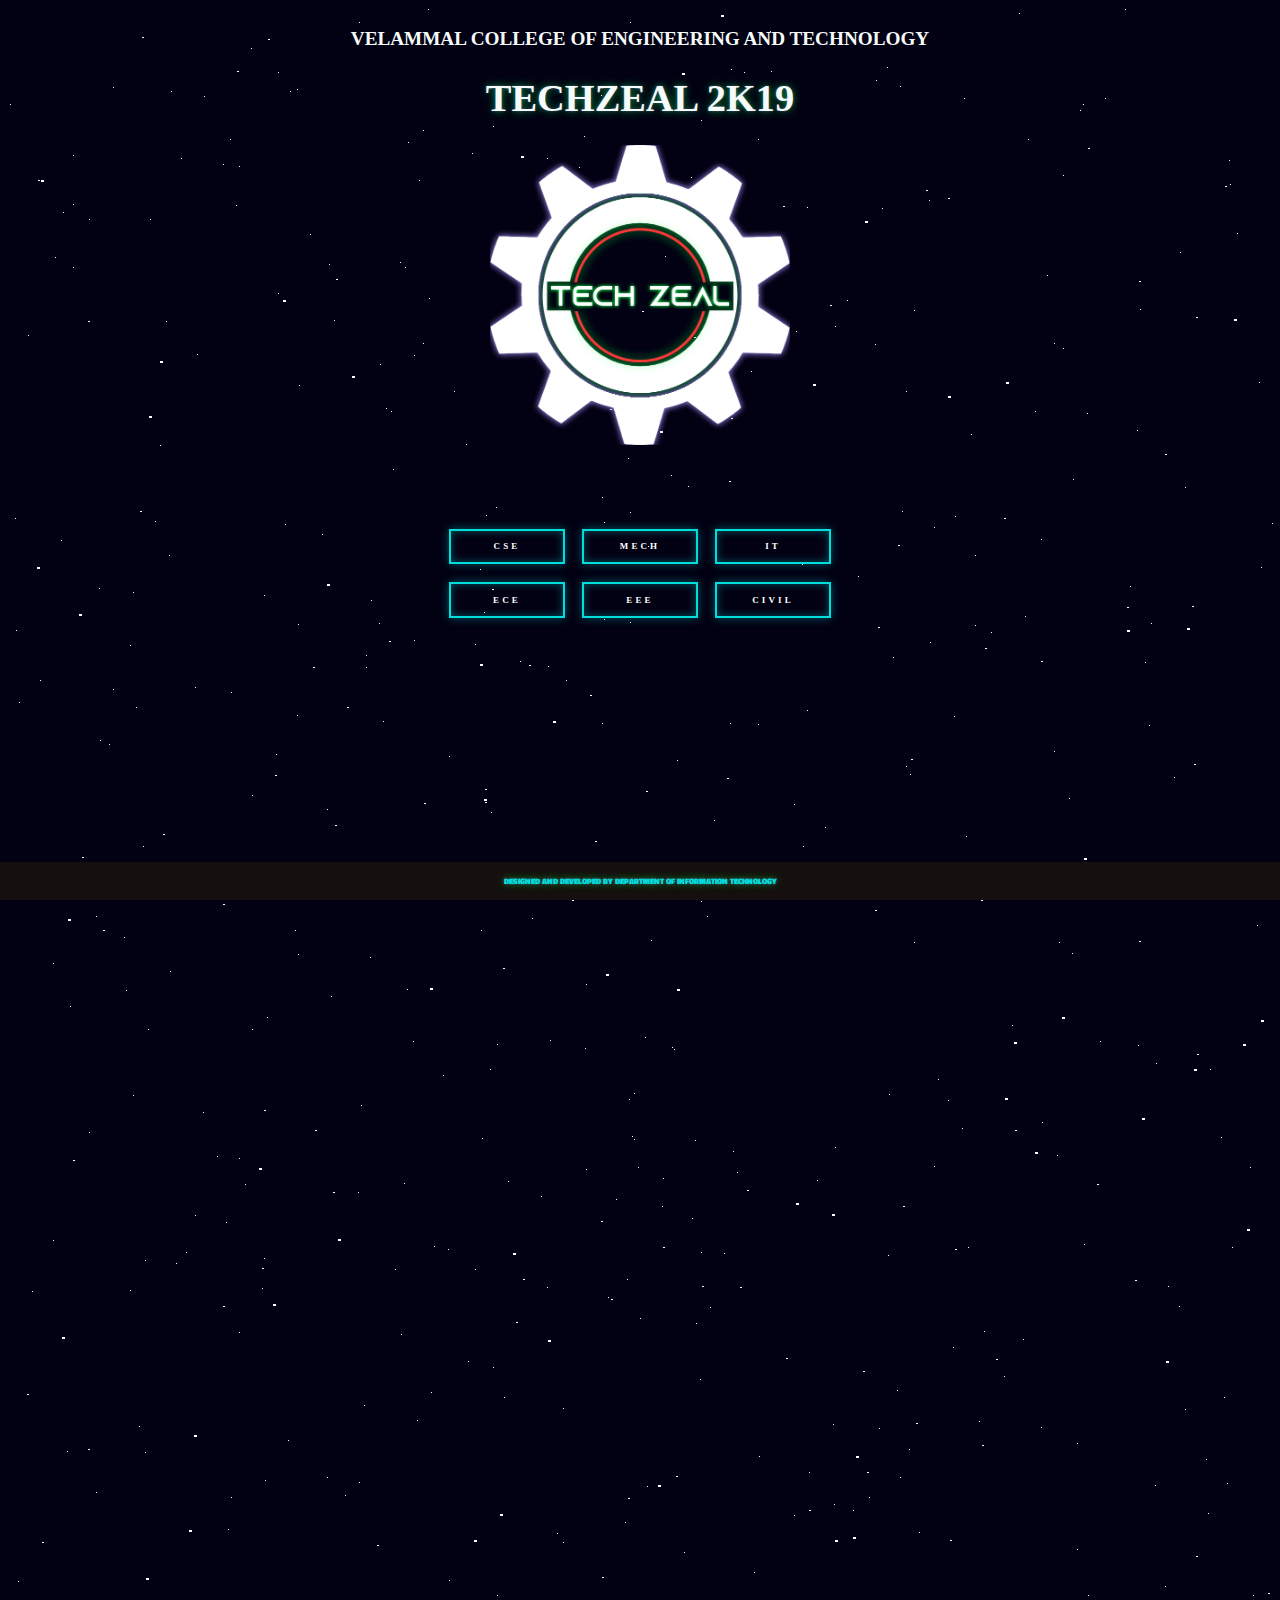
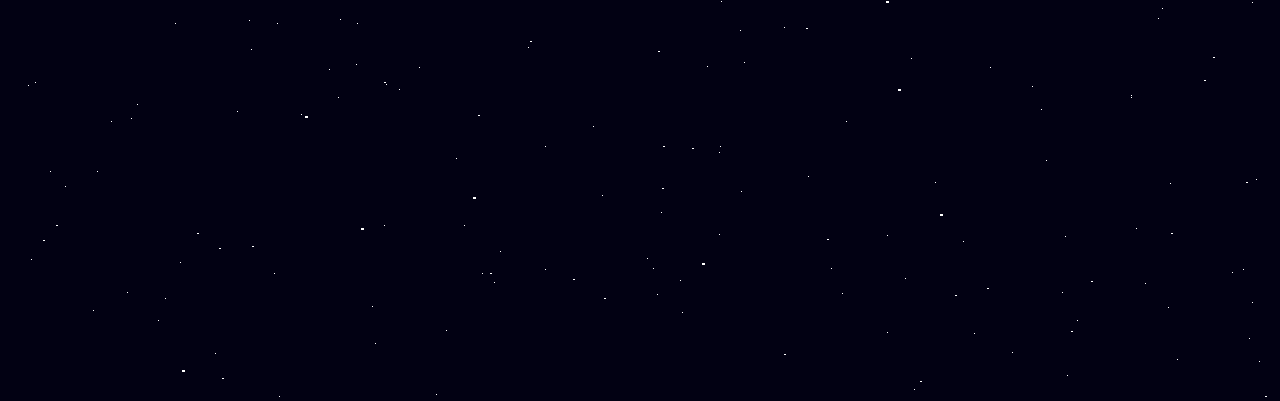
==== commit 006e95d4: "Add files via upload" ====
--- a/index.html
+++ b/index.html
@@ -5,6 +5,7 @@
 <head>
     <title>TECHZEAL</title>
     <link rel="stylesheet" href="./style.css" />
+    <link href="https://fonts.googleapis.com/css?family=Titillium+Web:300,400,600,700&display=swap" rel="stylesheet">
 </head>
 
 <body>
--- a/style.css
+++ b/style.css
@@ -775,11 +775,12 @@
   bottom: 0;
   margin-bottom: auto;
   left: 0;
-  padding: 1rem;
+  padding: 0.8rem;
   background-color: #160f0f;
   text-align: center;
   color: #0dd;
-  font-size: 10px;
+  font-size: 8px;
+  font-family:  'Titillium Web', sans-serif;
 }
 
 @-moz-keyframes spin {
